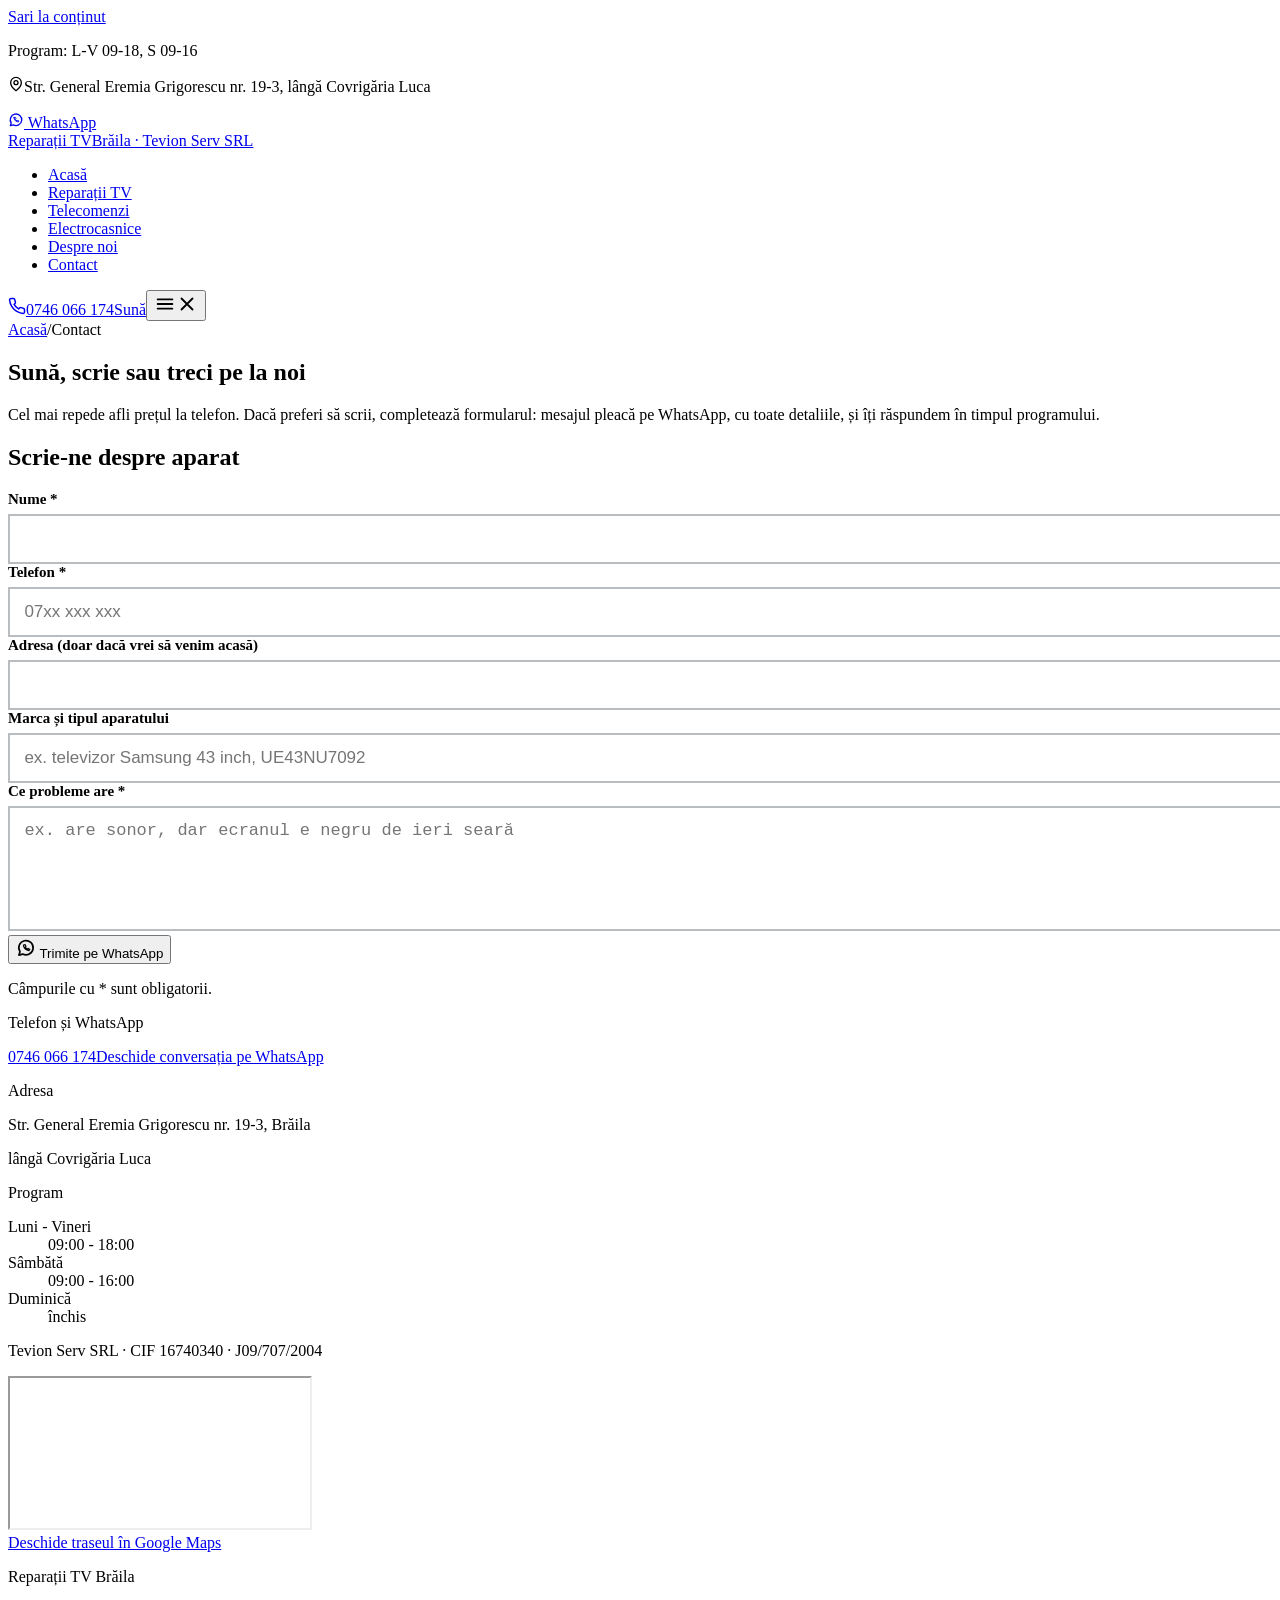
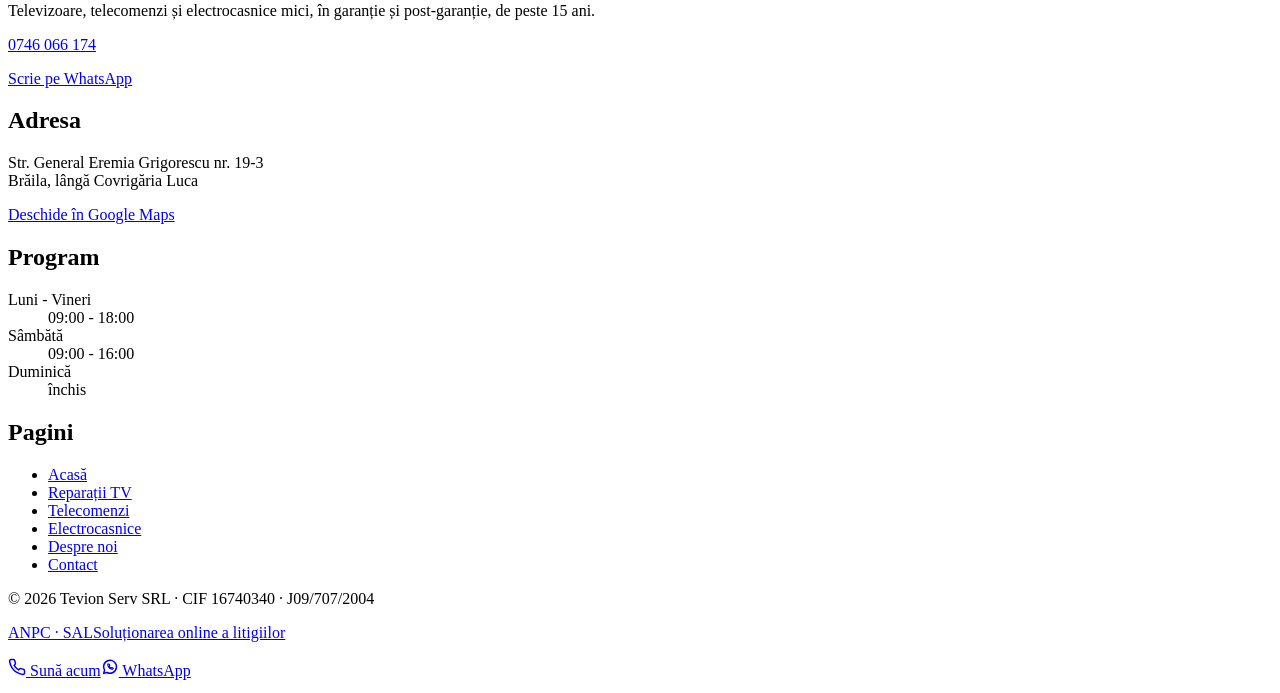
==== contact/index.html @ 512378b8 "Demo Reparații TV Brăila (Tevion Serv): build static pentru previzualizare Co-Authored-By: Claude Op" ====
<!DOCTYPE html><html lang="ro"><head><meta charset="utf-8"><meta name="viewport" content="width=device-width, initial-scale=1"><meta name="description" content="Sună la 0746 066 174 sau scrie pe WhatsApp. Service TV pe Str. General Eremia Grigorescu nr. 19-3, Brăila, lângă Covrigăria Luca."><meta name="theme-color" content="#1d262f"><link rel="icon" type="image/svg+xml" href="/reparatii-tv-braila-demo/favicon.svg"><meta name="robots" content="noindex, nofollow"><title>Contact · Reparații TV Brăila, Str. General Eremia Grigorescu 19 | Tevion Serv</title><link rel="stylesheet" href="/reparatii-tv-braila-demo/_astro/Layout.CLl139UG.css"><style>.camp[data-astro-cid-6bfsojfh] label[data-astro-cid-6bfsojfh]{font-size:.9375rem;font-weight:600;display:block}.camp[data-astro-cid-6bfsojfh] input[data-astro-cid-6bfsojfh],.camp[data-astro-cid-6bfsojfh] textarea[data-astro-cid-6bfsojfh]{border-radius:var(--radius-box);background:#fff;border:2px solid #1d262f4d;width:100%;margin-top:.4rem;padding:.8rem .9rem;font-size:1.0625rem;transition:border-color .16s ease-out}.camp[data-astro-cid-6bfsojfh] input[data-astro-cid-6bfsojfh]:focus,.camp[data-astro-cid-6bfsojfh] textarea[data-astro-cid-6bfsojfh]:focus{border-color:var(--color-ink);outline:none}.camp[data-astro-cid-6bfsojfh] input[data-astro-cid-6bfsojfh]:focus-visible,.camp[data-astro-cid-6bfsojfh] textarea[data-astro-cid-6bfsojfh]:focus-visible{outline:3px solid var(--color-signal);outline-offset:0}.camp[data-astro-cid-6bfsojfh] [data-astro-cid-6bfsojfh][aria-invalid=true]{border-color:#b3261e}.eroare[data-astro-cid-6bfsojfh]{color:#b3261e;margin-top:.35rem;font-size:.875rem;font-weight:600}.punct[data-astro-cid-6bfsojfh]{background:#8a939c;border-radius:50%;width:.55rem;height:.55rem}.status-c[data-astro-cid-6bfsojfh][data-open=true] .punct[data-astro-cid-6bfsojfh]{background:var(--color-ink);box-shadow:0 0 0 3px var(--color-signal)}
</style></head><body class="min-h-dvh flex flex-col pb-[4.75rem] md:pb-0"><a href="#continut" class="sr-only focus:not-sr-only focus:fixed focus:left-3 focus:top-3 focus:z-[60] focus:bg-signal focus:px-4 focus:py-2 focus:font-bold">Sari la conținut</a><div class="bg-ink text-white text-[0.875rem]" data-astro-cid-nen7h5rs><div class="wrap flex items-center justify-between gap-4 py-2" data-astro-cid-nen7h5rs><p data-status class="status flex items-center gap-2 font-medium" data-astro-cid-nen7h5rs><span class="status-dot" aria-hidden="true" data-astro-cid-nen7h5rs></span><span data-status-text data-astro-cid-nen7h5rs>Program: L-V 09-18, S 09-16</span></p><p class="hidden lg:flex items-center gap-2 text-white/80" data-astro-cid-nen7h5rs><svg width="16" height="16" viewBox="0 0 24 24" fill="none" stroke="currentColor" stroke-width="2" stroke-linecap="round" stroke-linejoin="round" aria-hidden="true"><path d="M20 10c0 6-8 12-8 12s-8-6-8-12a8 8 0 0 1 16 0z"></path><circle cx="12" cy="10" r="3"></circle></svg>Str. General Eremia Grigorescu nr. 19-3, lângă Covrigăria Luca</p><a href="https://wa.me/40746066174?text=Bun%C4%83%20ziua%2C%20am%20o%20%C3%AEntrebare%20despre%20o%20repara%C8%9Bie." class="hidden sm:flex items-center gap-2 font-medium hover:text-signal" data-astro-cid-nen7h5rs><svg width="16" height="16" viewBox="0 0 24 24" fill="none" stroke="currentColor" stroke-width="2" stroke-linecap="round" stroke-linejoin="round" aria-hidden="true"><path d="M3.5 20.5l1.3-4.1A8.6 8.6 0 1 1 8 19.3l-4.5 1.2z"></path><path d="M9 8.6c0 3.3 3 6.4 6.4 6.4l1.1-1.4-2-1-.9.8c-1-.4-2.1-1.5-2.5-2.5l.8-.9-1-2L9.5 8.1c-.3.1-.5.3-.5.5z" stroke-width="1.5"></path></svg> WhatsApp</a></div></div><header class="site-header sticky top-0 z-40 bg-paper border-b border-rule" data-astro-cid-nen7h5rs><div class="wrap flex h-[var(--header-h)] items-center justify-between gap-6" data-astro-cid-nen7h5rs><a href="/reparatii-tv-braila-demo/" class="brand leading-none" aria-label="Reparații TV Brăila, pagina principală" data-astro-cid-nen7h5rs><span class="block text-[1.65rem] font-extrabold uppercase tracking-[-0.01em]" style="font-stretch:68%" data-astro-cid-nen7h5rs>Reparații TV</span><span class="mt-1 block text-[0.8125rem] font-semibold text-ink-soft" data-astro-cid-nen7h5rs>Brăila · Tevion Serv SRL</span></a><nav aria-label="Meniu principal" class="hidden lg:block" data-astro-cid-nen7h5rs><ul class="flex items-center gap-1" data-astro-cid-nen7h5rs><li data-astro-cid-nen7h5rs><a href="/reparatii-tv-braila-demo/" class="nav-link" data-astro-cid-nen7h5rs>Acasă</a></li><li data-astro-cid-nen7h5rs><a href="/reparatii-tv-braila-demo/reparatii-tv/" class="nav-link" data-astro-cid-nen7h5rs>Reparații TV</a></li><li data-astro-cid-nen7h5rs><a href="/reparatii-tv-braila-demo/telecomenzi-tv/" class="nav-link" data-astro-cid-nen7h5rs>Telecomenzi</a></li><li data-astro-cid-nen7h5rs><a href="/reparatii-tv-braila-demo/reparatii-electronice-si-electrocasnice/" class="nav-link" data-astro-cid-nen7h5rs>Electrocasnice</a></li><li data-astro-cid-nen7h5rs><a href="/reparatii-tv-braila-demo/despre/" class="nav-link" data-astro-cid-nen7h5rs>Despre noi</a></li><li data-astro-cid-nen7h5rs><a href="/reparatii-tv-braila-demo/contact/" class="nav-link activ" aria-current="page" data-astro-cid-nen7h5rs>Contact</a></li></ul></nav><div class="flex items-center gap-2" data-astro-cid-nen7h5rs><a href="tel:+40746066174" class="btn btn-call !min-h-11 !px-4 !text-base" aria-label="Sună la 0746 066 174" data-astro-cid-nen7h5rs><svg width="18" height="18" viewBox="0 0 24 24" fill="none" stroke="currentColor" stroke-width="2" stroke-linecap="round" stroke-linejoin="round" aria-hidden="true"><path d="M22 16.92v3a2 2 0 0 1-2.18 2 19.8 19.8 0 0 1-8.63-3.07 19.5 19.5 0 0 1-6-6A19.8 19.8 0 0 1 2.12 4.18 2 2 0 0 1 4.11 2h3a2 2 0 0 1 2 1.72c.13.96.36 1.9.7 2.81a2 2 0 0 1-.45 2.11L8.1 9.9a16 16 0 0 0 6 6l1.26-1.27a2 2 0 0 1 2.11-.45c.9.34 1.85.57 2.81.7A2 2 0 0 1 22 16.92z"></path></svg><span class="hidden sm:inline" data-astro-cid-nen7h5rs>0746 066 174</span><span class="sm:hidden" data-astro-cid-nen7h5rs>Sună</span></a><button type="button" class="menu-btn lg:hidden inline-flex h-11 w-11 items-center justify-center rounded-[var(--radius-box)] border-2 border-ink" aria-expanded="false" aria-controls="meniu-mobil" aria-label="Deschide meniul" data-astro-cid-nen7h5rs><svg class="ico-menu" width="22" height="22" viewBox="0 0 24 24" fill="none" stroke="currentColor" stroke-width="2" stroke-linecap="round" stroke-linejoin="round" aria-hidden="true"><path d="M4 7h16M4 12h16M4 17h16"></path></svg><svg class="ico-close hidden" width="22" height="22" viewBox="0 0 24 24" fill="none" stroke="currentColor" stroke-width="2" stroke-linecap="round" stroke-linejoin="round" aria-hidden="true"><path d="M6 6l12 12M18 6L6 18"></path></svg></button></div></div><div id="meniu-mobil" class="meniu-mobil lg:hidden border-t border-rule bg-paper" hidden data-astro-cid-nen7h5rs><nav aria-label="Meniu mobil" class="wrap py-4" data-astro-cid-nen7h5rs><ul data-astro-cid-nen7h5rs><li class="border-b border-rule last:border-0" data-astro-cid-nen7h5rs><a href="/reparatii-tv-braila-demo/" class="block py-3.5 text-[1.375rem] font-extrabold" style="font-stretch:75%" data-astro-cid-nen7h5rs>Acasă</a></li><li class="border-b border-rule last:border-0" data-astro-cid-nen7h5rs><a href="/reparatii-tv-braila-demo/reparatii-tv/" class="block py-3.5 text-[1.375rem] font-extrabold" style="font-stretch:75%" data-astro-cid-nen7h5rs>Reparații TV</a></li><li class="border-b border-rule last:border-0" data-astro-cid-nen7h5rs><a href="/reparatii-tv-braila-demo/telecomenzi-tv/" class="block py-3.5 text-[1.375rem] font-extrabold" style="font-stretch:75%" data-astro-cid-nen7h5rs>Telecomenzi</a></li><li class="border-b border-rule last:border-0" data-astro-cid-nen7h5rs><a href="/reparatii-tv-braila-demo/reparatii-electronice-si-electrocasnice/" class="block py-3.5 text-[1.375rem] font-extrabold" style="font-stretch:75%" data-astro-cid-nen7h5rs>Electrocasnice</a></li><li class="border-b border-rule last:border-0" data-astro-cid-nen7h5rs><a href="/reparatii-tv-braila-demo/despre/" class="block py-3.5 text-[1.375rem] font-extrabold" style="font-stretch:75%" data-astro-cid-nen7h5rs>Despre noi</a></li><li class="border-b border-rule last:border-0" data-astro-cid-nen7h5rs><a href="/reparatii-tv-braila-demo/contact/" class="block py-3.5 text-[1.375rem] font-extrabold marker-activ" style="font-stretch:75%" aria-current="page" data-astro-cid-nen7h5rs>Contact</a></li></ul><p class="mt-4 text-[0.9375rem] text-ink-soft" data-astro-cid-nen7h5rs>Str. General Eremia Grigorescu nr. 19-3, lângă Covrigăria Luca</p></nav></div></header><script type="module">var e=document.querySelector(`.menu-btn`),t=document.getElementById(`meniu-mobil`);if(e&&t){let n=n=>{e.setAttribute(`aria-expanded`,String(n)),e.setAttribute(`aria-label`,n?`Închide meniul`:`Deschide meniul`),t.hidden=!n,e.querySelector(`.ico-menu`)?.classList.toggle(`hidden`,n),e.querySelector(`.ico-close`)?.classList.toggle(`hidden`,!n)};e.addEventListener(`click`,()=>n(e.getAttribute(`aria-expanded`)!==`true`)),document.addEventListener(`keydown`,r=>{r.key===`Escape`&&!t.hidden&&(n(!1),e.focus())}),window.matchMedia(`(min-width: 1024px)`).addEventListener(`change`,e=>e.matches&&n(!1))}</script><main id="continut" class="flex-1"><section class="border-b border-rule"><div class="wrap grid gap-10 py-[clamp(2.5rem,6vw,4.5rem)]"><div><nav aria-label="Firul paginii" class="text-[0.9375rem] text-ink-soft"><a href="/reparatii-tv-braila-demo/" class="hover:underline">Acasă</a><span aria-hidden="true" class="mx-1.5">/</span><span aria-current="page">Contact</span></nav><h1 class="mt-4 text-[clamp(2.75rem,7vw,5rem)]">Sună, scrie sau <span class="marker" data-astro-cid-6bfsojfh>treci pe la noi</span></h1><div class="mt-5 max-w-[58ch] space-y-3 text-[1.1875rem] leading-relaxed"><p data-astro-cid-6bfsojfh>Cel mai repede afli prețul la telefon. Dacă preferi să scrii, completează formularul: mesajul pleacă pe WhatsApp, cu toate detaliile, și îți răspundem în timpul programului.</p></div><div class="mt-7 flex flex-wrap gap-3"></div></div></div></section><section class="py-[clamp(3.5rem,8vw,6rem)]" data-astro-cid-6bfsojfh><div class="wrap grid gap-14 lg:grid-cols-[minmax(0,1.15fr)_minmax(0,1fr)] lg:gap-16" data-astro-cid-6bfsojfh><form data-form novalidate class="order-2 lg:order-1" data-astro-cid-6bfsojfh><h2 class="text-[clamp(2rem,4.5vw,2.75rem)]" data-astro-cid-6bfsojfh>Scrie-ne despre aparat</h2><div class="mt-6 grid gap-5 sm:grid-cols-2" data-astro-cid-6bfsojfh><div class="camp" data-astro-cid-6bfsojfh><label for="nume" data-astro-cid-6bfsojfh>Nume <span aria-hidden="true" data-astro-cid-6bfsojfh>*</span></label><input id="nume" name="nume" autocomplete="name" required data-astro-cid-6bfsojfh><p class="eroare" id="nume-eroare" hidden data-astro-cid-6bfsojfh>Scrie-ne cum te numești.</p></div><div class="camp" data-astro-cid-6bfsojfh><label for="telefon" data-astro-cid-6bfsojfh>Telefon <span aria-hidden="true" data-astro-cid-6bfsojfh>*</span></label><input id="telefon" name="telefon" type="tel" inputmode="tel" autocomplete="tel" placeholder="07xx xxx xxx" required data-astro-cid-6bfsojfh><p class="eroare" id="telefon-eroare" hidden data-astro-cid-6bfsojfh>Numărul pare incomplet. Exemplu: 0746 066 174.</p></div><div class="camp sm:col-span-2" data-astro-cid-6bfsojfh><label for="adresa" data-astro-cid-6bfsojfh>Adresa <span class="font-normal text-ink-soft" data-astro-cid-6bfsojfh>(doar dacă vrei să venim acasă)</span></label><input id="adresa" name="adresa" autocomplete="street-address" data-astro-cid-6bfsojfh></div><div class="camp sm:col-span-2" data-astro-cid-6bfsojfh><label for="aparat" data-astro-cid-6bfsojfh>Marca și tipul aparatului</label><input id="aparat" name="aparat" placeholder="ex. televizor Samsung 43 inch, UE43NU7092" data-astro-cid-6bfsojfh></div><div class="camp sm:col-span-2" data-astro-cid-6bfsojfh><label for="mesaj" data-astro-cid-6bfsojfh>Ce probleme are <span aria-hidden="true" data-astro-cid-6bfsojfh>*</span></label><textarea id="mesaj" name="mesaj" rows="5" required placeholder="ex. are sonor, dar ecranul e negru de ieri seară" data-astro-cid-6bfsojfh></textarea><p class="eroare" id="mesaj-eroare" hidden data-astro-cid-6bfsojfh>Spune-ne pe scurt ce face aparatul.</p></div></div><div class="mt-6 flex flex-wrap items-center gap-4" data-astro-cid-6bfsojfh><button type="submit" class="btn btn-ink" data-astro-cid-6bfsojfh><svg width="20" height="20" viewBox="0 0 24 24" fill="none" stroke="currentColor" stroke-width="2" stroke-linecap="round" stroke-linejoin="round" aria-hidden="true"><path d="M3.5 20.5l1.3-4.1A8.6 8.6 0 1 1 8 19.3l-4.5 1.2z"></path><path d="M9 8.6c0 3.3 3 6.4 6.4 6.4l1.1-1.4-2-1-.9.8c-1-.4-2.1-1.5-2.5-2.5l.8-.9-1-2L9.5 8.1c-.3.1-.5.3-.5.5z" stroke-width="1.5"></path></svg> Trimite pe WhatsApp</button><p class="text-[0.9375rem] text-ink-soft" data-astro-cid-6bfsojfh>Câmpurile cu * sunt obligatorii.</p></div><p data-trimis hidden role="status" class="mt-5 rounded-[var(--radius-box)] bg-concrete p-4 font-semibold" data-astro-cid-6bfsojfh>Am deschis WhatsApp cu mesajul completat. Mai apasă o dată „Trimite” acolo.</p><!-- TODO(real): dublare pe email prin Resend, ca cererea să nu se piardă dacă vizitatorul nu are WhatsApp. --></form><aside class="order-1 lg:order-2" data-astro-cid-6bfsojfh><div class="border-t-4 border-ink pt-6" data-astro-cid-6bfsojfh><p class="text-ink-soft" data-astro-cid-6bfsojfh>Telefon și WhatsApp</p><a href="tel:+40746066174" class="mt-1 block text-[clamp(2.5rem,6vw,3.5rem)] font-extrabold leading-none hover:underline" style="font-stretch:72%" data-astro-cid-6bfsojfh>0746 066 174</a><a href="https://wa.me/40746066174?text=Bun%C4%83%20ziua%2C%20" class="link mt-3 inline-block font-semibold" data-astro-cid-6bfsojfh>Deschide conversația pe WhatsApp</a></div><div class="mt-8 border-t border-ink pt-6" data-astro-cid-6bfsojfh><p class="text-ink-soft" data-astro-cid-6bfsojfh>Adresa</p><p class="mt-1 text-[1.1875rem] font-semibold" data-astro-cid-6bfsojfh>Str. General Eremia Grigorescu nr. 19-3, Brăila</p><p class="text-ink-soft" data-astro-cid-6bfsojfh>lângă Covrigăria Luca</p></div><div class="mt-8 border-t border-ink pt-6" data-astro-cid-6bfsojfh><p class="text-ink-soft" data-astro-cid-6bfsojfh>Program</p><dl class="mt-2 max-w-sm" data-astro-cid-6bfsojfh><div class="flex justify-between gap-6 border-b border-rule py-2" data-astro-cid-6bfsojfh><dt data-astro-cid-6bfsojfh>Luni - Vineri</dt><dd class="font-semibold" data-astro-cid-6bfsojfh>09:00 - 18:00</dd></div><div class="flex justify-between gap-6 border-b border-rule py-2" data-astro-cid-6bfsojfh><dt data-astro-cid-6bfsojfh>Sâmbătă</dt><dd class="font-semibold" data-astro-cid-6bfsojfh>09:00 - 16:00</dd></div><div class="flex justify-between gap-6 border-b border-rule py-2" data-astro-cid-6bfsojfh><dt data-astro-cid-6bfsojfh>Duminică</dt><dd class="font-semibold" data-astro-cid-6bfsojfh>închis</dd></div></dl><p data-status class="status-c mt-3 flex items-center gap-2 text-[0.9375rem] font-semibold" data-astro-cid-6bfsojfh><span class="punct" aria-hidden="true" data-astro-cid-6bfsojfh></span><span data-status-text data-astro-cid-6bfsojfh></span></p></div><p class="mt-8 text-[0.9375rem] text-ink-soft" data-astro-cid-6bfsojfh>Tevion Serv SRL · CIF 16740340 · J09/707/2004</p></aside></div></section><section class="border-t border-rule" data-astro-cid-6bfsojfh><div class="relative h-[min(60vh,440px)] bg-concrete" data-astro-cid-6bfsojfh><iframe title="Harta: Str. General Eremia Grigorescu 19, Brăila" src="https://www.google.com/maps?q=Strada+General+Eremia+Grigorescu+19,+Br%C4%83ila&amp;z=17&amp;output=embed" class="absolute inset-0 h-full w-full border-0" loading="eager" referrerpolicy="no-referrer-when-downgrade" data-astro-cid-6bfsojfh></iframe></div><div class="wrap py-5" data-astro-cid-6bfsojfh><a href="https://maps.app.goo.gl/eYS87DWLgzaAkpNR8" target="_blank" rel="noopener" class="link font-semibold" data-astro-cid-6bfsojfh>Deschide traseul în Google Maps</a></div></section></main><footer class="bg-ink text-white"><div class="wrap grid gap-10 py-14 sm:grid-cols-2 lg:grid-cols-[1.3fr_1fr_1fr_1fr]"><div><p class="text-[2rem] font-extrabold uppercase leading-none" style="font-stretch:68%">Reparații TV Brăila</p><p class="mt-3 max-w-[30ch] text-white/75">Televizoare, telecomenzi și electrocasnice mici, în garanție și post-garanție, de peste 15 ani.</p><a href="tel:+40746066174" class="mt-6 inline-block text-[2.25rem] font-extrabold leading-none tracking-[-0.01em] hover:text-signal" style="font-stretch:75%">0746 066 174</a><p class="mt-2"><a href="https://wa.me/40746066174?text=Bun%C4%83%20ziua%2C%20am%20o%20%C3%AEntrebare." class="link !decoration-signal">Scrie pe WhatsApp</a></p></div><div><h2 class="text-lg !font-bold" style="font-stretch:100%">Adresa</h2><p class="mt-3 text-white/80">Str. General Eremia Grigorescu nr. 19-3<br>Brăila, lângă Covrigăria Luca</p><a href="https://maps.app.goo.gl/eYS87DWLgzaAkpNR8" class="link !decoration-signal mt-3 inline-block" rel="noopener" target="_blank">Deschide în Google Maps</a></div><div><h2 class="text-lg !font-bold" style="font-stretch:100%">Program</h2><dl class="mt-3 space-y-1 text-white/80"><div class="flex justify-between gap-4 border-b border-white/10 pb-1"><dt>Luni - Vineri</dt><dd>09:00 - 18:00</dd></div><div class="flex justify-between gap-4 border-b border-white/10 pb-1"><dt>Sâmbătă</dt><dd>09:00 - 16:00</dd></div><div class="flex justify-between gap-4 border-b border-white/10 pb-1"><dt>Duminică</dt><dd>închis</dd></div></dl></div><div><h2 class="text-lg !font-bold" style="font-stretch:100%">Pagini</h2><ul class="mt-3 space-y-1.5 text-white/80"><li><a href="/reparatii-tv-braila-demo/" class="hover:text-white hover:underline">Acasă</a></li><li><a href="/reparatii-tv-braila-demo/reparatii-tv/" class="hover:text-white hover:underline">Reparații TV</a></li><li><a href="/reparatii-tv-braila-demo/telecomenzi-tv/" class="hover:text-white hover:underline">Telecomenzi</a></li><li><a href="/reparatii-tv-braila-demo/reparatii-electronice-si-electrocasnice/" class="hover:text-white hover:underline">Electrocasnice</a></li><li><a href="/reparatii-tv-braila-demo/despre/" class="hover:text-white hover:underline">Despre noi</a></li><li><a href="/reparatii-tv-braila-demo/contact/" class="hover:text-white hover:underline">Contact</a></li></ul></div></div><div class="border-t border-white/10"><div class="wrap flex flex-col gap-3 py-5 text-[0.875rem] text-white/60 md:flex-row md:items-center md:justify-between"><p>© 2026 Tevion Serv SRL · CIF 16740340 · J09/707/2004</p><!-- TODO(real): Termeni, Confidențialitate, Politica de cookies + banner cookie și creditul RTR. --><p class="flex flex-wrap gap-x-5 gap-y-1"><a href="https://anpc.ro/ce-este-sal/" rel="noopener" target="_blank" class="hover:text-white">ANPC · SAL</a><a href="https://ec.europa.eu/consumers/odr" rel="noopener" target="_blank" class="hover:text-white">Soluționarea online a litigiilor</a></p></div></div></footer><div class="md:hidden fixed inset-x-0 bottom-0 z-50 grid grid-cols-2 gap-2 border-t border-rule bg-paper p-2.5"><a href="tel:+40746066174" class="btn btn-call !min-h-12"><svg width="18" height="18" viewBox="0 0 24 24" fill="none" stroke="currentColor" stroke-width="2" stroke-linecap="round" stroke-linejoin="round" aria-hidden="true"><path d="M22 16.92v3a2 2 0 0 1-2.18 2 19.8 19.8 0 0 1-8.63-3.07 19.5 19.5 0 0 1-6-6A19.8 19.8 0 0 1 2.12 4.18 2 2 0 0 1 4.11 2h3a2 2 0 0 1 2 1.72c.13.96.36 1.9.7 2.81a2 2 0 0 1-.45 2.11L8.1 9.9a16 16 0 0 0 6 6l1.26-1.27a2 2 0 0 1 2.11-.45c.9.34 1.85.57 2.81.7A2 2 0 0 1 22 16.92z"></path></svg> Sună acum</a><a href="https://wa.me/40746066174?text=Bun%C4%83%20ziua%2C%20am%20un%20televizor%20cu%20o%20problem%C4%83.%20" class="btn btn-ink !min-h-12"><svg width="18" height="18" viewBox="0 0 24 24" fill="none" stroke="currentColor" stroke-width="2" stroke-linecap="round" stroke-linejoin="round" aria-hidden="true"><path d="M3.5 20.5l1.3-4.1A8.6 8.6 0 1 1 8 19.3l-4.5 1.2z"></path><path d="M9 8.6c0 3.3 3 6.4 6.4 6.4l1.1-1.4-2-1-.9.8c-1-.4-2.1-1.5-2.5-2.5l.8-.9-1-2L9.5 8.1c-.3.1-.5.3-.5.5z" stroke-width="1.5"></path></svg> WhatsApp</a></div><script type="module" src="/reparatii-tv-braila-demo/_astro/Layout.astro_astro_type_script_index_0_lang.DRLSk0iN.js"></script></body></html><script type="module" src="/reparatii-tv-braila-demo/_astro/contact.astro_astro_type_script_index_0_lang.DIKza1SF.js"></script>
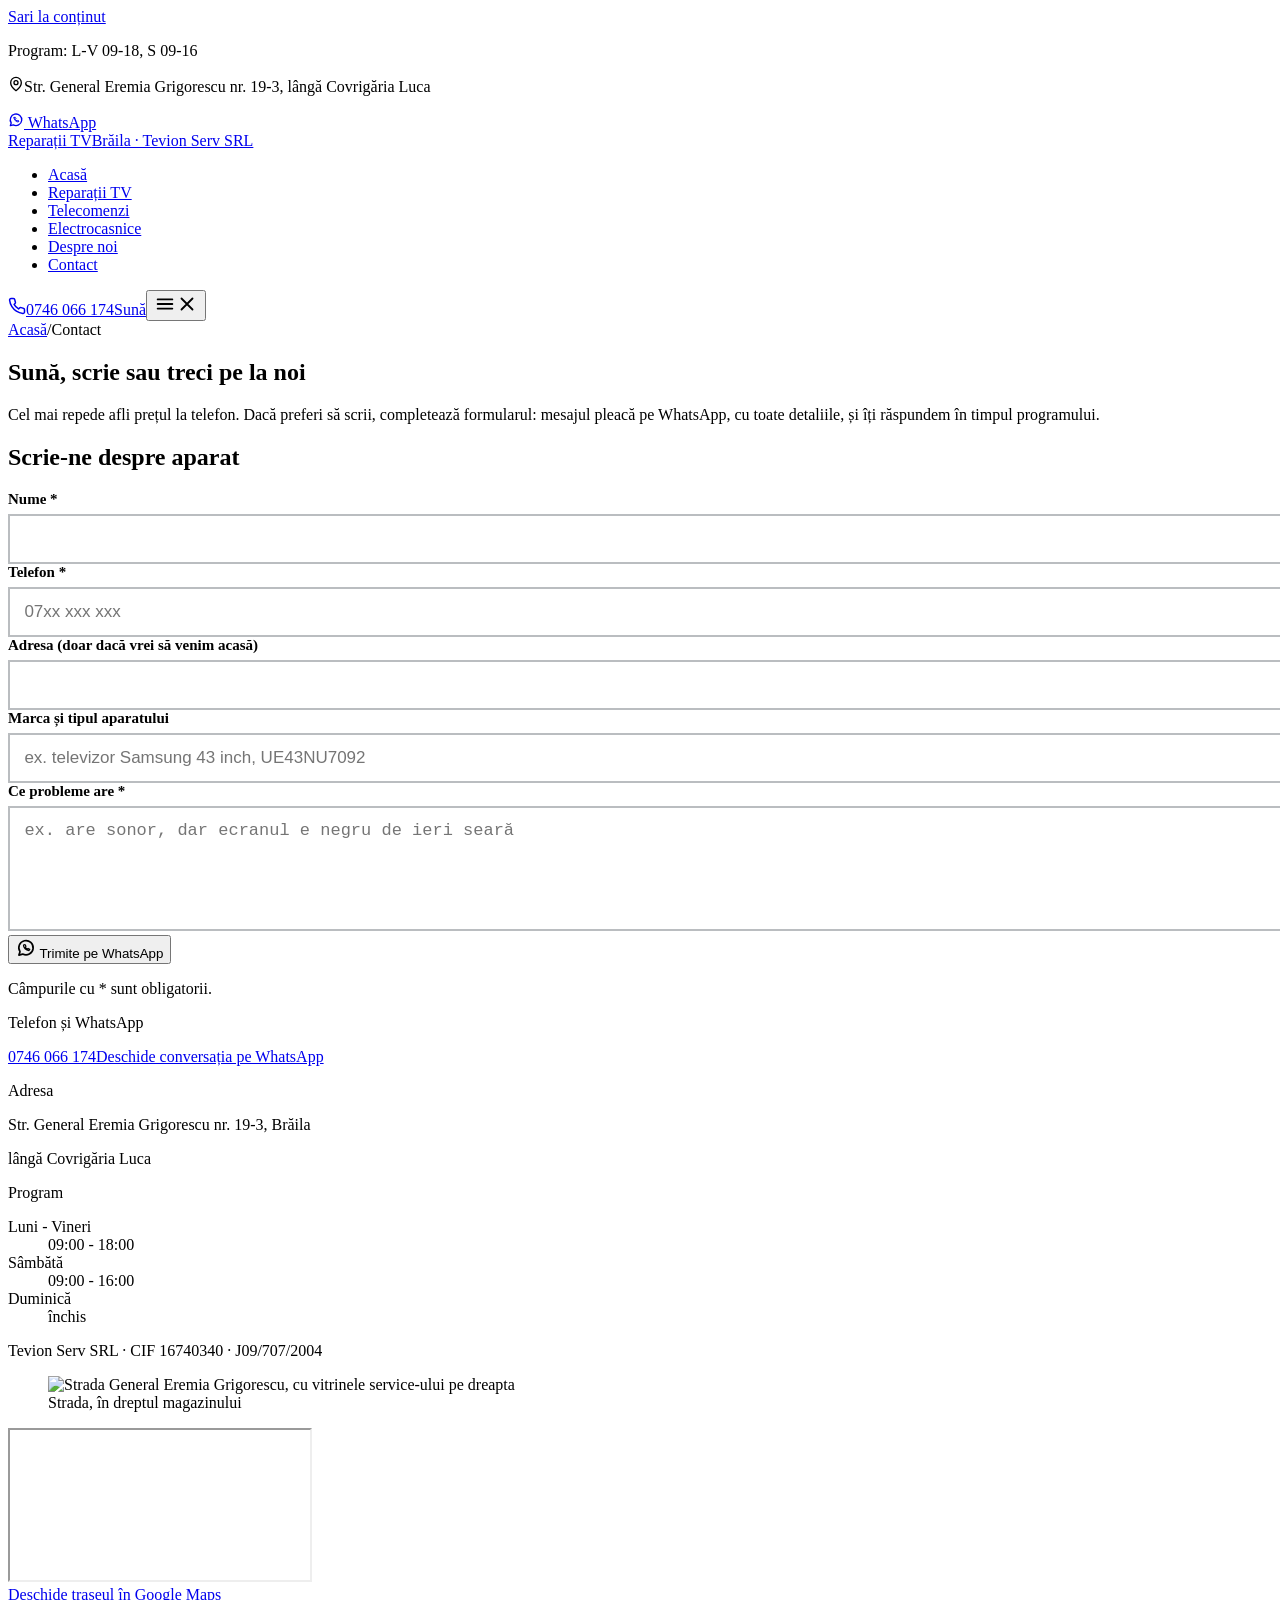
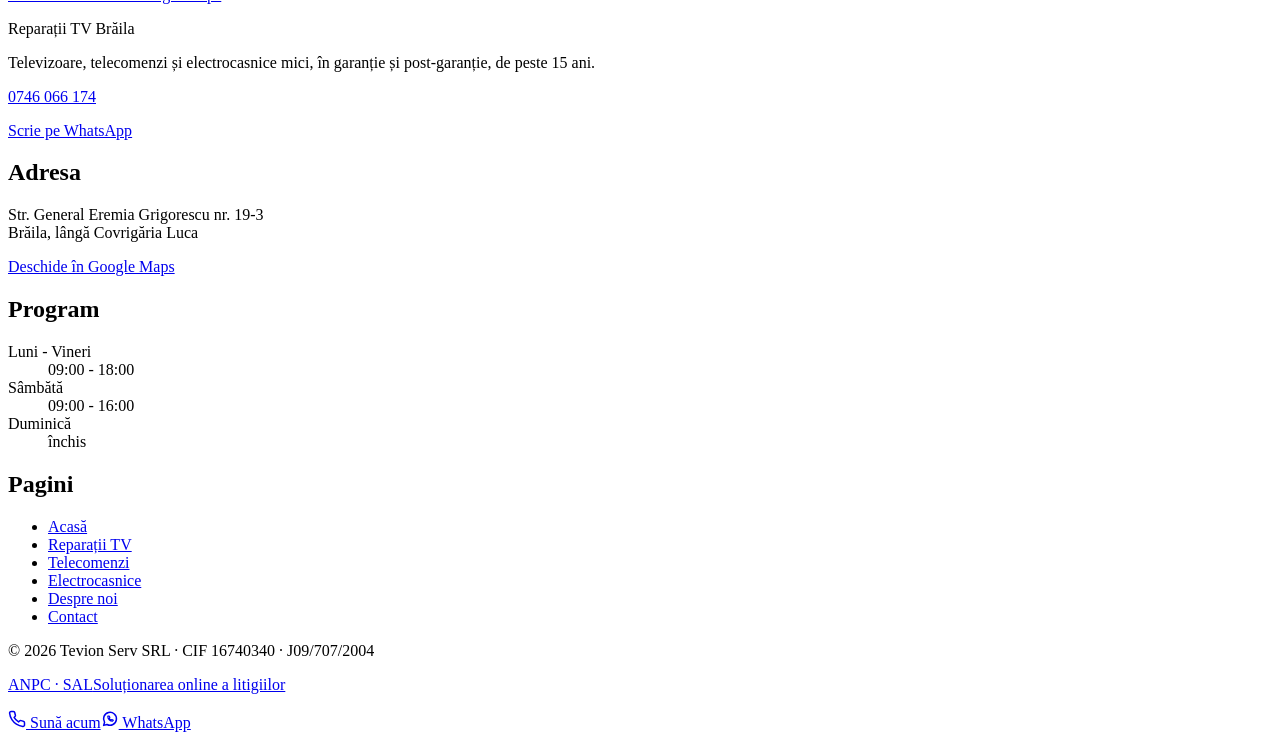
==== commit 6f9413d5: "Pozele reale ale clientului: magazinul, vitrina, afișul și strada Co-Authored-By: Claude Opus 5 (1M " ====
--- a/contact/index.html
+++ b/contact/index.html
@@ -1,2 +1,2 @@
-<!DOCTYPE html><html lang="ro"><head><meta charset="utf-8"><meta name="viewport" content="width=device-width, initial-scale=1"><meta name="description" content="Sună la 0746 066 174 sau scrie pe WhatsApp. Service TV pe Str. General Eremia Grigorescu nr. 19-3, Brăila, lângă Covrigăria Luca."><meta name="theme-color" content="#1d262f"><link rel="icon" type="image/svg+xml" href="/reparatii-tv-braila-demo/favicon.svg"><meta name="robots" content="noindex, nofollow"><title>Contact · Reparații TV Brăila, Str. General Eremia Grigorescu 19 | Tevion Serv</title><link rel="stylesheet" href="/reparatii-tv-braila-demo/_astro/Layout.CLl139UG.css"><style>.camp[data-astro-cid-6bfsojfh] label[data-astro-cid-6bfsojfh]{font-size:.9375rem;font-weight:600;display:block}.camp[data-astro-cid-6bfsojfh] input[data-astro-cid-6bfsojfh],.camp[data-astro-cid-6bfsojfh] textarea[data-astro-cid-6bfsojfh]{border-radius:var(--radius-box);background:#fff;border:2px solid #1d262f4d;width:100%;margin-top:.4rem;padding:.8rem .9rem;font-size:1.0625rem;transition:border-color .16s ease-out}.camp[data-astro-cid-6bfsojfh] input[data-astro-cid-6bfsojfh]:focus,.camp[data-astro-cid-6bfsojfh] textarea[data-astro-cid-6bfsojfh]:focus{border-color:var(--color-ink);outline:none}.camp[data-astro-cid-6bfsojfh] input[data-astro-cid-6bfsojfh]:focus-visible,.camp[data-astro-cid-6bfsojfh] textarea[data-astro-cid-6bfsojfh]:focus-visible{outline:3px solid var(--color-signal);outline-offset:0}.camp[data-astro-cid-6bfsojfh] [data-astro-cid-6bfsojfh][aria-invalid=true]{border-color:#b3261e}.eroare[data-astro-cid-6bfsojfh]{color:#b3261e;margin-top:.35rem;font-size:.875rem;font-weight:600}.punct[data-astro-cid-6bfsojfh]{background:#8a939c;border-radius:50%;width:.55rem;height:.55rem}.status-c[data-astro-cid-6bfsojfh][data-open=true] .punct[data-astro-cid-6bfsojfh]{background:var(--color-ink);box-shadow:0 0 0 3px var(--color-signal)}
-</style></head><body class="min-h-dvh flex flex-col pb-[4.75rem] md:pb-0"><a href="#continut" class="sr-only focus:not-sr-only focus:fixed focus:left-3 focus:top-3 focus:z-[60] focus:bg-signal focus:px-4 focus:py-2 focus:font-bold">Sari la conținut</a><div class="bg-ink text-white text-[0.875rem]" data-astro-cid-nen7h5rs><div class="wrap flex items-center justify-between gap-4 py-2" data-astro-cid-nen7h5rs><p data-status class="status flex items-center gap-2 font-medium" data-astro-cid-nen7h5rs><span class="status-dot" aria-hidden="true" data-astro-cid-nen7h5rs></span><span data-status-text data-astro-cid-nen7h5rs>Program: L-V 09-18, S 09-16</span></p><p class="hidden lg:flex items-center gap-2 text-white/80" data-astro-cid-nen7h5rs><svg width="16" height="16" viewBox="0 0 24 24" fill="none" stroke="currentColor" stroke-width="2" stroke-linecap="round" stroke-linejoin="round" aria-hidden="true"><path d="M20 10c0 6-8 12-8 12s-8-6-8-12a8 8 0 0 1 16 0z"></path><circle cx="12" cy="10" r="3"></circle></svg>Str. General Eremia Grigorescu nr. 19-3, lângă Covrigăria Luca</p><a href="https://wa.me/40746066174?text=Bun%C4%83%20ziua%2C%20am%20o%20%C3%AEntrebare%20despre%20o%20repara%C8%9Bie." class="hidden sm:flex items-center gap-2 font-medium hover:text-signal" data-astro-cid-nen7h5rs><svg width="16" height="16" viewBox="0 0 24 24" fill="none" stroke="currentColor" stroke-width="2" stroke-linecap="round" stroke-linejoin="round" aria-hidden="true"><path d="M3.5 20.5l1.3-4.1A8.6 8.6 0 1 1 8 19.3l-4.5 1.2z"></path><path d="M9 8.6c0 3.3 3 6.4 6.4 6.4l1.1-1.4-2-1-.9.8c-1-.4-2.1-1.5-2.5-2.5l.8-.9-1-2L9.5 8.1c-.3.1-.5.3-.5.5z" stroke-width="1.5"></path></svg> WhatsApp</a></div></div><header class="site-header sticky top-0 z-40 bg-paper border-b border-rule" data-astro-cid-nen7h5rs><div class="wrap flex h-[var(--header-h)] items-center justify-between gap-6" data-astro-cid-nen7h5rs><a href="/reparatii-tv-braila-demo/" class="brand leading-none" aria-label="Reparații TV Brăila, pagina principală" data-astro-cid-nen7h5rs><span class="block text-[1.65rem] font-extrabold uppercase tracking-[-0.01em]" style="font-stretch:68%" data-astro-cid-nen7h5rs>Reparații TV</span><span class="mt-1 block text-[0.8125rem] font-semibold text-ink-soft" data-astro-cid-nen7h5rs>Brăila · Tevion Serv SRL</span></a><nav aria-label="Meniu principal" class="hidden lg:block" data-astro-cid-nen7h5rs><ul class="flex items-center gap-1" data-astro-cid-nen7h5rs><li data-astro-cid-nen7h5rs><a href="/reparatii-tv-braila-demo/" class="nav-link" data-astro-cid-nen7h5rs>Acasă</a></li><li data-astro-cid-nen7h5rs><a href="/reparatii-tv-braila-demo/reparatii-tv/" class="nav-link" data-astro-cid-nen7h5rs>Reparații TV</a></li><li data-astro-cid-nen7h5rs><a href="/reparatii-tv-braila-demo/telecomenzi-tv/" class="nav-link" data-astro-cid-nen7h5rs>Telecomenzi</a></li><li data-astro-cid-nen7h5rs><a href="/reparatii-tv-braila-demo/reparatii-electronice-si-electrocasnice/" class="nav-link" data-astro-cid-nen7h5rs>Electrocasnice</a></li><li data-astro-cid-nen7h5rs><a href="/reparatii-tv-braila-demo/despre/" class="nav-link" data-astro-cid-nen7h5rs>Despre noi</a></li><li data-astro-cid-nen7h5rs><a href="/reparatii-tv-braila-demo/contact/" class="nav-link activ" aria-current="page" data-astro-cid-nen7h5rs>Contact</a></li></ul></nav><div class="flex items-center gap-2" data-astro-cid-nen7h5rs><a href="tel:+40746066174" class="btn btn-call !min-h-11 !px-4 !text-base" aria-label="Sună la 0746 066 174" data-astro-cid-nen7h5rs><svg width="18" height="18" viewBox="0 0 24 24" fill="none" stroke="currentColor" stroke-width="2" stroke-linecap="round" stroke-linejoin="round" aria-hidden="true"><path d="M22 16.92v3a2 2 0 0 1-2.18 2 19.8 19.8 0 0 1-8.63-3.07 19.5 19.5 0 0 1-6-6A19.8 19.8 0 0 1 2.12 4.18 2 2 0 0 1 4.11 2h3a2 2 0 0 1 2 1.72c.13.96.36 1.9.7 2.81a2 2 0 0 1-.45 2.11L8.1 9.9a16 16 0 0 0 6 6l1.26-1.27a2 2 0 0 1 2.11-.45c.9.34 1.85.57 2.81.7A2 2 0 0 1 22 16.92z"></path></svg><span class="hidden sm:inline" data-astro-cid-nen7h5rs>0746 066 174</span><span class="sm:hidden" data-astro-cid-nen7h5rs>Sună</span></a><button type="button" class="menu-btn lg:hidden inline-flex h-11 w-11 items-center justify-center rounded-[var(--radius-box)] border-2 border-ink" aria-expanded="false" aria-controls="meniu-mobil" aria-label="Deschide meniul" data-astro-cid-nen7h5rs><svg class="ico-menu" width="22" height="22" viewBox="0 0 24 24" fill="none" stroke="currentColor" stroke-width="2" stroke-linecap="round" stroke-linejoin="round" aria-hidden="true"><path d="M4 7h16M4 12h16M4 17h16"></path></svg><svg class="ico-close hidden" width="22" height="22" viewBox="0 0 24 24" fill="none" stroke="currentColor" stroke-width="2" stroke-linecap="round" stroke-linejoin="round" aria-hidden="true"><path d="M6 6l12 12M18 6L6 18"></path></svg></button></div></div><div id="meniu-mobil" class="meniu-mobil lg:hidden border-t border-rule bg-paper" hidden data-astro-cid-nen7h5rs><nav aria-label="Meniu mobil" class="wrap py-4" data-astro-cid-nen7h5rs><ul data-astro-cid-nen7h5rs><li class="border-b border-rule last:border-0" data-astro-cid-nen7h5rs><a href="/reparatii-tv-braila-demo/" class="block py-3.5 text-[1.375rem] font-extrabold" style="font-stretch:75%" data-astro-cid-nen7h5rs>Acasă</a></li><li class="border-b border-rule last:border-0" data-astro-cid-nen7h5rs><a href="/reparatii-tv-braila-demo/reparatii-tv/" class="block py-3.5 text-[1.375rem] font-extrabold" style="font-stretch:75%" data-astro-cid-nen7h5rs>Reparații TV</a></li><li class="border-b border-rule last:border-0" data-astro-cid-nen7h5rs><a href="/reparatii-tv-braila-demo/telecomenzi-tv/" class="block py-3.5 text-[1.375rem] font-extrabold" style="font-stretch:75%" data-astro-cid-nen7h5rs>Telecomenzi</a></li><li class="border-b border-rule last:border-0" data-astro-cid-nen7h5rs><a href="/reparatii-tv-braila-demo/reparatii-electronice-si-electrocasnice/" class="block py-3.5 text-[1.375rem] font-extrabold" style="font-stretch:75%" data-astro-cid-nen7h5rs>Electrocasnice</a></li><li class="border-b border-rule last:border-0" data-astro-cid-nen7h5rs><a href="/reparatii-tv-braila-demo/despre/" class="block py-3.5 text-[1.375rem] font-extrabold" style="font-stretch:75%" data-astro-cid-nen7h5rs>Despre noi</a></li><li class="border-b border-rule last:border-0" data-astro-cid-nen7h5rs><a href="/reparatii-tv-braila-demo/contact/" class="block py-3.5 text-[1.375rem] font-extrabold marker-activ" style="font-stretch:75%" aria-current="page" data-astro-cid-nen7h5rs>Contact</a></li></ul><p class="mt-4 text-[0.9375rem] text-ink-soft" data-astro-cid-nen7h5rs>Str. General Eremia Grigorescu nr. 19-3, lângă Covrigăria Luca</p></nav></div></header><script type="module">var e=document.querySelector(`.menu-btn`),t=document.getElementById(`meniu-mobil`);if(e&&t){let n=n=>{e.setAttribute(`aria-expanded`,String(n)),e.setAttribute(`aria-label`,n?`Închide meniul`:`Deschide meniul`),t.hidden=!n,e.querySelector(`.ico-menu`)?.classList.toggle(`hidden`,n),e.querySelector(`.ico-close`)?.classList.toggle(`hidden`,!n)};e.addEventListener(`click`,()=>n(e.getAttribute(`aria-expanded`)!==`true`)),document.addEventListener(`keydown`,r=>{r.key===`Escape`&&!t.hidden&&(n(!1),e.focus())}),window.matchMedia(`(min-width: 1024px)`).addEventListener(`change`,e=>e.matches&&n(!1))}</script><main id="continut" class="flex-1"><section class="border-b border-rule"><div class="wrap grid gap-10 py-[clamp(2.5rem,6vw,4.5rem)]"><div><nav aria-label="Firul paginii" class="text-[0.9375rem] text-ink-soft"><a href="/reparatii-tv-braila-demo/" class="hover:underline">Acasă</a><span aria-hidden="true" class="mx-1.5">/</span><span aria-current="page">Contact</span></nav><h1 class="mt-4 text-[clamp(2.75rem,7vw,5rem)]">Sună, scrie sau <span class="marker" data-astro-cid-6bfsojfh>treci pe la noi</span></h1><div class="mt-5 max-w-[58ch] space-y-3 text-[1.1875rem] leading-relaxed"><p data-astro-cid-6bfsojfh>Cel mai repede afli prețul la telefon. Dacă preferi să scrii, completează formularul: mesajul pleacă pe WhatsApp, cu toate detaliile, și îți răspundem în timpul programului.</p></div><div class="mt-7 flex flex-wrap gap-3"></div></div></div></section><section class="py-[clamp(3.5rem,8vw,6rem)]" data-astro-cid-6bfsojfh><div class="wrap grid gap-14 lg:grid-cols-[minmax(0,1.15fr)_minmax(0,1fr)] lg:gap-16" data-astro-cid-6bfsojfh><form data-form novalidate class="order-2 lg:order-1" data-astro-cid-6bfsojfh><h2 class="text-[clamp(2rem,4.5vw,2.75rem)]" data-astro-cid-6bfsojfh>Scrie-ne despre aparat</h2><div class="mt-6 grid gap-5 sm:grid-cols-2" data-astro-cid-6bfsojfh><div class="camp" data-astro-cid-6bfsojfh><label for="nume" data-astro-cid-6bfsojfh>Nume <span aria-hidden="true" data-astro-cid-6bfsojfh>*</span></label><input id="nume" name="nume" autocomplete="name" required data-astro-cid-6bfsojfh><p class="eroare" id="nume-eroare" hidden data-astro-cid-6bfsojfh>Scrie-ne cum te numești.</p></div><div class="camp" data-astro-cid-6bfsojfh><label for="telefon" data-astro-cid-6bfsojfh>Telefon <span aria-hidden="true" data-astro-cid-6bfsojfh>*</span></label><input id="telefon" name="telefon" type="tel" inputmode="tel" autocomplete="tel" placeholder="07xx xxx xxx" required data-astro-cid-6bfsojfh><p class="eroare" id="telefon-eroare" hidden data-astro-cid-6bfsojfh>Numărul pare incomplet. Exemplu: 0746 066 174.</p></div><div class="camp sm:col-span-2" data-astro-cid-6bfsojfh><label for="adresa" data-astro-cid-6bfsojfh>Adresa <span class="font-normal text-ink-soft" data-astro-cid-6bfsojfh>(doar dacă vrei să venim acasă)</span></label><input id="adresa" name="adresa" autocomplete="street-address" data-astro-cid-6bfsojfh></div><div class="camp sm:col-span-2" data-astro-cid-6bfsojfh><label for="aparat" data-astro-cid-6bfsojfh>Marca și tipul aparatului</label><input id="aparat" name="aparat" placeholder="ex. televizor Samsung 43 inch, UE43NU7092" data-astro-cid-6bfsojfh></div><div class="camp sm:col-span-2" data-astro-cid-6bfsojfh><label for="mesaj" data-astro-cid-6bfsojfh>Ce probleme are <span aria-hidden="true" data-astro-cid-6bfsojfh>*</span></label><textarea id="mesaj" name="mesaj" rows="5" required placeholder="ex. are sonor, dar ecranul e negru de ieri seară" data-astro-cid-6bfsojfh></textarea><p class="eroare" id="mesaj-eroare" hidden data-astro-cid-6bfsojfh>Spune-ne pe scurt ce face aparatul.</p></div></div><div class="mt-6 flex flex-wrap items-center gap-4" data-astro-cid-6bfsojfh><button type="submit" class="btn btn-ink" data-astro-cid-6bfsojfh><svg width="20" height="20" viewBox="0 0 24 24" fill="none" stroke="currentColor" stroke-width="2" stroke-linecap="round" stroke-linejoin="round" aria-hidden="true"><path d="M3.5 20.5l1.3-4.1A8.6 8.6 0 1 1 8 19.3l-4.5 1.2z"></path><path d="M9 8.6c0 3.3 3 6.4 6.4 6.4l1.1-1.4-2-1-.9.8c-1-.4-2.1-1.5-2.5-2.5l.8-.9-1-2L9.5 8.1c-.3.1-.5.3-.5.5z" stroke-width="1.5"></path></svg> Trimite pe WhatsApp</button><p class="text-[0.9375rem] text-ink-soft" data-astro-cid-6bfsojfh>Câmpurile cu * sunt obligatorii.</p></div><p data-trimis hidden role="status" class="mt-5 rounded-[var(--radius-box)] bg-concrete p-4 font-semibold" data-astro-cid-6bfsojfh>Am deschis WhatsApp cu mesajul completat. Mai apasă o dată „Trimite” acolo.</p><!-- TODO(real): dublare pe email prin Resend, ca cererea să nu se piardă dacă vizitatorul nu are WhatsApp. --></form><aside class="order-1 lg:order-2" data-astro-cid-6bfsojfh><div class="border-t-4 border-ink pt-6" data-astro-cid-6bfsojfh><p class="text-ink-soft" data-astro-cid-6bfsojfh>Telefon și WhatsApp</p><a href="tel:+40746066174" class="mt-1 block text-[clamp(2.5rem,6vw,3.5rem)] font-extrabold leading-none hover:underline" style="font-stretch:72%" data-astro-cid-6bfsojfh>0746 066 174</a><a href="https://wa.me/40746066174?text=Bun%C4%83%20ziua%2C%20" class="link mt-3 inline-block font-semibold" data-astro-cid-6bfsojfh>Deschide conversația pe WhatsApp</a></div><div class="mt-8 border-t border-ink pt-6" data-astro-cid-6bfsojfh><p class="text-ink-soft" data-astro-cid-6bfsojfh>Adresa</p><p class="mt-1 text-[1.1875rem] font-semibold" data-astro-cid-6bfsojfh>Str. General Eremia Grigorescu nr. 19-3, Brăila</p><p class="text-ink-soft" data-astro-cid-6bfsojfh>lângă Covrigăria Luca</p></div><div class="mt-8 border-t border-ink pt-6" data-astro-cid-6bfsojfh><p class="text-ink-soft" data-astro-cid-6bfsojfh>Program</p><dl class="mt-2 max-w-sm" data-astro-cid-6bfsojfh><div class="flex justify-between gap-6 border-b border-rule py-2" data-astro-cid-6bfsojfh><dt data-astro-cid-6bfsojfh>Luni - Vineri</dt><dd class="font-semibold" data-astro-cid-6bfsojfh>09:00 - 18:00</dd></div><div class="flex justify-between gap-6 border-b border-rule py-2" data-astro-cid-6bfsojfh><dt data-astro-cid-6bfsojfh>Sâmbătă</dt><dd class="font-semibold" data-astro-cid-6bfsojfh>09:00 - 16:00</dd></div><div class="flex justify-between gap-6 border-b border-rule py-2" data-astro-cid-6bfsojfh><dt data-astro-cid-6bfsojfh>Duminică</dt><dd class="font-semibold" data-astro-cid-6bfsojfh>închis</dd></div></dl><p data-status class="status-c mt-3 flex items-center gap-2 text-[0.9375rem] font-semibold" data-astro-cid-6bfsojfh><span class="punct" aria-hidden="true" data-astro-cid-6bfsojfh></span><span data-status-text data-astro-cid-6bfsojfh></span></p></div><p class="mt-8 text-[0.9375rem] text-ink-soft" data-astro-cid-6bfsojfh>Tevion Serv SRL · CIF 16740340 · J09/707/2004</p></aside></div></section><section class="border-t border-rule" data-astro-cid-6bfsojfh><div class="relative h-[min(60vh,440px)] bg-concrete" data-astro-cid-6bfsojfh><iframe title="Harta: Str. General Eremia Grigorescu 19, Brăila" src="https://www.google.com/maps?q=Strada+General+Eremia+Grigorescu+19,+Br%C4%83ila&amp;z=17&amp;output=embed" class="absolute inset-0 h-full w-full border-0" loading="eager" referrerpolicy="no-referrer-when-downgrade" data-astro-cid-6bfsojfh></iframe></div><div class="wrap py-5" data-astro-cid-6bfsojfh><a href="https://maps.app.goo.gl/eYS87DWLgzaAkpNR8" target="_blank" rel="noopener" class="link font-semibold" data-astro-cid-6bfsojfh>Deschide traseul în Google Maps</a></div></section></main><footer class="bg-ink text-white"><div class="wrap grid gap-10 py-14 sm:grid-cols-2 lg:grid-cols-[1.3fr_1fr_1fr_1fr]"><div><p class="text-[2rem] font-extrabold uppercase leading-none" style="font-stretch:68%">Reparații TV Brăila</p><p class="mt-3 max-w-[30ch] text-white/75">Televizoare, telecomenzi și electrocasnice mici, în garanție și post-garanție, de peste 15 ani.</p><a href="tel:+40746066174" class="mt-6 inline-block text-[2.25rem] font-extrabold leading-none tracking-[-0.01em] hover:text-signal" style="font-stretch:75%">0746 066 174</a><p class="mt-2"><a href="https://wa.me/40746066174?text=Bun%C4%83%20ziua%2C%20am%20o%20%C3%AEntrebare." class="link !decoration-signal">Scrie pe WhatsApp</a></p></div><div><h2 class="text-lg !font-bold" style="font-stretch:100%">Adresa</h2><p class="mt-3 text-white/80">Str. General Eremia Grigorescu nr. 19-3<br>Brăila, lângă Covrigăria Luca</p><a href="https://maps.app.goo.gl/eYS87DWLgzaAkpNR8" class="link !decoration-signal mt-3 inline-block" rel="noopener" target="_blank">Deschide în Google Maps</a></div><div><h2 class="text-lg !font-bold" style="font-stretch:100%">Program</h2><dl class="mt-3 space-y-1 text-white/80"><div class="flex justify-between gap-4 border-b border-white/10 pb-1"><dt>Luni - Vineri</dt><dd>09:00 - 18:00</dd></div><div class="flex justify-between gap-4 border-b border-white/10 pb-1"><dt>Sâmbătă</dt><dd>09:00 - 16:00</dd></div><div class="flex justify-between gap-4 border-b border-white/10 pb-1"><dt>Duminică</dt><dd>închis</dd></div></dl></div><div><h2 class="text-lg !font-bold" style="font-stretch:100%">Pagini</h2><ul class="mt-3 space-y-1.5 text-white/80"><li><a href="/reparatii-tv-braila-demo/" class="hover:text-white hover:underline">Acasă</a></li><li><a href="/reparatii-tv-braila-demo/reparatii-tv/" class="hover:text-white hover:underline">Reparații TV</a></li><li><a href="/reparatii-tv-braila-demo/telecomenzi-tv/" class="hover:text-white hover:underline">Telecomenzi</a></li><li><a href="/reparatii-tv-braila-demo/reparatii-electronice-si-electrocasnice/" class="hover:text-white hover:underline">Electrocasnice</a></li><li><a href="/reparatii-tv-braila-demo/despre/" class="hover:text-white hover:underline">Despre noi</a></li><li><a href="/reparatii-tv-braila-demo/contact/" class="hover:text-white hover:underline">Contact</a></li></ul></div></div><div class="border-t border-white/10"><div class="wrap flex flex-col gap-3 py-5 text-[0.875rem] text-white/60 md:flex-row md:items-center md:justify-between"><p>© 2026 Tevion Serv SRL · CIF 16740340 · J09/707/2004</p><!-- TODO(real): Termeni, Confidențialitate, Politica de cookies + banner cookie și creditul RTR. --><p class="flex flex-wrap gap-x-5 gap-y-1"><a href="https://anpc.ro/ce-este-sal/" rel="noopener" target="_blank" class="hover:text-white">ANPC · SAL</a><a href="https://ec.europa.eu/consumers/odr" rel="noopener" target="_blank" class="hover:text-white">Soluționarea online a litigiilor</a></p></div></div></footer><div class="md:hidden fixed inset-x-0 bottom-0 z-50 grid grid-cols-2 gap-2 border-t border-rule bg-paper p-2.5"><a href="tel:+40746066174" class="btn btn-call !min-h-12"><svg width="18" height="18" viewBox="0 0 24 24" fill="none" stroke="currentColor" stroke-width="2" stroke-linecap="round" stroke-linejoin="round" aria-hidden="true"><path d="M22 16.92v3a2 2 0 0 1-2.18 2 19.8 19.8 0 0 1-8.63-3.07 19.5 19.5 0 0 1-6-6A19.8 19.8 0 0 1 2.12 4.18 2 2 0 0 1 4.11 2h3a2 2 0 0 1 2 1.72c.13.96.36 1.9.7 2.81a2 2 0 0 1-.45 2.11L8.1 9.9a16 16 0 0 0 6 6l1.26-1.27a2 2 0 0 1 2.11-.45c.9.34 1.85.57 2.81.7A2 2 0 0 1 22 16.92z"></path></svg> Sună acum</a><a href="https://wa.me/40746066174?text=Bun%C4%83%20ziua%2C%20am%20un%20televizor%20cu%20o%20problem%C4%83.%20" class="btn btn-ink !min-h-12"><svg width="18" height="18" viewBox="0 0 24 24" fill="none" stroke="currentColor" stroke-width="2" stroke-linecap="round" stroke-linejoin="round" aria-hidden="true"><path d="M3.5 20.5l1.3-4.1A8.6 8.6 0 1 1 8 19.3l-4.5 1.2z"></path><path d="M9 8.6c0 3.3 3 6.4 6.4 6.4l1.1-1.4-2-1-.9.8c-1-.4-2.1-1.5-2.5-2.5l.8-.9-1-2L9.5 8.1c-.3.1-.5.3-.5.5z" stroke-width="1.5"></path></svg> WhatsApp</a></div><script type="module" src="/reparatii-tv-braila-demo/_astro/Layout.astro_astro_type_script_index_0_lang.DRLSk0iN.js"></script></body></html><script type="module" src="/reparatii-tv-braila-demo/_astro/contact.astro_astro_type_script_index_0_lang.DIKza1SF.js"></script>+<!DOCTYPE html><html lang="ro"><head><meta charset="utf-8"><meta name="viewport" content="width=device-width, initial-scale=1"><meta name="description" content="Sună la 0746 066 174 sau scrie pe WhatsApp. Service TV pe Str. General Eremia Grigorescu nr. 19-3, Brăila, lângă Covrigăria Luca."><meta name="theme-color" content="#1d262f"><link rel="icon" type="image/svg+xml" href="/reparatii-tv-braila-demo/favicon.svg"><meta name="robots" content="noindex, nofollow"><title>Contact · Reparații TV Brăila, Str. General Eremia Grigorescu 19 | Tevion Serv</title><link rel="stylesheet" href="/reparatii-tv-braila-demo/_astro/Layout.DVY7ZK9Z.css"><style>.camp[data-astro-cid-6bfsojfh] label[data-astro-cid-6bfsojfh]{font-size:.9375rem;font-weight:600;display:block}.camp[data-astro-cid-6bfsojfh] input[data-astro-cid-6bfsojfh],.camp[data-astro-cid-6bfsojfh] textarea[data-astro-cid-6bfsojfh]{border-radius:var(--radius-box);background:#fff;border:2px solid #1d262f4d;width:100%;margin-top:.4rem;padding:.8rem .9rem;font-size:1.0625rem;transition:border-color .16s ease-out}.camp[data-astro-cid-6bfsojfh] input[data-astro-cid-6bfsojfh]:focus,.camp[data-astro-cid-6bfsojfh] textarea[data-astro-cid-6bfsojfh]:focus{border-color:var(--color-ink);outline:none}.camp[data-astro-cid-6bfsojfh] input[data-astro-cid-6bfsojfh]:focus-visible,.camp[data-astro-cid-6bfsojfh] textarea[data-astro-cid-6bfsojfh]:focus-visible{outline:3px solid var(--color-signal);outline-offset:0}.camp[data-astro-cid-6bfsojfh] [data-astro-cid-6bfsojfh][aria-invalid=true]{border-color:#b3261e}.eroare[data-astro-cid-6bfsojfh]{color:#b3261e;margin-top:.35rem;font-size:.875rem;font-weight:600}.punct[data-astro-cid-6bfsojfh]{background:#8a939c;border-radius:50%;width:.55rem;height:.55rem}.status-c[data-astro-cid-6bfsojfh][data-open=true] .punct[data-astro-cid-6bfsojfh]{background:var(--color-ink);box-shadow:0 0 0 3px var(--color-signal)}
+</style></head><body class="min-h-dvh flex flex-col pb-[4.75rem] md:pb-0"><a href="#continut" class="sr-only focus:not-sr-only focus:fixed focus:left-3 focus:top-3 focus:z-[60] focus:bg-signal focus:px-4 focus:py-2 focus:font-bold">Sari la conținut</a><div class="bg-ink text-white text-[0.875rem]" data-astro-cid-nen7h5rs><div class="wrap flex items-center justify-between gap-4 py-2" data-astro-cid-nen7h5rs><p data-status class="status flex items-center gap-2 font-medium" data-astro-cid-nen7h5rs><span class="status-dot" aria-hidden="true" data-astro-cid-nen7h5rs></span><span data-status-text data-astro-cid-nen7h5rs>Program: L-V 09-18, S 09-16</span></p><p class="hidden lg:flex items-center gap-2 text-white/80" data-astro-cid-nen7h5rs><svg width="16" height="16" viewBox="0 0 24 24" fill="none" stroke="currentColor" stroke-width="2" stroke-linecap="round" stroke-linejoin="round" aria-hidden="true"><path d="M20 10c0 6-8 12-8 12s-8-6-8-12a8 8 0 0 1 16 0z"></path><circle cx="12" cy="10" r="3"></circle></svg>Str. General Eremia Grigorescu nr. 19-3, lângă Covrigăria Luca</p><a href="https://wa.me/40746066174?text=Bun%C4%83%20ziua%2C%20am%20o%20%C3%AEntrebare%20despre%20o%20repara%C8%9Bie." class="hidden sm:flex items-center gap-2 font-medium hover:text-signal" data-astro-cid-nen7h5rs><svg width="16" height="16" viewBox="0 0 24 24" fill="none" stroke="currentColor" stroke-width="2" stroke-linecap="round" stroke-linejoin="round" aria-hidden="true"><path d="M3.5 20.5l1.3-4.1A8.6 8.6 0 1 1 8 19.3l-4.5 1.2z"></path><path d="M9 8.6c0 3.3 3 6.4 6.4 6.4l1.1-1.4-2-1-.9.8c-1-.4-2.1-1.5-2.5-2.5l.8-.9-1-2L9.5 8.1c-.3.1-.5.3-.5.5z" stroke-width="1.5"></path></svg> WhatsApp</a></div></div><header class="site-header sticky top-0 z-40 bg-paper border-b border-rule" data-astro-cid-nen7h5rs><div class="wrap flex h-[var(--header-h)] items-center justify-between gap-6" data-astro-cid-nen7h5rs><a href="/reparatii-tv-braila-demo/" class="brand leading-none" aria-label="Reparații TV Brăila, pagina principală" data-astro-cid-nen7h5rs><span class="block text-[1.65rem] font-extrabold uppercase tracking-[-0.01em]" style="font-stretch:68%" data-astro-cid-nen7h5rs>Reparații TV</span><span class="mt-1 block text-[0.8125rem] font-semibold text-ink-soft" data-astro-cid-nen7h5rs>Brăila · Tevion Serv SRL</span></a><nav aria-label="Meniu principal" class="hidden lg:block" data-astro-cid-nen7h5rs><ul class="flex items-center gap-1" data-astro-cid-nen7h5rs><li data-astro-cid-nen7h5rs><a href="/reparatii-tv-braila-demo/" class="nav-link" data-astro-cid-nen7h5rs>Acasă</a></li><li data-astro-cid-nen7h5rs><a href="/reparatii-tv-braila-demo/reparatii-tv/" class="nav-link" data-astro-cid-nen7h5rs>Reparații TV</a></li><li data-astro-cid-nen7h5rs><a href="/reparatii-tv-braila-demo/telecomenzi-tv/" class="nav-link" data-astro-cid-nen7h5rs>Telecomenzi</a></li><li data-astro-cid-nen7h5rs><a href="/reparatii-tv-braila-demo/reparatii-electronice-si-electrocasnice/" class="nav-link" data-astro-cid-nen7h5rs>Electrocasnice</a></li><li data-astro-cid-nen7h5rs><a href="/reparatii-tv-braila-demo/despre/" class="nav-link" data-astro-cid-nen7h5rs>Despre noi</a></li><li data-astro-cid-nen7h5rs><a href="/reparatii-tv-braila-demo/contact/" class="nav-link activ" aria-current="page" data-astro-cid-nen7h5rs>Contact</a></li></ul></nav><div class="flex items-center gap-2" data-astro-cid-nen7h5rs><a href="tel:+40746066174" class="btn btn-call !min-h-11 !px-4 !text-base" aria-label="Sună la 0746 066 174" data-astro-cid-nen7h5rs><svg width="18" height="18" viewBox="0 0 24 24" fill="none" stroke="currentColor" stroke-width="2" stroke-linecap="round" stroke-linejoin="round" aria-hidden="true"><path d="M22 16.92v3a2 2 0 0 1-2.18 2 19.8 19.8 0 0 1-8.63-3.07 19.5 19.5 0 0 1-6-6A19.8 19.8 0 0 1 2.12 4.18 2 2 0 0 1 4.11 2h3a2 2 0 0 1 2 1.72c.13.96.36 1.9.7 2.81a2 2 0 0 1-.45 2.11L8.1 9.9a16 16 0 0 0 6 6l1.26-1.27a2 2 0 0 1 2.11-.45c.9.34 1.85.57 2.81.7A2 2 0 0 1 22 16.92z"></path></svg><span class="hidden sm:inline" data-astro-cid-nen7h5rs>0746 066 174</span><span class="sm:hidden" data-astro-cid-nen7h5rs>Sună</span></a><button type="button" class="menu-btn lg:hidden inline-flex h-11 w-11 items-center justify-center rounded-[var(--radius-box)] border-2 border-ink" aria-expanded="false" aria-controls="meniu-mobil" aria-label="Deschide meniul" data-astro-cid-nen7h5rs><svg class="ico-menu" width="22" height="22" viewBox="0 0 24 24" fill="none" stroke="currentColor" stroke-width="2" stroke-linecap="round" stroke-linejoin="round" aria-hidden="true"><path d="M4 7h16M4 12h16M4 17h16"></path></svg><svg class="ico-close hidden" width="22" height="22" viewBox="0 0 24 24" fill="none" stroke="currentColor" stroke-width="2" stroke-linecap="round" stroke-linejoin="round" aria-hidden="true"><path d="M6 6l12 12M18 6L6 18"></path></svg></button></div></div><div id="meniu-mobil" class="meniu-mobil lg:hidden border-t border-rule bg-paper" hidden data-astro-cid-nen7h5rs><nav aria-label="Meniu mobil" class="wrap py-4" data-astro-cid-nen7h5rs><ul data-astro-cid-nen7h5rs><li class="border-b border-rule last:border-0" data-astro-cid-nen7h5rs><a href="/reparatii-tv-braila-demo/" class="block py-3.5 text-[1.375rem] font-extrabold" style="font-stretch:75%" data-astro-cid-nen7h5rs>Acasă</a></li><li class="border-b border-rule last:border-0" data-astro-cid-nen7h5rs><a href="/reparatii-tv-braila-demo/reparatii-tv/" class="block py-3.5 text-[1.375rem] font-extrabold" style="font-stretch:75%" data-astro-cid-nen7h5rs>Reparații TV</a></li><li class="border-b border-rule last:border-0" data-astro-cid-nen7h5rs><a href="/reparatii-tv-braila-demo/telecomenzi-tv/" class="block py-3.5 text-[1.375rem] font-extrabold" style="font-stretch:75%" data-astro-cid-nen7h5rs>Telecomenzi</a></li><li class="border-b border-rule last:border-0" data-astro-cid-nen7h5rs><a href="/reparatii-tv-braila-demo/reparatii-electronice-si-electrocasnice/" class="block py-3.5 text-[1.375rem] font-extrabold" style="font-stretch:75%" data-astro-cid-nen7h5rs>Electrocasnice</a></li><li class="border-b border-rule last:border-0" data-astro-cid-nen7h5rs><a href="/reparatii-tv-braila-demo/despre/" class="block py-3.5 text-[1.375rem] font-extrabold" style="font-stretch:75%" data-astro-cid-nen7h5rs>Despre noi</a></li><li class="border-b border-rule last:border-0" data-astro-cid-nen7h5rs><a href="/reparatii-tv-braila-demo/contact/" class="block py-3.5 text-[1.375rem] font-extrabold marker-activ" style="font-stretch:75%" aria-current="page" data-astro-cid-nen7h5rs>Contact</a></li></ul><p class="mt-4 text-[0.9375rem] text-ink-soft" data-astro-cid-nen7h5rs>Str. General Eremia Grigorescu nr. 19-3, lângă Covrigăria Luca</p></nav></div></header><script type="module">var e=document.querySelector(`.menu-btn`),t=document.getElementById(`meniu-mobil`);if(e&&t){let n=n=>{e.setAttribute(`aria-expanded`,String(n)),e.setAttribute(`aria-label`,n?`Închide meniul`:`Deschide meniul`),t.hidden=!n,e.querySelector(`.ico-menu`)?.classList.toggle(`hidden`,n),e.querySelector(`.ico-close`)?.classList.toggle(`hidden`,!n)};e.addEventListener(`click`,()=>n(e.getAttribute(`aria-expanded`)!==`true`)),document.addEventListener(`keydown`,r=>{r.key===`Escape`&&!t.hidden&&(n(!1),e.focus())}),window.matchMedia(`(min-width: 1024px)`).addEventListener(`change`,e=>e.matches&&n(!1))}</script><main id="continut" class="flex-1"><section class="border-b border-rule"><div class="wrap grid gap-10 py-[clamp(2.5rem,6vw,4.5rem)]"><div><nav aria-label="Firul paginii" class="text-[0.9375rem] text-ink-soft"><a href="/reparatii-tv-braila-demo/" class="hover:underline">Acasă</a><span aria-hidden="true" class="mx-1.5">/</span><span aria-current="page">Contact</span></nav><h1 class="mt-4 text-[clamp(2.75rem,7vw,5rem)]">Sună, scrie sau <span class="marker" data-astro-cid-6bfsojfh>treci pe la noi</span></h1><div class="mt-5 max-w-[58ch] space-y-3 text-[1.1875rem] leading-relaxed"><p data-astro-cid-6bfsojfh>Cel mai repede afli prețul la telefon. Dacă preferi să scrii, completează formularul: mesajul pleacă pe WhatsApp, cu toate detaliile, și îți răspundem în timpul programului.</p></div><div class="mt-7 flex flex-wrap gap-3"></div></div></div></section><section class="py-[clamp(3.5rem,8vw,6rem)]" data-astro-cid-6bfsojfh><div class="wrap grid gap-14 lg:grid-cols-[minmax(0,1.15fr)_minmax(0,1fr)] lg:gap-16" data-astro-cid-6bfsojfh><form data-form novalidate class="order-2 lg:order-1" data-astro-cid-6bfsojfh><h2 class="text-[clamp(2rem,4.5vw,2.75rem)]" data-astro-cid-6bfsojfh>Scrie-ne despre aparat</h2><div class="mt-6 grid gap-5 sm:grid-cols-2" data-astro-cid-6bfsojfh><div class="camp" data-astro-cid-6bfsojfh><label for="nume" data-astro-cid-6bfsojfh>Nume <span aria-hidden="true" data-astro-cid-6bfsojfh>*</span></label><input id="nume" name="nume" autocomplete="name" required data-astro-cid-6bfsojfh><p class="eroare" id="nume-eroare" hidden data-astro-cid-6bfsojfh>Scrie-ne cum te numești.</p></div><div class="camp" data-astro-cid-6bfsojfh><label for="telefon" data-astro-cid-6bfsojfh>Telefon <span aria-hidden="true" data-astro-cid-6bfsojfh>*</span></label><input id="telefon" name="telefon" type="tel" inputmode="tel" autocomplete="tel" placeholder="07xx xxx xxx" required data-astro-cid-6bfsojfh><p class="eroare" id="telefon-eroare" hidden data-astro-cid-6bfsojfh>Numărul pare incomplet. Exemplu: 0746 066 174.</p></div><div class="camp sm:col-span-2" data-astro-cid-6bfsojfh><label for="adresa" data-astro-cid-6bfsojfh>Adresa <span class="font-normal text-ink-soft" data-astro-cid-6bfsojfh>(doar dacă vrei să venim acasă)</span></label><input id="adresa" name="adresa" autocomplete="street-address" data-astro-cid-6bfsojfh></div><div class="camp sm:col-span-2" data-astro-cid-6bfsojfh><label for="aparat" data-astro-cid-6bfsojfh>Marca și tipul aparatului</label><input id="aparat" name="aparat" placeholder="ex. televizor Samsung 43 inch, UE43NU7092" data-astro-cid-6bfsojfh></div><div class="camp sm:col-span-2" data-astro-cid-6bfsojfh><label for="mesaj" data-astro-cid-6bfsojfh>Ce probleme are <span aria-hidden="true" data-astro-cid-6bfsojfh>*</span></label><textarea id="mesaj" name="mesaj" rows="5" required placeholder="ex. are sonor, dar ecranul e negru de ieri seară" data-astro-cid-6bfsojfh></textarea><p class="eroare" id="mesaj-eroare" hidden data-astro-cid-6bfsojfh>Spune-ne pe scurt ce face aparatul.</p></div></div><div class="mt-6 flex flex-wrap items-center gap-4" data-astro-cid-6bfsojfh><button type="submit" class="btn btn-ink" data-astro-cid-6bfsojfh><svg width="20" height="20" viewBox="0 0 24 24" fill="none" stroke="currentColor" stroke-width="2" stroke-linecap="round" stroke-linejoin="round" aria-hidden="true"><path d="M3.5 20.5l1.3-4.1A8.6 8.6 0 1 1 8 19.3l-4.5 1.2z"></path><path d="M9 8.6c0 3.3 3 6.4 6.4 6.4l1.1-1.4-2-1-.9.8c-1-.4-2.1-1.5-2.5-2.5l.8-.9-1-2L9.5 8.1c-.3.1-.5.3-.5.5z" stroke-width="1.5"></path></svg> Trimite pe WhatsApp</button><p class="text-[0.9375rem] text-ink-soft" data-astro-cid-6bfsojfh>Câmpurile cu * sunt obligatorii.</p></div><p data-trimis hidden role="status" class="mt-5 rounded-[var(--radius-box)] bg-concrete p-4 font-semibold" data-astro-cid-6bfsojfh>Am deschis WhatsApp cu mesajul completat. Mai apasă o dată „Trimite” acolo.</p><!-- TODO(real): dublare pe email prin Resend, ca cererea să nu se piardă dacă vizitatorul nu are WhatsApp. --></form><aside class="order-1 lg:order-2" data-astro-cid-6bfsojfh><div class="border-t-4 border-ink pt-6" data-astro-cid-6bfsojfh><p class="text-ink-soft" data-astro-cid-6bfsojfh>Telefon și WhatsApp</p><a href="tel:+40746066174" class="mt-1 block text-[clamp(2.5rem,6vw,3.5rem)] font-extrabold leading-none hover:underline" style="font-stretch:72%" data-astro-cid-6bfsojfh>0746 066 174</a><a href="https://wa.me/40746066174?text=Bun%C4%83%20ziua%2C%20" class="link mt-3 inline-block font-semibold" data-astro-cid-6bfsojfh>Deschide conversația pe WhatsApp</a></div><div class="mt-8 border-t border-ink pt-6" data-astro-cid-6bfsojfh><p class="text-ink-soft" data-astro-cid-6bfsojfh>Adresa</p><p class="mt-1 text-[1.1875rem] font-semibold" data-astro-cid-6bfsojfh>Str. General Eremia Grigorescu nr. 19-3, Brăila</p><p class="text-ink-soft" data-astro-cid-6bfsojfh>lângă Covrigăria Luca</p></div><div class="mt-8 border-t border-ink pt-6" data-astro-cid-6bfsojfh><p class="text-ink-soft" data-astro-cid-6bfsojfh>Program</p><dl class="mt-2 max-w-sm" data-astro-cid-6bfsojfh><div class="flex justify-between gap-6 border-b border-rule py-2" data-astro-cid-6bfsojfh><dt data-astro-cid-6bfsojfh>Luni - Vineri</dt><dd class="font-semibold" data-astro-cid-6bfsojfh>09:00 - 18:00</dd></div><div class="flex justify-between gap-6 border-b border-rule py-2" data-astro-cid-6bfsojfh><dt data-astro-cid-6bfsojfh>Sâmbătă</dt><dd class="font-semibold" data-astro-cid-6bfsojfh>09:00 - 16:00</dd></div><div class="flex justify-between gap-6 border-b border-rule py-2" data-astro-cid-6bfsojfh><dt data-astro-cid-6bfsojfh>Duminică</dt><dd class="font-semibold" data-astro-cid-6bfsojfh>închis</dd></div></dl><p data-status class="status-c mt-3 flex items-center gap-2 text-[0.9375rem] font-semibold" data-astro-cid-6bfsojfh><span class="punct" aria-hidden="true" data-astro-cid-6bfsojfh></span><span data-status-text data-astro-cid-6bfsojfh></span></p></div><p class="mt-8 text-[0.9375rem] text-ink-soft" data-astro-cid-6bfsojfh>Tevion Serv SRL · CIF 16740340 · J09/707/2004</p></aside></div></section><section class="border-t border-rule" data-astro-cid-6bfsojfh><div class="grid lg:grid-cols-2" data-astro-cid-6bfsojfh><figure class="relative h-[min(60vh,440px)]" data-astro-cid-6bfsojfh><picture data-astro-cid-6bfsojfh="true"><source srcset="/reparatii-tv-braila-demo/_astro/strada.BBlpx28S_8MI4r.avif 600w, /reparatii-tv-braila-demo/_astro/strada.BBlpx28S_1jUSxP.avif 900w, /reparatii-tv-braila-demo/_astro/strada.BBlpx28S_Z17Ya3B.avif 1130w" type="image/avif" sizes="(min-width: 1024px) 50vw, 100vw"><source srcset="/reparatii-tv-braila-demo/_astro/strada.BBlpx28S_Jas3X.webp 600w, /reparatii-tv-braila-demo/_astro/strada.BBlpx28S_1UiCxm.webp 900w, /reparatii-tv-braila-demo/_astro/strada.BBlpx28S_25XgeQ.webp 1130w" type="image/webp" sizes="(min-width: 1024px) 50vw, 100vw"><img src="/reparatii-tv-braila-demo/_astro/strada.BBlpx28S_1lWPhj.jpg" srcset="/reparatii-tv-braila-demo/_astro/strada.BBlpx28S_Z1flMYx.jpg 600w, /reparatii-tv-braila-demo/_astro/strada.BBlpx28S_Z4dCv9.jpg 900w, /reparatii-tv-braila-demo/_astro/strada.BBlpx28S_1lWPhj.jpg 1130w" sizes="(min-width: 1024px) 50vw, 100vw" alt="Strada General Eremia Grigorescu, cu vitrinele service-ului pe dreapta" data-astro-cid-6bfsojfh="true" loading="lazy" decoding="async" width="1130" height="900" class="h-full w-full object-cover"></picture><figcaption class="absolute bottom-3 left-3 rounded-[4px] bg-paper/95 px-3 py-1.5 text-[0.875rem] font-semibold" data-astro-cid-6bfsojfh>Strada, în dreptul magazinului</figcaption></figure><div class="relative h-[min(60vh,440px)] bg-concrete" data-astro-cid-6bfsojfh><iframe title="Harta: Str. General Eremia Grigorescu 19, Brăila" src="https://www.google.com/maps?q=Strada+General+Eremia+Grigorescu+19,+Br%C4%83ila&amp;z=17&amp;output=embed" class="absolute inset-0 h-full w-full border-0" loading="eager" referrerpolicy="no-referrer-when-downgrade" data-astro-cid-6bfsojfh></iframe></div></div><div class="wrap py-5" data-astro-cid-6bfsojfh><a href="https://maps.app.goo.gl/eYS87DWLgzaAkpNR8" target="_blank" rel="noopener" class="link font-semibold" data-astro-cid-6bfsojfh>Deschide traseul în Google Maps</a></div></section></main><footer class="bg-ink text-white"><div class="wrap grid gap-10 py-14 sm:grid-cols-2 lg:grid-cols-[1.3fr_1fr_1fr_1fr]"><div><p class="text-[2rem] font-extrabold uppercase leading-none" style="font-stretch:68%">Reparații TV Brăila</p><p class="mt-3 max-w-[30ch] text-white/75">Televizoare, telecomenzi și electrocasnice mici, în garanție și post-garanție, de peste 15 ani.</p><a href="tel:+40746066174" class="mt-6 inline-block text-[2.25rem] font-extrabold leading-none tracking-[-0.01em] hover:text-signal" style="font-stretch:75%">0746 066 174</a><p class="mt-2"><a href="https://wa.me/40746066174?text=Bun%C4%83%20ziua%2C%20am%20o%20%C3%AEntrebare." class="link !decoration-signal">Scrie pe WhatsApp</a></p></div><div><h2 class="text-lg !font-bold" style="font-stretch:100%">Adresa</h2><p class="mt-3 text-white/80">Str. General Eremia Grigorescu nr. 19-3<br>Brăila, lângă Covrigăria Luca</p><a href="https://maps.app.goo.gl/eYS87DWLgzaAkpNR8" class="link !decoration-signal mt-3 inline-block" rel="noopener" target="_blank">Deschide în Google Maps</a></div><div><h2 class="text-lg !font-bold" style="font-stretch:100%">Program</h2><dl class="mt-3 space-y-1 text-white/80"><div class="flex justify-between gap-4 border-b border-white/10 pb-1"><dt>Luni - Vineri</dt><dd>09:00 - 18:00</dd></div><div class="flex justify-between gap-4 border-b border-white/10 pb-1"><dt>Sâmbătă</dt><dd>09:00 - 16:00</dd></div><div class="flex justify-between gap-4 border-b border-white/10 pb-1"><dt>Duminică</dt><dd>închis</dd></div></dl></div><div><h2 class="text-lg !font-bold" style="font-stretch:100%">Pagini</h2><ul class="mt-3 space-y-1.5 text-white/80"><li><a href="/reparatii-tv-braila-demo/" class="hover:text-white hover:underline">Acasă</a></li><li><a href="/reparatii-tv-braila-demo/reparatii-tv/" class="hover:text-white hover:underline">Reparații TV</a></li><li><a href="/reparatii-tv-braila-demo/telecomenzi-tv/" class="hover:text-white hover:underline">Telecomenzi</a></li><li><a href="/reparatii-tv-braila-demo/reparatii-electronice-si-electrocasnice/" class="hover:text-white hover:underline">Electrocasnice</a></li><li><a href="/reparatii-tv-braila-demo/despre/" class="hover:text-white hover:underline">Despre noi</a></li><li><a href="/reparatii-tv-braila-demo/contact/" class="hover:text-white hover:underline">Contact</a></li></ul></div></div><div class="border-t border-white/10"><div class="wrap flex flex-col gap-3 py-5 text-[0.875rem] text-white/60 md:flex-row md:items-center md:justify-between"><p>© 2026 Tevion Serv SRL · CIF 16740340 · J09/707/2004</p><!-- TODO(real): Termeni, Confidențialitate, Politica de cookies + banner cookie și creditul RTR. --><p class="flex flex-wrap gap-x-5 gap-y-1"><a href="https://anpc.ro/ce-este-sal/" rel="noopener" target="_blank" class="hover:text-white">ANPC · SAL</a><a href="https://ec.europa.eu/consumers/odr" rel="noopener" target="_blank" class="hover:text-white">Soluționarea online a litigiilor</a></p></div></div></footer><div class="md:hidden fixed inset-x-0 bottom-0 z-50 grid grid-cols-2 gap-2 border-t border-rule bg-paper p-2.5"><a href="tel:+40746066174" class="btn btn-call !min-h-12"><svg width="18" height="18" viewBox="0 0 24 24" fill="none" stroke="currentColor" stroke-width="2" stroke-linecap="round" stroke-linejoin="round" aria-hidden="true"><path d="M22 16.92v3a2 2 0 0 1-2.18 2 19.8 19.8 0 0 1-8.63-3.07 19.5 19.5 0 0 1-6-6A19.8 19.8 0 0 1 2.12 4.18 2 2 0 0 1 4.11 2h3a2 2 0 0 1 2 1.72c.13.96.36 1.9.7 2.81a2 2 0 0 1-.45 2.11L8.1 9.9a16 16 0 0 0 6 6l1.26-1.27a2 2 0 0 1 2.11-.45c.9.34 1.85.57 2.81.7A2 2 0 0 1 22 16.92z"></path></svg> Sună acum</a><a href="https://wa.me/40746066174?text=Bun%C4%83%20ziua%2C%20am%20un%20televizor%20cu%20o%20problem%C4%83.%20" class="btn btn-ink !min-h-12"><svg width="18" height="18" viewBox="0 0 24 24" fill="none" stroke="currentColor" stroke-width="2" stroke-linecap="round" stroke-linejoin="round" aria-hidden="true"><path d="M3.5 20.5l1.3-4.1A8.6 8.6 0 1 1 8 19.3l-4.5 1.2z"></path><path d="M9 8.6c0 3.3 3 6.4 6.4 6.4l1.1-1.4-2-1-.9.8c-1-.4-2.1-1.5-2.5-2.5l.8-.9-1-2L9.5 8.1c-.3.1-.5.3-.5.5z" stroke-width="1.5"></path></svg> WhatsApp</a></div><script type="module" src="/reparatii-tv-braila-demo/_astro/Layout.astro_astro_type_script_index_0_lang.DRLSk0iN.js"></script></body></html><script type="module" src="/reparatii-tv-braila-demo/_astro/contact.astro_astro_type_script_index_0_lang.DIKza1SF.js"></script>
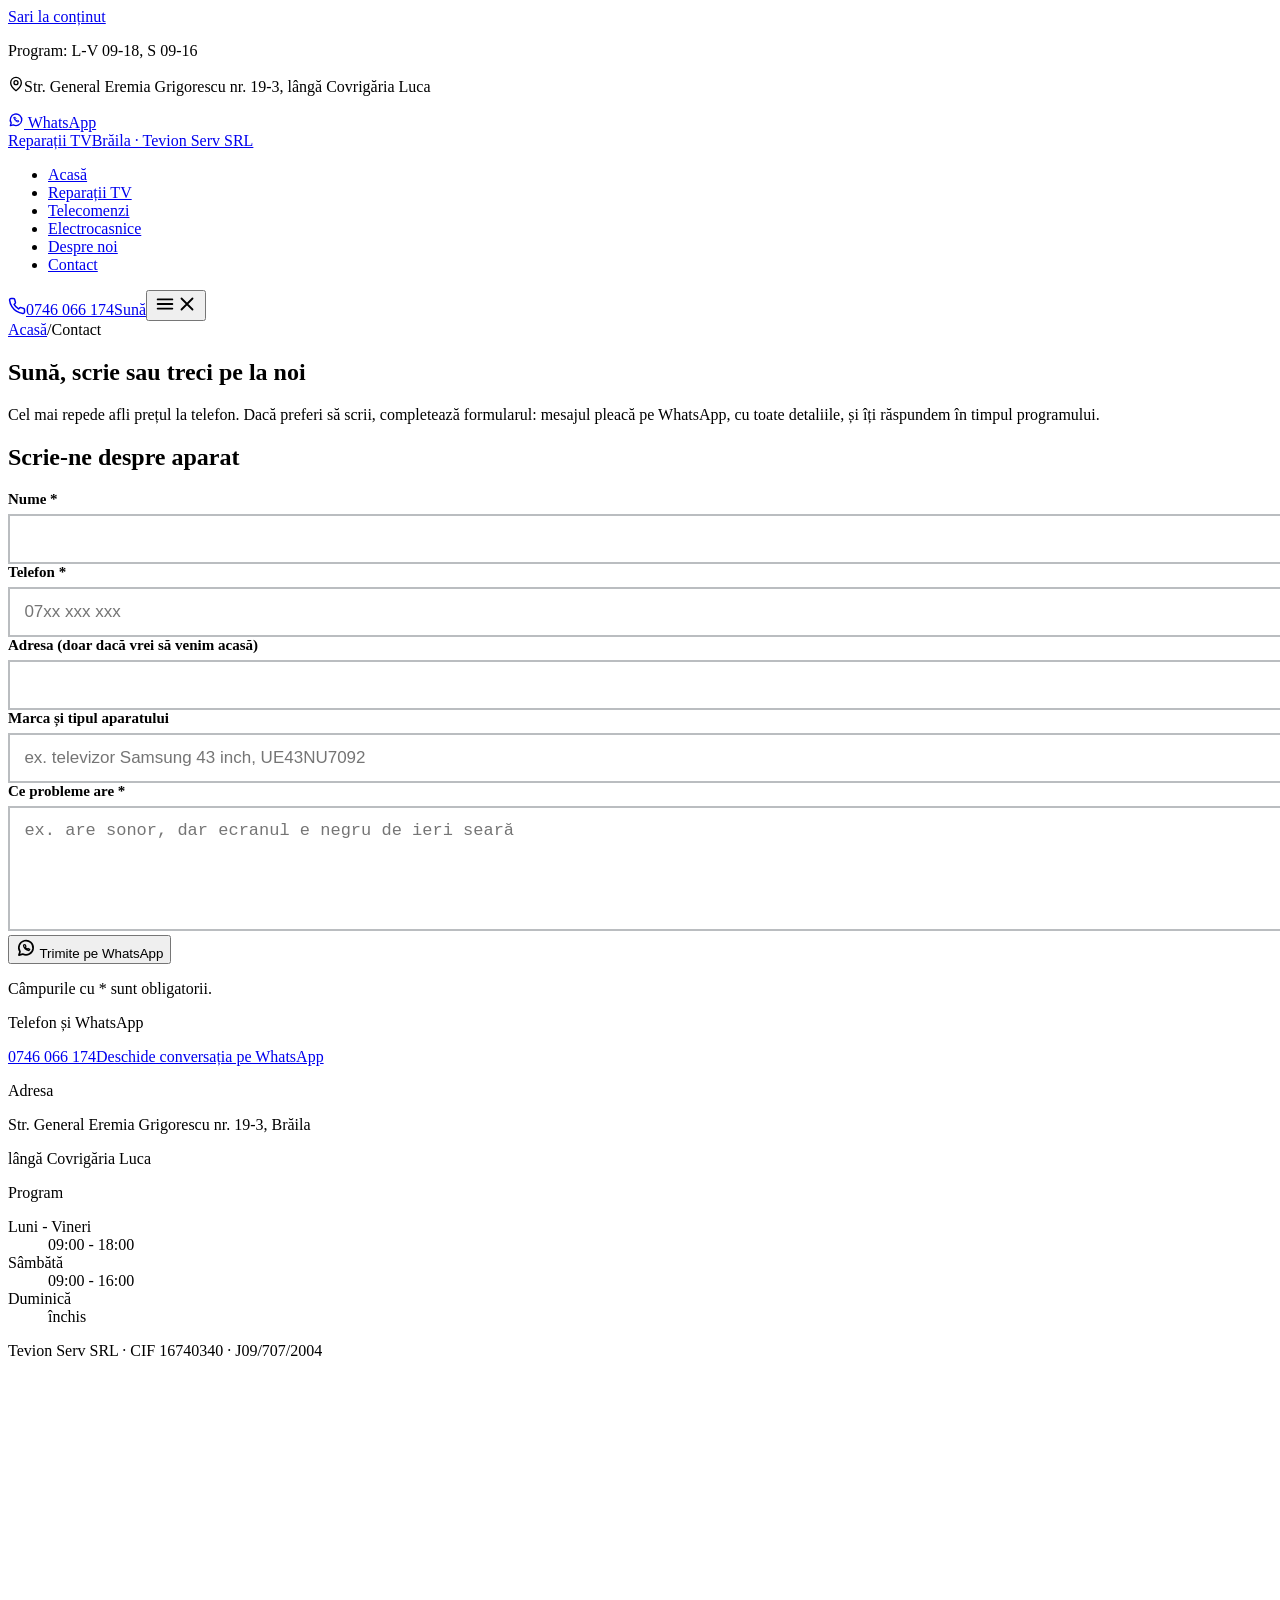
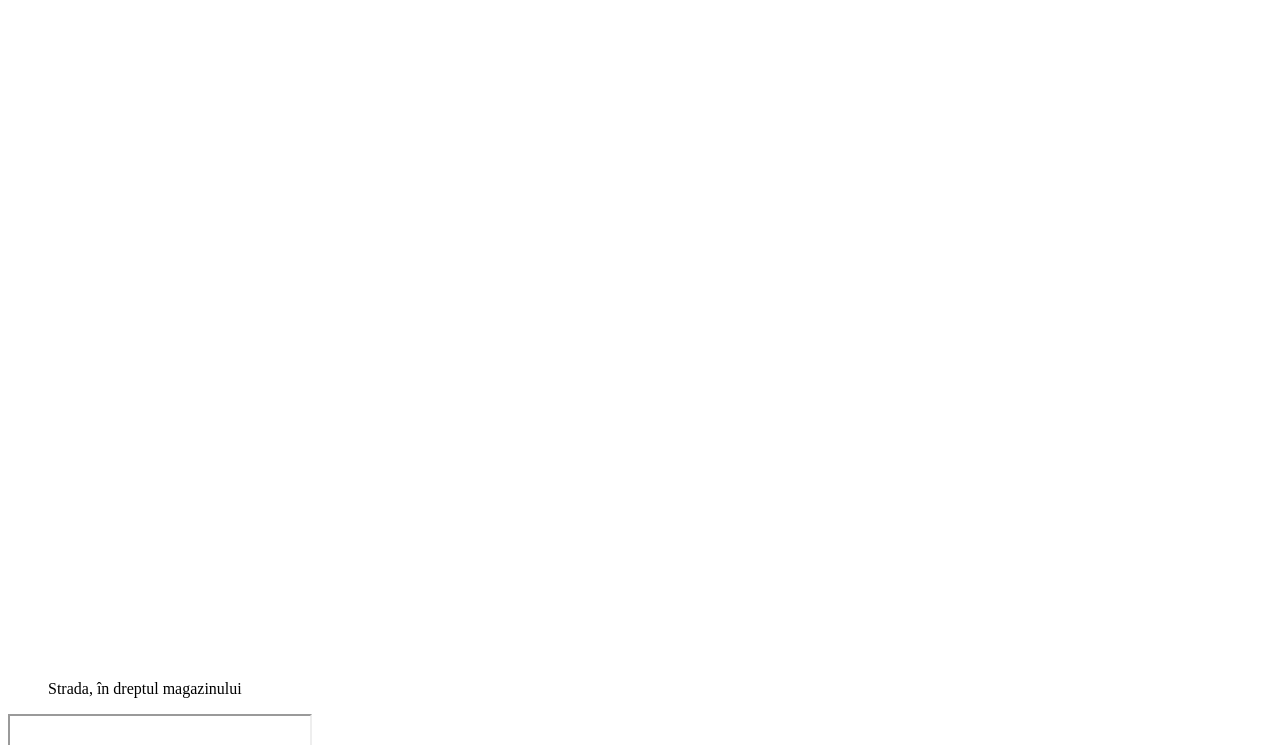
==== commit daa470ba: "Poze noi din atelier: boxa AKAI, placa și modulul Sony, televizorul desfăcut; firma reală la telecom" ====
--- a/contact/index.html
+++ b/contact/index.html
@@ -1,2 +1,2 @@
-<!DOCTYPE html><html lang="ro"><head><meta charset="utf-8"><meta name="viewport" content="width=device-width, initial-scale=1"><meta name="description" content="Sună la 0746 066 174 sau scrie pe WhatsApp. Service TV pe Str. General Eremia Grigorescu nr. 19-3, Brăila, lângă Covrigăria Luca."><meta name="theme-color" content="#1d262f"><link rel="icon" type="image/svg+xml" href="/reparatii-tv-braila-demo/favicon.svg"><meta name="robots" content="noindex, nofollow"><title>Contact · Reparații TV Brăila, Str. General Eremia Grigorescu 19 | Tevion Serv</title><link rel="stylesheet" href="/reparatii-tv-braila-demo/_astro/Layout.DVY7ZK9Z.css"><style>.camp[data-astro-cid-6bfsojfh] label[data-astro-cid-6bfsojfh]{font-size:.9375rem;font-weight:600;display:block}.camp[data-astro-cid-6bfsojfh] input[data-astro-cid-6bfsojfh],.camp[data-astro-cid-6bfsojfh] textarea[data-astro-cid-6bfsojfh]{border-radius:var(--radius-box);background:#fff;border:2px solid #1d262f4d;width:100%;margin-top:.4rem;padding:.8rem .9rem;font-size:1.0625rem;transition:border-color .16s ease-out}.camp[data-astro-cid-6bfsojfh] input[data-astro-cid-6bfsojfh]:focus,.camp[data-astro-cid-6bfsojfh] textarea[data-astro-cid-6bfsojfh]:focus{border-color:var(--color-ink);outline:none}.camp[data-astro-cid-6bfsojfh] input[data-astro-cid-6bfsojfh]:focus-visible,.camp[data-astro-cid-6bfsojfh] textarea[data-astro-cid-6bfsojfh]:focus-visible{outline:3px solid var(--color-signal);outline-offset:0}.camp[data-astro-cid-6bfsojfh] [data-astro-cid-6bfsojfh][aria-invalid=true]{border-color:#b3261e}.eroare[data-astro-cid-6bfsojfh]{color:#b3261e;margin-top:.35rem;font-size:.875rem;font-weight:600}.punct[data-astro-cid-6bfsojfh]{background:#8a939c;border-radius:50%;width:.55rem;height:.55rem}.status-c[data-astro-cid-6bfsojfh][data-open=true] .punct[data-astro-cid-6bfsojfh]{background:var(--color-ink);box-shadow:0 0 0 3px var(--color-signal)}
-</style></head><body class="min-h-dvh flex flex-col pb-[4.75rem] md:pb-0"><a href="#continut" class="sr-only focus:not-sr-only focus:fixed focus:left-3 focus:top-3 focus:z-[60] focus:bg-signal focus:px-4 focus:py-2 focus:font-bold">Sari la conținut</a><div class="bg-ink text-white text-[0.875rem]" data-astro-cid-nen7h5rs><div class="wrap flex items-center justify-between gap-4 py-2" data-astro-cid-nen7h5rs><p data-status class="status flex items-center gap-2 font-medium" data-astro-cid-nen7h5rs><span class="status-dot" aria-hidden="true" data-astro-cid-nen7h5rs></span><span data-status-text data-astro-cid-nen7h5rs>Program: L-V 09-18, S 09-16</span></p><p class="hidden lg:flex items-center gap-2 text-white/80" data-astro-cid-nen7h5rs><svg width="16" height="16" viewBox="0 0 24 24" fill="none" stroke="currentColor" stroke-width="2" stroke-linecap="round" stroke-linejoin="round" aria-hidden="true"><path d="M20 10c0 6-8 12-8 12s-8-6-8-12a8 8 0 0 1 16 0z"></path><circle cx="12" cy="10" r="3"></circle></svg>Str. General Eremia Grigorescu nr. 19-3, lângă Covrigăria Luca</p><a href="https://wa.me/40746066174?text=Bun%C4%83%20ziua%2C%20am%20o%20%C3%AEntrebare%20despre%20o%20repara%C8%9Bie." class="hidden sm:flex items-center gap-2 font-medium hover:text-signal" data-astro-cid-nen7h5rs><svg width="16" height="16" viewBox="0 0 24 24" fill="none" stroke="currentColor" stroke-width="2" stroke-linecap="round" stroke-linejoin="round" aria-hidden="true"><path d="M3.5 20.5l1.3-4.1A8.6 8.6 0 1 1 8 19.3l-4.5 1.2z"></path><path d="M9 8.6c0 3.3 3 6.4 6.4 6.4l1.1-1.4-2-1-.9.8c-1-.4-2.1-1.5-2.5-2.5l.8-.9-1-2L9.5 8.1c-.3.1-.5.3-.5.5z" stroke-width="1.5"></path></svg> WhatsApp</a></div></div><header class="site-header sticky top-0 z-40 bg-paper border-b border-rule" data-astro-cid-nen7h5rs><div class="wrap flex h-[var(--header-h)] items-center justify-between gap-6" data-astro-cid-nen7h5rs><a href="/reparatii-tv-braila-demo/" class="brand leading-none" aria-label="Reparații TV Brăila, pagina principală" data-astro-cid-nen7h5rs><span class="block text-[1.65rem] font-extrabold uppercase tracking-[-0.01em]" style="font-stretch:68%" data-astro-cid-nen7h5rs>Reparații TV</span><span class="mt-1 block text-[0.8125rem] font-semibold text-ink-soft" data-astro-cid-nen7h5rs>Brăila · Tevion Serv SRL</span></a><nav aria-label="Meniu principal" class="hidden lg:block" data-astro-cid-nen7h5rs><ul class="flex items-center gap-1" data-astro-cid-nen7h5rs><li data-astro-cid-nen7h5rs><a href="/reparatii-tv-braila-demo/" class="nav-link" data-astro-cid-nen7h5rs>Acasă</a></li><li data-astro-cid-nen7h5rs><a href="/reparatii-tv-braila-demo/reparatii-tv/" class="nav-link" data-astro-cid-nen7h5rs>Reparații TV</a></li><li data-astro-cid-nen7h5rs><a href="/reparatii-tv-braila-demo/telecomenzi-tv/" class="nav-link" data-astro-cid-nen7h5rs>Telecomenzi</a></li><li data-astro-cid-nen7h5rs><a href="/reparatii-tv-braila-demo/reparatii-electronice-si-electrocasnice/" class="nav-link" data-astro-cid-nen7h5rs>Electrocasnice</a></li><li data-astro-cid-nen7h5rs><a href="/reparatii-tv-braila-demo/despre/" class="nav-link" data-astro-cid-nen7h5rs>Despre noi</a></li><li data-astro-cid-nen7h5rs><a href="/reparatii-tv-braila-demo/contact/" class="nav-link activ" aria-current="page" data-astro-cid-nen7h5rs>Contact</a></li></ul></nav><div class="flex items-center gap-2" data-astro-cid-nen7h5rs><a href="tel:+40746066174" class="btn btn-call !min-h-11 !px-4 !text-base" aria-label="Sună la 0746 066 174" data-astro-cid-nen7h5rs><svg width="18" height="18" viewBox="0 0 24 24" fill="none" stroke="currentColor" stroke-width="2" stroke-linecap="round" stroke-linejoin="round" aria-hidden="true"><path d="M22 16.92v3a2 2 0 0 1-2.18 2 19.8 19.8 0 0 1-8.63-3.07 19.5 19.5 0 0 1-6-6A19.8 19.8 0 0 1 2.12 4.18 2 2 0 0 1 4.11 2h3a2 2 0 0 1 2 1.72c.13.96.36 1.9.7 2.81a2 2 0 0 1-.45 2.11L8.1 9.9a16 16 0 0 0 6 6l1.26-1.27a2 2 0 0 1 2.11-.45c.9.34 1.85.57 2.81.7A2 2 0 0 1 22 16.92z"></path></svg><span class="hidden sm:inline" data-astro-cid-nen7h5rs>0746 066 174</span><span class="sm:hidden" data-astro-cid-nen7h5rs>Sună</span></a><button type="button" class="menu-btn lg:hidden inline-flex h-11 w-11 items-center justify-center rounded-[var(--radius-box)] border-2 border-ink" aria-expanded="false" aria-controls="meniu-mobil" aria-label="Deschide meniul" data-astro-cid-nen7h5rs><svg class="ico-menu" width="22" height="22" viewBox="0 0 24 24" fill="none" stroke="currentColor" stroke-width="2" stroke-linecap="round" stroke-linejoin="round" aria-hidden="true"><path d="M4 7h16M4 12h16M4 17h16"></path></svg><svg class="ico-close hidden" width="22" height="22" viewBox="0 0 24 24" fill="none" stroke="currentColor" stroke-width="2" stroke-linecap="round" stroke-linejoin="round" aria-hidden="true"><path d="M6 6l12 12M18 6L6 18"></path></svg></button></div></div><div id="meniu-mobil" class="meniu-mobil lg:hidden border-t border-rule bg-paper" hidden data-astro-cid-nen7h5rs><nav aria-label="Meniu mobil" class="wrap py-4" data-astro-cid-nen7h5rs><ul data-astro-cid-nen7h5rs><li class="border-b border-rule last:border-0" data-astro-cid-nen7h5rs><a href="/reparatii-tv-braila-demo/" class="block py-3.5 text-[1.375rem] font-extrabold" style="font-stretch:75%" data-astro-cid-nen7h5rs>Acasă</a></li><li class="border-b border-rule last:border-0" data-astro-cid-nen7h5rs><a href="/reparatii-tv-braila-demo/reparatii-tv/" class="block py-3.5 text-[1.375rem] font-extrabold" style="font-stretch:75%" data-astro-cid-nen7h5rs>Reparații TV</a></li><li class="border-b border-rule last:border-0" data-astro-cid-nen7h5rs><a href="/reparatii-tv-braila-demo/telecomenzi-tv/" class="block py-3.5 text-[1.375rem] font-extrabold" style="font-stretch:75%" data-astro-cid-nen7h5rs>Telecomenzi</a></li><li class="border-b border-rule last:border-0" data-astro-cid-nen7h5rs><a href="/reparatii-tv-braila-demo/reparatii-electronice-si-electrocasnice/" class="block py-3.5 text-[1.375rem] font-extrabold" style="font-stretch:75%" data-astro-cid-nen7h5rs>Electrocasnice</a></li><li class="border-b border-rule last:border-0" data-astro-cid-nen7h5rs><a href="/reparatii-tv-braila-demo/despre/" class="block py-3.5 text-[1.375rem] font-extrabold" style="font-stretch:75%" data-astro-cid-nen7h5rs>Despre noi</a></li><li class="border-b border-rule last:border-0" data-astro-cid-nen7h5rs><a href="/reparatii-tv-braila-demo/contact/" class="block py-3.5 text-[1.375rem] font-extrabold marker-activ" style="font-stretch:75%" aria-current="page" data-astro-cid-nen7h5rs>Contact</a></li></ul><p class="mt-4 text-[0.9375rem] text-ink-soft" data-astro-cid-nen7h5rs>Str. General Eremia Grigorescu nr. 19-3, lângă Covrigăria Luca</p></nav></div></header><script type="module">var e=document.querySelector(`.menu-btn`),t=document.getElementById(`meniu-mobil`);if(e&&t){let n=n=>{e.setAttribute(`aria-expanded`,String(n)),e.setAttribute(`aria-label`,n?`Închide meniul`:`Deschide meniul`),t.hidden=!n,e.querySelector(`.ico-menu`)?.classList.toggle(`hidden`,n),e.querySelector(`.ico-close`)?.classList.toggle(`hidden`,!n)};e.addEventListener(`click`,()=>n(e.getAttribute(`aria-expanded`)!==`true`)),document.addEventListener(`keydown`,r=>{r.key===`Escape`&&!t.hidden&&(n(!1),e.focus())}),window.matchMedia(`(min-width: 1024px)`).addEventListener(`change`,e=>e.matches&&n(!1))}</script><main id="continut" class="flex-1"><section class="border-b border-rule"><div class="wrap grid gap-10 py-[clamp(2.5rem,6vw,4.5rem)]"><div><nav aria-label="Firul paginii" class="text-[0.9375rem] text-ink-soft"><a href="/reparatii-tv-braila-demo/" class="hover:underline">Acasă</a><span aria-hidden="true" class="mx-1.5">/</span><span aria-current="page">Contact</span></nav><h1 class="mt-4 text-[clamp(2.75rem,7vw,5rem)]">Sună, scrie sau <span class="marker" data-astro-cid-6bfsojfh>treci pe la noi</span></h1><div class="mt-5 max-w-[58ch] space-y-3 text-[1.1875rem] leading-relaxed"><p data-astro-cid-6bfsojfh>Cel mai repede afli prețul la telefon. Dacă preferi să scrii, completează formularul: mesajul pleacă pe WhatsApp, cu toate detaliile, și îți răspundem în timpul programului.</p></div><div class="mt-7 flex flex-wrap gap-3"></div></div></div></section><section class="py-[clamp(3.5rem,8vw,6rem)]" data-astro-cid-6bfsojfh><div class="wrap grid gap-14 lg:grid-cols-[minmax(0,1.15fr)_minmax(0,1fr)] lg:gap-16" data-astro-cid-6bfsojfh><form data-form novalidate class="order-2 lg:order-1" data-astro-cid-6bfsojfh><h2 class="text-[clamp(2rem,4.5vw,2.75rem)]" data-astro-cid-6bfsojfh>Scrie-ne despre aparat</h2><div class="mt-6 grid gap-5 sm:grid-cols-2" data-astro-cid-6bfsojfh><div class="camp" data-astro-cid-6bfsojfh><label for="nume" data-astro-cid-6bfsojfh>Nume <span aria-hidden="true" data-astro-cid-6bfsojfh>*</span></label><input id="nume" name="nume" autocomplete="name" required data-astro-cid-6bfsojfh><p class="eroare" id="nume-eroare" hidden data-astro-cid-6bfsojfh>Scrie-ne cum te numești.</p></div><div class="camp" data-astro-cid-6bfsojfh><label for="telefon" data-astro-cid-6bfsojfh>Telefon <span aria-hidden="true" data-astro-cid-6bfsojfh>*</span></label><input id="telefon" name="telefon" type="tel" inputmode="tel" autocomplete="tel" placeholder="07xx xxx xxx" required data-astro-cid-6bfsojfh><p class="eroare" id="telefon-eroare" hidden data-astro-cid-6bfsojfh>Numărul pare incomplet. Exemplu: 0746 066 174.</p></div><div class="camp sm:col-span-2" data-astro-cid-6bfsojfh><label for="adresa" data-astro-cid-6bfsojfh>Adresa <span class="font-normal text-ink-soft" data-astro-cid-6bfsojfh>(doar dacă vrei să venim acasă)</span></label><input id="adresa" name="adresa" autocomplete="street-address" data-astro-cid-6bfsojfh></div><div class="camp sm:col-span-2" data-astro-cid-6bfsojfh><label for="aparat" data-astro-cid-6bfsojfh>Marca și tipul aparatului</label><input id="aparat" name="aparat" placeholder="ex. televizor Samsung 43 inch, UE43NU7092" data-astro-cid-6bfsojfh></div><div class="camp sm:col-span-2" data-astro-cid-6bfsojfh><label for="mesaj" data-astro-cid-6bfsojfh>Ce probleme are <span aria-hidden="true" data-astro-cid-6bfsojfh>*</span></label><textarea id="mesaj" name="mesaj" rows="5" required placeholder="ex. are sonor, dar ecranul e negru de ieri seară" data-astro-cid-6bfsojfh></textarea><p class="eroare" id="mesaj-eroare" hidden data-astro-cid-6bfsojfh>Spune-ne pe scurt ce face aparatul.</p></div></div><div class="mt-6 flex flex-wrap items-center gap-4" data-astro-cid-6bfsojfh><button type="submit" class="btn btn-ink" data-astro-cid-6bfsojfh><svg width="20" height="20" viewBox="0 0 24 24" fill="none" stroke="currentColor" stroke-width="2" stroke-linecap="round" stroke-linejoin="round" aria-hidden="true"><path d="M3.5 20.5l1.3-4.1A8.6 8.6 0 1 1 8 19.3l-4.5 1.2z"></path><path d="M9 8.6c0 3.3 3 6.4 6.4 6.4l1.1-1.4-2-1-.9.8c-1-.4-2.1-1.5-2.5-2.5l.8-.9-1-2L9.5 8.1c-.3.1-.5.3-.5.5z" stroke-width="1.5"></path></svg> Trimite pe WhatsApp</button><p class="text-[0.9375rem] text-ink-soft" data-astro-cid-6bfsojfh>Câmpurile cu * sunt obligatorii.</p></div><p data-trimis hidden role="status" class="mt-5 rounded-[var(--radius-box)] bg-concrete p-4 font-semibold" data-astro-cid-6bfsojfh>Am deschis WhatsApp cu mesajul completat. Mai apasă o dată „Trimite” acolo.</p><!-- TODO(real): dublare pe email prin Resend, ca cererea să nu se piardă dacă vizitatorul nu are WhatsApp. --></form><aside class="order-1 lg:order-2" data-astro-cid-6bfsojfh><div class="border-t-4 border-ink pt-6" data-astro-cid-6bfsojfh><p class="text-ink-soft" data-astro-cid-6bfsojfh>Telefon și WhatsApp</p><a href="tel:+40746066174" class="mt-1 block text-[clamp(2.5rem,6vw,3.5rem)] font-extrabold leading-none hover:underline" style="font-stretch:72%" data-astro-cid-6bfsojfh>0746 066 174</a><a href="https://wa.me/40746066174?text=Bun%C4%83%20ziua%2C%20" class="link mt-3 inline-block font-semibold" data-astro-cid-6bfsojfh>Deschide conversația pe WhatsApp</a></div><div class="mt-8 border-t border-ink pt-6" data-astro-cid-6bfsojfh><p class="text-ink-soft" data-astro-cid-6bfsojfh>Adresa</p><p class="mt-1 text-[1.1875rem] font-semibold" data-astro-cid-6bfsojfh>Str. General Eremia Grigorescu nr. 19-3, Brăila</p><p class="text-ink-soft" data-astro-cid-6bfsojfh>lângă Covrigăria Luca</p></div><div class="mt-8 border-t border-ink pt-6" data-astro-cid-6bfsojfh><p class="text-ink-soft" data-astro-cid-6bfsojfh>Program</p><dl class="mt-2 max-w-sm" data-astro-cid-6bfsojfh><div class="flex justify-between gap-6 border-b border-rule py-2" data-astro-cid-6bfsojfh><dt data-astro-cid-6bfsojfh>Luni - Vineri</dt><dd class="font-semibold" data-astro-cid-6bfsojfh>09:00 - 18:00</dd></div><div class="flex justify-between gap-6 border-b border-rule py-2" data-astro-cid-6bfsojfh><dt data-astro-cid-6bfsojfh>Sâmbătă</dt><dd class="font-semibold" data-astro-cid-6bfsojfh>09:00 - 16:00</dd></div><div class="flex justify-between gap-6 border-b border-rule py-2" data-astro-cid-6bfsojfh><dt data-astro-cid-6bfsojfh>Duminică</dt><dd class="font-semibold" data-astro-cid-6bfsojfh>închis</dd></div></dl><p data-status class="status-c mt-3 flex items-center gap-2 text-[0.9375rem] font-semibold" data-astro-cid-6bfsojfh><span class="punct" aria-hidden="true" data-astro-cid-6bfsojfh></span><span data-status-text data-astro-cid-6bfsojfh></span></p></div><p class="mt-8 text-[0.9375rem] text-ink-soft" data-astro-cid-6bfsojfh>Tevion Serv SRL · CIF 16740340 · J09/707/2004</p></aside></div></section><section class="border-t border-rule" data-astro-cid-6bfsojfh><div class="grid lg:grid-cols-2" data-astro-cid-6bfsojfh><figure class="relative h-[min(60vh,440px)]" data-astro-cid-6bfsojfh><picture data-astro-cid-6bfsojfh="true"><source srcset="/reparatii-tv-braila-demo/_astro/strada.BBlpx28S_8MI4r.avif 600w, /reparatii-tv-braila-demo/_astro/strada.BBlpx28S_1jUSxP.avif 900w, /reparatii-tv-braila-demo/_astro/strada.BBlpx28S_Z17Ya3B.avif 1130w" type="image/avif" sizes="(min-width: 1024px) 50vw, 100vw"><source srcset="/reparatii-tv-braila-demo/_astro/strada.BBlpx28S_Jas3X.webp 600w, /reparatii-tv-braila-demo/_astro/strada.BBlpx28S_1UiCxm.webp 900w, /reparatii-tv-braila-demo/_astro/strada.BBlpx28S_25XgeQ.webp 1130w" type="image/webp" sizes="(min-width: 1024px) 50vw, 100vw"><img src="/reparatii-tv-braila-demo/_astro/strada.BBlpx28S_1lWPhj.jpg" srcset="/reparatii-tv-braila-demo/_astro/strada.BBlpx28S_Z1flMYx.jpg 600w, /reparatii-tv-braila-demo/_astro/strada.BBlpx28S_Z4dCv9.jpg 900w, /reparatii-tv-braila-demo/_astro/strada.BBlpx28S_1lWPhj.jpg 1130w" sizes="(min-width: 1024px) 50vw, 100vw" alt="Strada General Eremia Grigorescu, cu vitrinele service-ului pe dreapta" data-astro-cid-6bfsojfh="true" loading="lazy" decoding="async" width="1130" height="900" class="h-full w-full object-cover"></picture><figcaption class="absolute bottom-3 left-3 rounded-[4px] bg-paper/95 px-3 py-1.5 text-[0.875rem] font-semibold" data-astro-cid-6bfsojfh>Strada, în dreptul magazinului</figcaption></figure><div class="relative h-[min(60vh,440px)] bg-concrete" data-astro-cid-6bfsojfh><iframe title="Harta: Str. General Eremia Grigorescu 19, Brăila" src="https://www.google.com/maps?q=Strada+General+Eremia+Grigorescu+19,+Br%C4%83ila&amp;z=17&amp;output=embed" class="absolute inset-0 h-full w-full border-0" loading="eager" referrerpolicy="no-referrer-when-downgrade" data-astro-cid-6bfsojfh></iframe></div></div><div class="wrap py-5" data-astro-cid-6bfsojfh><a href="https://maps.app.goo.gl/eYS87DWLgzaAkpNR8" target="_blank" rel="noopener" class="link font-semibold" data-astro-cid-6bfsojfh>Deschide traseul în Google Maps</a></div></section></main><footer class="bg-ink text-white"><div class="wrap grid gap-10 py-14 sm:grid-cols-2 lg:grid-cols-[1.3fr_1fr_1fr_1fr]"><div><p class="text-[2rem] font-extrabold uppercase leading-none" style="font-stretch:68%">Reparații TV Brăila</p><p class="mt-3 max-w-[30ch] text-white/75">Televizoare, telecomenzi și electrocasnice mici, în garanție și post-garanție, de peste 15 ani.</p><a href="tel:+40746066174" class="mt-6 inline-block text-[2.25rem] font-extrabold leading-none tracking-[-0.01em] hover:text-signal" style="font-stretch:75%">0746 066 174</a><p class="mt-2"><a href="https://wa.me/40746066174?text=Bun%C4%83%20ziua%2C%20am%20o%20%C3%AEntrebare." class="link !decoration-signal">Scrie pe WhatsApp</a></p></div><div><h2 class="text-lg !font-bold" style="font-stretch:100%">Adresa</h2><p class="mt-3 text-white/80">Str. General Eremia Grigorescu nr. 19-3<br>Brăila, lângă Covrigăria Luca</p><a href="https://maps.app.goo.gl/eYS87DWLgzaAkpNR8" class="link !decoration-signal mt-3 inline-block" rel="noopener" target="_blank">Deschide în Google Maps</a></div><div><h2 class="text-lg !font-bold" style="font-stretch:100%">Program</h2><dl class="mt-3 space-y-1 text-white/80"><div class="flex justify-between gap-4 border-b border-white/10 pb-1"><dt>Luni - Vineri</dt><dd>09:00 - 18:00</dd></div><div class="flex justify-between gap-4 border-b border-white/10 pb-1"><dt>Sâmbătă</dt><dd>09:00 - 16:00</dd></div><div class="flex justify-between gap-4 border-b border-white/10 pb-1"><dt>Duminică</dt><dd>închis</dd></div></dl></div><div><h2 class="text-lg !font-bold" style="font-stretch:100%">Pagini</h2><ul class="mt-3 space-y-1.5 text-white/80"><li><a href="/reparatii-tv-braila-demo/" class="hover:text-white hover:underline">Acasă</a></li><li><a href="/reparatii-tv-braila-demo/reparatii-tv/" class="hover:text-white hover:underline">Reparații TV</a></li><li><a href="/reparatii-tv-braila-demo/telecomenzi-tv/" class="hover:text-white hover:underline">Telecomenzi</a></li><li><a href="/reparatii-tv-braila-demo/reparatii-electronice-si-electrocasnice/" class="hover:text-white hover:underline">Electrocasnice</a></li><li><a href="/reparatii-tv-braila-demo/despre/" class="hover:text-white hover:underline">Despre noi</a></li><li><a href="/reparatii-tv-braila-demo/contact/" class="hover:text-white hover:underline">Contact</a></li></ul></div></div><div class="border-t border-white/10"><div class="wrap flex flex-col gap-3 py-5 text-[0.875rem] text-white/60 md:flex-row md:items-center md:justify-between"><p>© 2026 Tevion Serv SRL · CIF 16740340 · J09/707/2004</p><!-- TODO(real): Termeni, Confidențialitate, Politica de cookies + banner cookie și creditul RTR. --><p class="flex flex-wrap gap-x-5 gap-y-1"><a href="https://anpc.ro/ce-este-sal/" rel="noopener" target="_blank" class="hover:text-white">ANPC · SAL</a><a href="https://ec.europa.eu/consumers/odr" rel="noopener" target="_blank" class="hover:text-white">Soluționarea online a litigiilor</a></p></div></div></footer><div class="md:hidden fixed inset-x-0 bottom-0 z-50 grid grid-cols-2 gap-2 border-t border-rule bg-paper p-2.5"><a href="tel:+40746066174" class="btn btn-call !min-h-12"><svg width="18" height="18" viewBox="0 0 24 24" fill="none" stroke="currentColor" stroke-width="2" stroke-linecap="round" stroke-linejoin="round" aria-hidden="true"><path d="M22 16.92v3a2 2 0 0 1-2.18 2 19.8 19.8 0 0 1-8.63-3.07 19.5 19.5 0 0 1-6-6A19.8 19.8 0 0 1 2.12 4.18 2 2 0 0 1 4.11 2h3a2 2 0 0 1 2 1.72c.13.96.36 1.9.7 2.81a2 2 0 0 1-.45 2.11L8.1 9.9a16 16 0 0 0 6 6l1.26-1.27a2 2 0 0 1 2.11-.45c.9.34 1.85.57 2.81.7A2 2 0 0 1 22 16.92z"></path></svg> Sună acum</a><a href="https://wa.me/40746066174?text=Bun%C4%83%20ziua%2C%20am%20un%20televizor%20cu%20o%20problem%C4%83.%20" class="btn btn-ink !min-h-12"><svg width="18" height="18" viewBox="0 0 24 24" fill="none" stroke="currentColor" stroke-width="2" stroke-linecap="round" stroke-linejoin="round" aria-hidden="true"><path d="M3.5 20.5l1.3-4.1A8.6 8.6 0 1 1 8 19.3l-4.5 1.2z"></path><path d="M9 8.6c0 3.3 3 6.4 6.4 6.4l1.1-1.4-2-1-.9.8c-1-.4-2.1-1.5-2.5-2.5l.8-.9-1-2L9.5 8.1c-.3.1-.5.3-.5.5z" stroke-width="1.5"></path></svg> WhatsApp</a></div><script type="module" src="/reparatii-tv-braila-demo/_astro/Layout.astro_astro_type_script_index_0_lang.DRLSk0iN.js"></script></body></html><script type="module" src="/reparatii-tv-braila-demo/_astro/contact.astro_astro_type_script_index_0_lang.DIKza1SF.js"></script>+<!DOCTYPE html><html lang="ro"><head><meta charset="utf-8"><meta name="viewport" content="width=device-width, initial-scale=1"><meta name="description" content="Sună la 0746 066 174 sau scrie pe WhatsApp. Service TV pe Str. General Eremia Grigorescu nr. 19-3, Brăila, lângă Covrigăria Luca."><meta name="theme-color" content="#1d262f"><link rel="icon" type="image/svg+xml" href="/reparatii-tv-braila-demo/favicon.svg"><meta name="robots" content="noindex, nofollow"><title>Contact · Reparații TV Brăila, Str. General Eremia Grigorescu 19 | Tevion Serv</title><link rel="stylesheet" href="/reparatii-tv-braila-demo/_astro/Layout.kNmLOp2l.css"><style>.camp[data-astro-cid-6bfsojfh] label[data-astro-cid-6bfsojfh]{font-size:.9375rem;font-weight:600;display:block}.camp[data-astro-cid-6bfsojfh] input[data-astro-cid-6bfsojfh],.camp[data-astro-cid-6bfsojfh] textarea[data-astro-cid-6bfsojfh]{border-radius:var(--radius-box);background:#fff;border:2px solid #1d262f4d;width:100%;margin-top:.4rem;padding:.8rem .9rem;font-size:1.0625rem;transition:border-color .16s ease-out}.camp[data-astro-cid-6bfsojfh] input[data-astro-cid-6bfsojfh]:focus,.camp[data-astro-cid-6bfsojfh] textarea[data-astro-cid-6bfsojfh]:focus{border-color:var(--color-ink);outline:none}.camp[data-astro-cid-6bfsojfh] input[data-astro-cid-6bfsojfh]:focus-visible,.camp[data-astro-cid-6bfsojfh] textarea[data-astro-cid-6bfsojfh]:focus-visible{outline:3px solid var(--color-signal);outline-offset:0}.camp[data-astro-cid-6bfsojfh] [data-astro-cid-6bfsojfh][aria-invalid=true]{border-color:#b3261e}.eroare[data-astro-cid-6bfsojfh]{color:#b3261e;margin-top:.35rem;font-size:.875rem;font-weight:600}.punct[data-astro-cid-6bfsojfh]{background:#8a939c;border-radius:50%;width:.55rem;height:.55rem}.status-c[data-astro-cid-6bfsojfh][data-open=true] .punct[data-astro-cid-6bfsojfh]{background:var(--color-ink);box-shadow:0 0 0 3px var(--color-signal)}
+</style></head><body class="min-h-dvh flex flex-col pb-[4.75rem] md:pb-0"><a href="#continut" class="sr-only focus:not-sr-only focus:fixed focus:left-3 focus:top-3 focus:z-[60] focus:bg-signal focus:px-4 focus:py-2 focus:font-bold">Sari la conținut</a><div class="bg-ink text-white text-[0.875rem]" data-astro-cid-nen7h5rs><div class="wrap flex items-center justify-between gap-4 py-2" data-astro-cid-nen7h5rs><p data-status class="status flex items-center gap-2 font-medium" data-astro-cid-nen7h5rs><span class="status-dot" aria-hidden="true" data-astro-cid-nen7h5rs></span><span data-status-text data-astro-cid-nen7h5rs>Program: L-V 09-18, S 09-16</span></p><p class="hidden lg:flex items-center gap-2 text-white/80" data-astro-cid-nen7h5rs><svg width="16" height="16" viewBox="0 0 24 24" fill="none" stroke="currentColor" stroke-width="2" stroke-linecap="round" stroke-linejoin="round" aria-hidden="true"><path d="M20 10c0 6-8 12-8 12s-8-6-8-12a8 8 0 0 1 16 0z"></path><circle cx="12" cy="10" r="3"></circle></svg>Str. General Eremia Grigorescu nr. 19-3, lângă Covrigăria Luca</p><a href="https://wa.me/40746066174?text=Bun%C4%83%20ziua%2C%20am%20o%20%C3%AEntrebare%20despre%20o%20repara%C8%9Bie." class="hidden sm:flex items-center gap-2 font-medium hover:text-signal" data-astro-cid-nen7h5rs><svg width="16" height="16" viewBox="0 0 24 24" fill="none" stroke="currentColor" stroke-width="2" stroke-linecap="round" stroke-linejoin="round" aria-hidden="true"><path d="M3.5 20.5l1.3-4.1A8.6 8.6 0 1 1 8 19.3l-4.5 1.2z"></path><path d="M9 8.6c0 3.3 3 6.4 6.4 6.4l1.1-1.4-2-1-.9.8c-1-.4-2.1-1.5-2.5-2.5l.8-.9-1-2L9.5 8.1c-.3.1-.5.3-.5.5z" stroke-width="1.5"></path></svg> WhatsApp</a></div></div><header class="site-header sticky top-0 z-40 bg-paper border-b border-rule" data-astro-cid-nen7h5rs><div class="wrap flex h-[var(--header-h)] items-center justify-between gap-6" data-astro-cid-nen7h5rs><a href="/reparatii-tv-braila-demo/" class="brand leading-none" aria-label="Reparații TV Brăila, pagina principală" data-astro-cid-nen7h5rs><span class="block text-[1.65rem] font-extrabold uppercase tracking-[-0.01em]" style="font-stretch:68%" data-astro-cid-nen7h5rs>Reparații TV</span><span class="mt-1 block text-[0.8125rem] font-semibold text-ink-soft" data-astro-cid-nen7h5rs>Brăila · Tevion Serv SRL</span></a><nav aria-label="Meniu principal" class="hidden lg:block" data-astro-cid-nen7h5rs><ul class="flex items-center gap-1" data-astro-cid-nen7h5rs><li data-astro-cid-nen7h5rs><a href="/reparatii-tv-braila-demo/" class="nav-link" data-astro-cid-nen7h5rs>Acasă</a></li><li data-astro-cid-nen7h5rs><a href="/reparatii-tv-braila-demo/reparatii-tv/" class="nav-link" data-astro-cid-nen7h5rs>Reparații TV</a></li><li data-astro-cid-nen7h5rs><a href="/reparatii-tv-braila-demo/telecomenzi-tv/" class="nav-link" data-astro-cid-nen7h5rs>Telecomenzi</a></li><li data-astro-cid-nen7h5rs><a href="/reparatii-tv-braila-demo/reparatii-electronice-si-electrocasnice/" class="nav-link" data-astro-cid-nen7h5rs>Electrocasnice</a></li><li data-astro-cid-nen7h5rs><a href="/reparatii-tv-braila-demo/despre/" class="nav-link" data-astro-cid-nen7h5rs>Despre noi</a></li><li data-astro-cid-nen7h5rs><a href="/reparatii-tv-braila-demo/contact/" class="nav-link activ" aria-current="page" data-astro-cid-nen7h5rs>Contact</a></li></ul></nav><div class="flex items-center gap-2" data-astro-cid-nen7h5rs><a href="tel:+40746066174" class="btn btn-call !min-h-11 !px-4 !text-base" aria-label="Sună la 0746 066 174" data-astro-cid-nen7h5rs><svg width="18" height="18" viewBox="0 0 24 24" fill="none" stroke="currentColor" stroke-width="2" stroke-linecap="round" stroke-linejoin="round" aria-hidden="true"><path d="M22 16.92v3a2 2 0 0 1-2.18 2 19.8 19.8 0 0 1-8.63-3.07 19.5 19.5 0 0 1-6-6A19.8 19.8 0 0 1 2.12 4.18 2 2 0 0 1 4.11 2h3a2 2 0 0 1 2 1.72c.13.96.36 1.9.7 2.81a2 2 0 0 1-.45 2.11L8.1 9.9a16 16 0 0 0 6 6l1.26-1.27a2 2 0 0 1 2.11-.45c.9.34 1.85.57 2.81.7A2 2 0 0 1 22 16.92z"></path></svg><span class="hidden sm:inline" data-astro-cid-nen7h5rs>0746 066 174</span><span class="sm:hidden" data-astro-cid-nen7h5rs>Sună</span></a><button type="button" class="menu-btn lg:hidden inline-flex h-11 w-11 items-center justify-center rounded-[var(--radius-box)] border-2 border-ink" aria-expanded="false" aria-controls="meniu-mobil" aria-label="Deschide meniul" data-astro-cid-nen7h5rs><svg class="ico-menu" width="22" height="22" viewBox="0 0 24 24" fill="none" stroke="currentColor" stroke-width="2" stroke-linecap="round" stroke-linejoin="round" aria-hidden="true"><path d="M4 7h16M4 12h16M4 17h16"></path></svg><svg class="ico-close hidden" width="22" height="22" viewBox="0 0 24 24" fill="none" stroke="currentColor" stroke-width="2" stroke-linecap="round" stroke-linejoin="round" aria-hidden="true"><path d="M6 6l12 12M18 6L6 18"></path></svg></button></div></div><div id="meniu-mobil" class="meniu-mobil lg:hidden border-t border-rule bg-paper" hidden data-astro-cid-nen7h5rs><nav aria-label="Meniu mobil" class="wrap py-4" data-astro-cid-nen7h5rs><ul data-astro-cid-nen7h5rs><li class="border-b border-rule last:border-0" data-astro-cid-nen7h5rs><a href="/reparatii-tv-braila-demo/" class="block py-3.5 text-[1.375rem] font-extrabold" style="font-stretch:75%" data-astro-cid-nen7h5rs>Acasă</a></li><li class="border-b border-rule last:border-0" data-astro-cid-nen7h5rs><a href="/reparatii-tv-braila-demo/reparatii-tv/" class="block py-3.5 text-[1.375rem] font-extrabold" style="font-stretch:75%" data-astro-cid-nen7h5rs>Reparații TV</a></li><li class="border-b border-rule last:border-0" data-astro-cid-nen7h5rs><a href="/reparatii-tv-braila-demo/telecomenzi-tv/" class="block py-3.5 text-[1.375rem] font-extrabold" style="font-stretch:75%" data-astro-cid-nen7h5rs>Telecomenzi</a></li><li class="border-b border-rule last:border-0" data-astro-cid-nen7h5rs><a href="/reparatii-tv-braila-demo/reparatii-electronice-si-electrocasnice/" class="block py-3.5 text-[1.375rem] font-extrabold" style="font-stretch:75%" data-astro-cid-nen7h5rs>Electrocasnice</a></li><li class="border-b border-rule last:border-0" data-astro-cid-nen7h5rs><a href="/reparatii-tv-braila-demo/despre/" class="block py-3.5 text-[1.375rem] font-extrabold" style="font-stretch:75%" data-astro-cid-nen7h5rs>Despre noi</a></li><li class="border-b border-rule last:border-0" data-astro-cid-nen7h5rs><a href="/reparatii-tv-braila-demo/contact/" class="block py-3.5 text-[1.375rem] font-extrabold marker-activ" style="font-stretch:75%" aria-current="page" data-astro-cid-nen7h5rs>Contact</a></li></ul><p class="mt-4 text-[0.9375rem] text-ink-soft" data-astro-cid-nen7h5rs>Str. General Eremia Grigorescu nr. 19-3, lângă Covrigăria Luca</p></nav></div></header><script type="module">var e=document.querySelector(`.menu-btn`),t=document.getElementById(`meniu-mobil`);if(e&&t){let n=n=>{e.setAttribute(`aria-expanded`,String(n)),e.setAttribute(`aria-label`,n?`Închide meniul`:`Deschide meniul`),t.hidden=!n,e.querySelector(`.ico-menu`)?.classList.toggle(`hidden`,n),e.querySelector(`.ico-close`)?.classList.toggle(`hidden`,!n)};e.addEventListener(`click`,()=>n(e.getAttribute(`aria-expanded`)!==`true`)),document.addEventListener(`keydown`,r=>{r.key===`Escape`&&!t.hidden&&(n(!1),e.focus())}),window.matchMedia(`(min-width: 1024px)`).addEventListener(`change`,e=>e.matches&&n(!1))}</script><main id="continut" class="flex-1"><section class="border-b border-rule"><div class="wrap grid gap-10 py-[clamp(2.5rem,6vw,4.5rem)]"><div><nav aria-label="Firul paginii" class="text-[0.9375rem] text-ink-soft"><a href="/reparatii-tv-braila-demo/" class="hover:underline">Acasă</a><span aria-hidden="true" class="mx-1.5">/</span><span aria-current="page">Contact</span></nav><h1 class="mt-4 text-[clamp(2.75rem,7vw,5rem)]">Sună, scrie sau <span class="marker" data-astro-cid-6bfsojfh>treci pe la noi</span></h1><div class="mt-5 max-w-[58ch] space-y-3 text-[1.1875rem] leading-relaxed"><p data-astro-cid-6bfsojfh>Cel mai repede afli prețul la telefon. Dacă preferi să scrii, completează formularul: mesajul pleacă pe WhatsApp, cu toate detaliile, și îți răspundem în timpul programului.</p></div><div class="mt-7 flex flex-wrap gap-3"></div></div></div></section><section class="py-[clamp(3.5rem,8vw,6rem)]" data-astro-cid-6bfsojfh><div class="wrap grid gap-14 lg:grid-cols-[minmax(0,1.15fr)_minmax(0,1fr)] lg:gap-16" data-astro-cid-6bfsojfh><form data-form novalidate class="order-2 lg:order-1" data-astro-cid-6bfsojfh><h2 class="text-[clamp(2rem,4.5vw,2.75rem)]" data-astro-cid-6bfsojfh>Scrie-ne despre aparat</h2><div class="mt-6 grid gap-5 sm:grid-cols-2" data-astro-cid-6bfsojfh><div class="camp" data-astro-cid-6bfsojfh><label for="nume" data-astro-cid-6bfsojfh>Nume <span aria-hidden="true" data-astro-cid-6bfsojfh>*</span></label><input id="nume" name="nume" autocomplete="name" required data-astro-cid-6bfsojfh><p class="eroare" id="nume-eroare" hidden data-astro-cid-6bfsojfh>Scrie-ne cum te numești.</p></div><div class="camp" data-astro-cid-6bfsojfh><label for="telefon" data-astro-cid-6bfsojfh>Telefon <span aria-hidden="true" data-astro-cid-6bfsojfh>*</span></label><input id="telefon" name="telefon" type="tel" inputmode="tel" autocomplete="tel" placeholder="07xx xxx xxx" required data-astro-cid-6bfsojfh><p class="eroare" id="telefon-eroare" hidden data-astro-cid-6bfsojfh>Numărul pare incomplet. Exemplu: 0746 066 174.</p></div><div class="camp sm:col-span-2" data-astro-cid-6bfsojfh><label for="adresa" data-astro-cid-6bfsojfh>Adresa <span class="font-normal text-ink-soft" data-astro-cid-6bfsojfh>(doar dacă vrei să venim acasă)</span></label><input id="adresa" name="adresa" autocomplete="street-address" data-astro-cid-6bfsojfh></div><div class="camp sm:col-span-2" data-astro-cid-6bfsojfh><label for="aparat" data-astro-cid-6bfsojfh>Marca și tipul aparatului</label><input id="aparat" name="aparat" placeholder="ex. televizor Samsung 43 inch, UE43NU7092" data-astro-cid-6bfsojfh></div><div class="camp sm:col-span-2" data-astro-cid-6bfsojfh><label for="mesaj" data-astro-cid-6bfsojfh>Ce probleme are <span aria-hidden="true" data-astro-cid-6bfsojfh>*</span></label><textarea id="mesaj" name="mesaj" rows="5" required placeholder="ex. are sonor, dar ecranul e negru de ieri seară" data-astro-cid-6bfsojfh></textarea><p class="eroare" id="mesaj-eroare" hidden data-astro-cid-6bfsojfh>Spune-ne pe scurt ce face aparatul.</p></div></div><div class="mt-6 flex flex-wrap items-center gap-4" data-astro-cid-6bfsojfh><button type="submit" class="btn btn-ink" data-astro-cid-6bfsojfh><svg width="20" height="20" viewBox="0 0 24 24" fill="none" stroke="currentColor" stroke-width="2" stroke-linecap="round" stroke-linejoin="round" aria-hidden="true"><path d="M3.5 20.5l1.3-4.1A8.6 8.6 0 1 1 8 19.3l-4.5 1.2z"></path><path d="M9 8.6c0 3.3 3 6.4 6.4 6.4l1.1-1.4-2-1-.9.8c-1-.4-2.1-1.5-2.5-2.5l.8-.9-1-2L9.5 8.1c-.3.1-.5.3-.5.5z" stroke-width="1.5"></path></svg> Trimite pe WhatsApp</button><p class="text-[0.9375rem] text-ink-soft" data-astro-cid-6bfsojfh>Câmpurile cu * sunt obligatorii.</p></div><p data-trimis hidden role="status" class="mt-5 rounded-[var(--radius-box)] bg-concrete p-4 font-semibold" data-astro-cid-6bfsojfh>Am deschis WhatsApp cu mesajul completat. Mai apasă o dată „Trimite” acolo.</p></form><aside class="order-1 lg:order-2" data-astro-cid-6bfsojfh><div class="border-t-4 border-ink pt-6" data-astro-cid-6bfsojfh><p class="text-ink-soft" data-astro-cid-6bfsojfh>Telefon și WhatsApp</p><a href="tel:+40746066174" class="mt-1 block text-[clamp(2.5rem,6vw,3.5rem)] font-extrabold leading-none hover:underline" style="font-stretch:72%" data-astro-cid-6bfsojfh>0746 066 174</a><a href="https://wa.me/40746066174?text=Bun%C4%83%20ziua%2C%20" class="link mt-3 inline-block font-semibold" data-astro-cid-6bfsojfh>Deschide conversația pe WhatsApp</a></div><div class="mt-8 border-t border-ink pt-6" data-astro-cid-6bfsojfh><p class="text-ink-soft" data-astro-cid-6bfsojfh>Adresa</p><p class="mt-1 text-[1.1875rem] font-semibold" data-astro-cid-6bfsojfh>Str. General Eremia Grigorescu nr. 19-3, Brăila</p><p class="text-ink-soft" data-astro-cid-6bfsojfh>lângă Covrigăria Luca</p></div><div class="mt-8 border-t border-ink pt-6" data-astro-cid-6bfsojfh><p class="text-ink-soft" data-astro-cid-6bfsojfh>Program</p><dl class="mt-2 max-w-sm" data-astro-cid-6bfsojfh><div class="flex justify-between gap-6 border-b border-rule py-2" data-astro-cid-6bfsojfh><dt data-astro-cid-6bfsojfh>Luni - Vineri</dt><dd class="font-semibold" data-astro-cid-6bfsojfh>09:00 - 18:00</dd></div><div class="flex justify-between gap-6 border-b border-rule py-2" data-astro-cid-6bfsojfh><dt data-astro-cid-6bfsojfh>Sâmbătă</dt><dd class="font-semibold" data-astro-cid-6bfsojfh>09:00 - 16:00</dd></div><div class="flex justify-between gap-6 border-b border-rule py-2" data-astro-cid-6bfsojfh><dt data-astro-cid-6bfsojfh>Duminică</dt><dd class="font-semibold" data-astro-cid-6bfsojfh>închis</dd></div></dl><p data-status class="status-c mt-3 flex items-center gap-2 text-[0.9375rem] font-semibold" data-astro-cid-6bfsojfh><span class="punct" aria-hidden="true" data-astro-cid-6bfsojfh></span><span data-status-text data-astro-cid-6bfsojfh></span></p></div><p class="mt-8 text-[0.9375rem] text-ink-soft" data-astro-cid-6bfsojfh>Tevion Serv SRL · CIF 16740340 · J09/707/2004</p></aside></div></section><section class="border-t border-rule" data-astro-cid-6bfsojfh><div class="grid lg:grid-cols-2" data-astro-cid-6bfsojfh><figure class="relative h-[min(60vh,440px)]" data-astro-cid-6bfsojfh><picture data-astro-cid-6bfsojfh="true"><source srcset="/reparatii-tv-braila-demo/_astro/strada.BBlpx28S_8MI4r.avif 600w, /reparatii-tv-braila-demo/_astro/strada.BBlpx28S_1jUSxP.avif 900w, /reparatii-tv-braila-demo/_astro/strada.BBlpx28S_Z17Ya3B.avif 1130w" type="image/avif" sizes="(min-width: 1024px) 50vw, 100vw"><source srcset="/reparatii-tv-braila-demo/_astro/strada.BBlpx28S_Jas3X.webp 600w, /reparatii-tv-braila-demo/_astro/strada.BBlpx28S_1UiCxm.webp 900w, /reparatii-tv-braila-demo/_astro/strada.BBlpx28S_25XgeQ.webp 1130w" type="image/webp" sizes="(min-width: 1024px) 50vw, 100vw"><img src="/reparatii-tv-braila-demo/_astro/strada.BBlpx28S_1lWPhj.jpg" srcset="/reparatii-tv-braila-demo/_astro/strada.BBlpx28S_Z1flMYx.jpg 600w, /reparatii-tv-braila-demo/_astro/strada.BBlpx28S_Z4dCv9.jpg 900w, /reparatii-tv-braila-demo/_astro/strada.BBlpx28S_1lWPhj.jpg 1130w" sizes="(min-width: 1024px) 50vw, 100vw" alt="Strada General Eremia Grigorescu, cu vitrinele service-ului pe dreapta" data-astro-cid-6bfsojfh="true" loading="lazy" decoding="async" width="1130" height="900" class="h-full w-full object-cover"></picture><figcaption class="absolute bottom-3 left-3 rounded-[4px] bg-paper/95 px-3 py-1.5 text-[0.875rem] font-semibold" data-astro-cid-6bfsojfh>Strada, în dreptul magazinului</figcaption></figure><div class="relative h-[min(60vh,440px)] bg-concrete" data-astro-cid-6bfsojfh><iframe title="Harta: Str. General Eremia Grigorescu 19, Brăila" src="https://www.google.com/maps?q=Strada+General+Eremia+Grigorescu+19,+Br%C4%83ila&amp;z=17&amp;output=embed" class="absolute inset-0 h-full w-full border-0" loading="eager" referrerpolicy="no-referrer-when-downgrade" data-astro-cid-6bfsojfh></iframe></div></div><div class="wrap py-5" data-astro-cid-6bfsojfh><a href="https://maps.app.goo.gl/eYS87DWLgzaAkpNR8" target="_blank" rel="noopener" class="link font-semibold" data-astro-cid-6bfsojfh>Deschide traseul în Google Maps</a></div></section></main><footer class="bg-ink text-white"><div class="wrap grid gap-10 py-14 sm:grid-cols-2 lg:grid-cols-[1.3fr_1fr_1fr_1fr]"><div><p class="text-[2rem] font-extrabold uppercase leading-none" style="font-stretch:68%">Reparații TV Brăila</p><p class="mt-3 max-w-[30ch] text-white/75">Televizoare, telecomenzi și electrocasnice mici, în garanție și post-garanție, de peste 15 ani.</p><a href="tel:+40746066174" class="mt-6 inline-block text-[2.25rem] font-extrabold leading-none tracking-[-0.01em] hover:text-signal" style="font-stretch:75%">0746 066 174</a><p class="mt-2"><a href="https://wa.me/40746066174?text=Bun%C4%83%20ziua%2C%20am%20o%20%C3%AEntrebare." class="link !decoration-signal">Scrie pe WhatsApp</a></p></div><div><h2 class="text-lg !font-bold" style="font-stretch:100%">Adresa</h2><p class="mt-3 text-white/80">Str. General Eremia Grigorescu nr. 19-3<br>Brăila, lângă Covrigăria Luca</p><a href="https://maps.app.goo.gl/eYS87DWLgzaAkpNR8" class="link !decoration-signal mt-3 inline-block" rel="noopener" target="_blank">Deschide în Google Maps</a></div><div><h2 class="text-lg !font-bold" style="font-stretch:100%">Program</h2><dl class="mt-3 space-y-1 text-white/80"><div class="flex justify-between gap-4 border-b border-white/10 pb-1"><dt>Luni - Vineri</dt><dd>09:00 - 18:00</dd></div><div class="flex justify-between gap-4 border-b border-white/10 pb-1"><dt>Sâmbătă</dt><dd>09:00 - 16:00</dd></div><div class="flex justify-between gap-4 border-b border-white/10 pb-1"><dt>Duminică</dt><dd>închis</dd></div></dl></div><div><h2 class="text-lg !font-bold" style="font-stretch:100%">Pagini</h2><ul class="mt-3 space-y-1.5 text-white/80"><li><a href="/reparatii-tv-braila-demo/" class="hover:text-white hover:underline">Acasă</a></li><li><a href="/reparatii-tv-braila-demo/reparatii-tv/" class="hover:text-white hover:underline">Reparații TV</a></li><li><a href="/reparatii-tv-braila-demo/telecomenzi-tv/" class="hover:text-white hover:underline">Telecomenzi</a></li><li><a href="/reparatii-tv-braila-demo/reparatii-electronice-si-electrocasnice/" class="hover:text-white hover:underline">Electrocasnice</a></li><li><a href="/reparatii-tv-braila-demo/despre/" class="hover:text-white hover:underline">Despre noi</a></li><li><a href="/reparatii-tv-braila-demo/contact/" class="hover:text-white hover:underline">Contact</a></li></ul></div></div><div class="border-t border-white/10"><div class="wrap flex flex-col gap-3 py-5 text-[0.875rem] text-white/60 md:flex-row md:items-center md:justify-between"><p>© 2026 Tevion Serv SRL · CIF 16740340 · J09/707/2004</p><p class="flex flex-wrap gap-x-5 gap-y-1"><a href="https://anpc.ro/ce-este-sal/" rel="noopener" target="_blank" class="hover:text-white">ANPC · SAL</a><a href="https://ec.europa.eu/consumers/odr" rel="noopener" target="_blank" class="hover:text-white">Soluționarea online a litigiilor</a></p></div></div></footer><div class="md:hidden fixed inset-x-0 bottom-0 z-50 grid grid-cols-2 gap-2 border-t border-rule bg-paper p-2.5"><a href="tel:+40746066174" class="btn btn-call !min-h-12"><svg width="18" height="18" viewBox="0 0 24 24" fill="none" stroke="currentColor" stroke-width="2" stroke-linecap="round" stroke-linejoin="round" aria-hidden="true"><path d="M22 16.92v3a2 2 0 0 1-2.18 2 19.8 19.8 0 0 1-8.63-3.07 19.5 19.5 0 0 1-6-6A19.8 19.8 0 0 1 2.12 4.18 2 2 0 0 1 4.11 2h3a2 2 0 0 1 2 1.72c.13.96.36 1.9.7 2.81a2 2 0 0 1-.45 2.11L8.1 9.9a16 16 0 0 0 6 6l1.26-1.27a2 2 0 0 1 2.11-.45c.9.34 1.85.57 2.81.7A2 2 0 0 1 22 16.92z"></path></svg> Sună acum</a><a href="https://wa.me/40746066174?text=Bun%C4%83%20ziua%2C%20am%20un%20televizor%20cu%20o%20problem%C4%83.%20" class="btn btn-ink !min-h-12"><svg width="18" height="18" viewBox="0 0 24 24" fill="none" stroke="currentColor" stroke-width="2" stroke-linecap="round" stroke-linejoin="round" aria-hidden="true"><path d="M3.5 20.5l1.3-4.1A8.6 8.6 0 1 1 8 19.3l-4.5 1.2z"></path><path d="M9 8.6c0 3.3 3 6.4 6.4 6.4l1.1-1.4-2-1-.9.8c-1-.4-2.1-1.5-2.5-2.5l.8-.9-1-2L9.5 8.1c-.3.1-.5.3-.5.5z" stroke-width="1.5"></path></svg> WhatsApp</a></div><script type="module" src="/reparatii-tv-braila-demo/_astro/Layout.astro_astro_type_script_index_0_lang.DRLSk0iN.js"></script></body></html><script type="module" src="/reparatii-tv-braila-demo/_astro/contact.astro_astro_type_script_index_0_lang.DIKza1SF.js"></script>
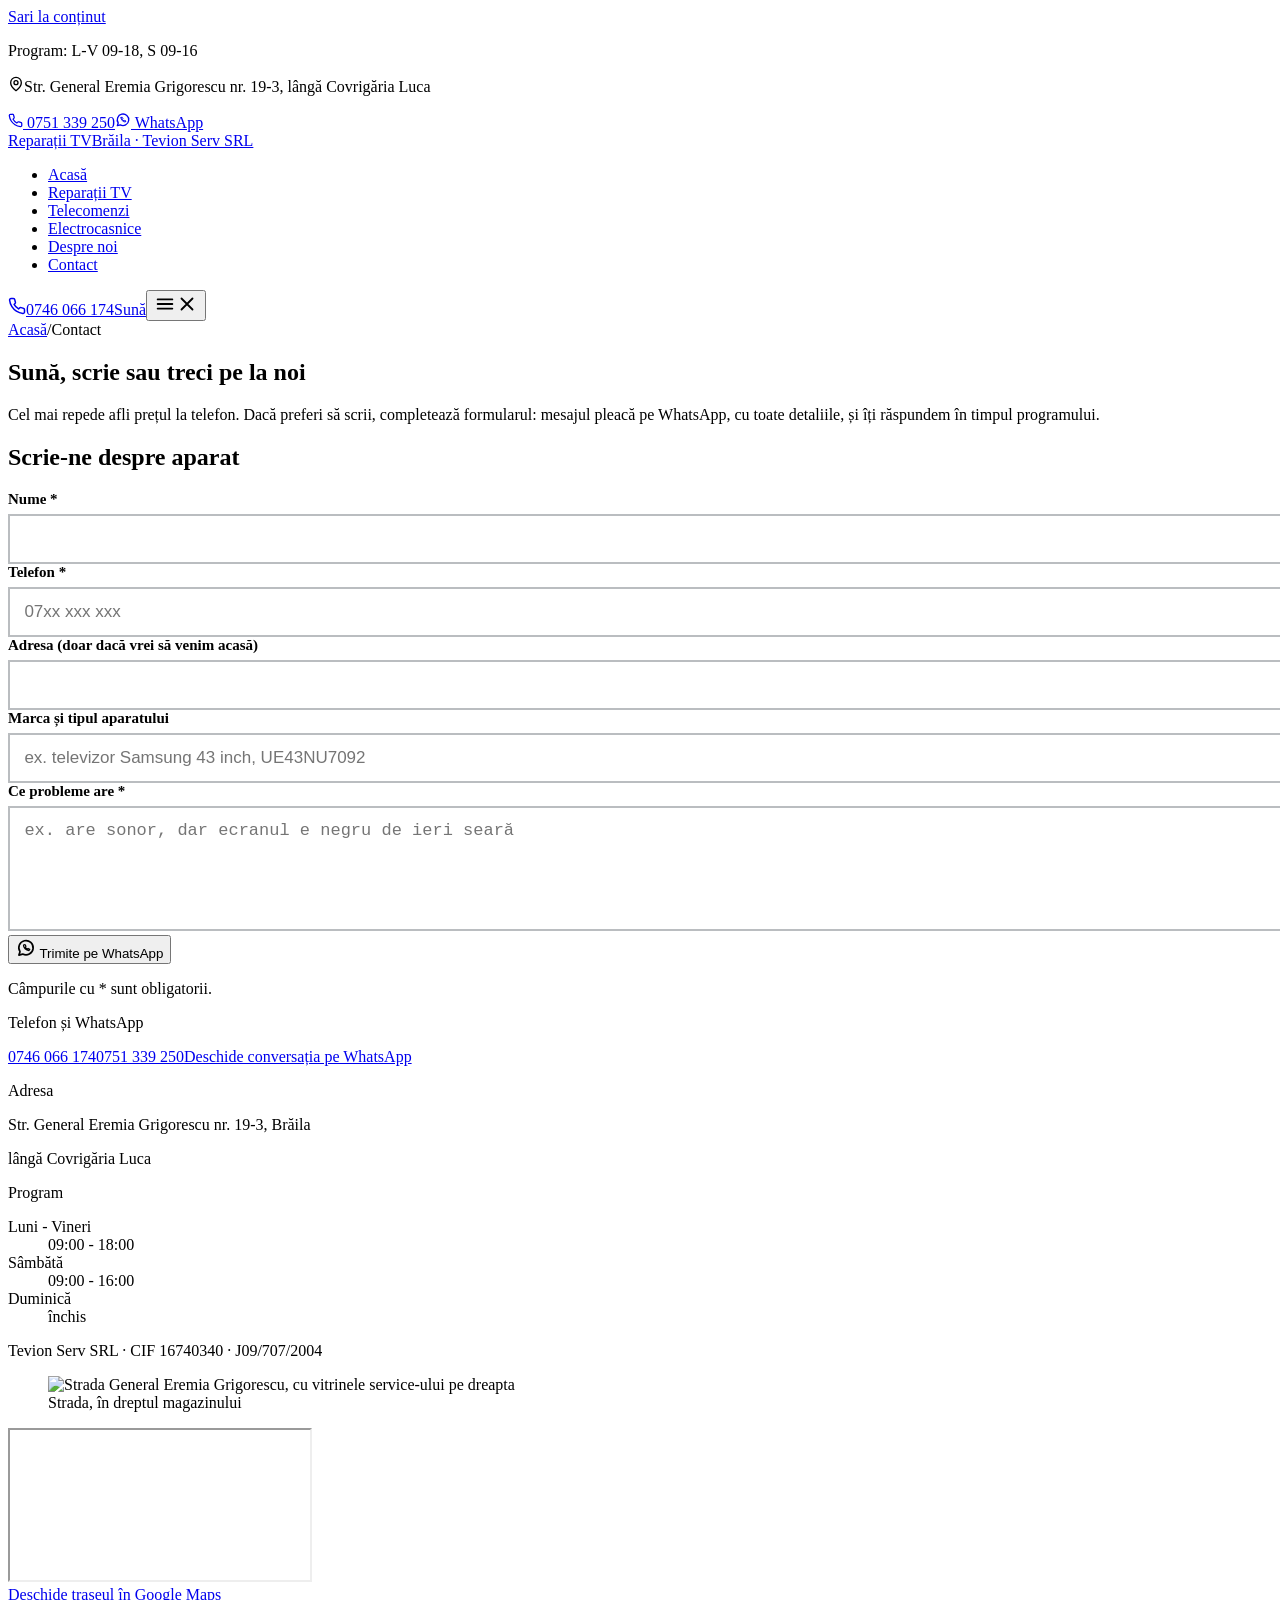
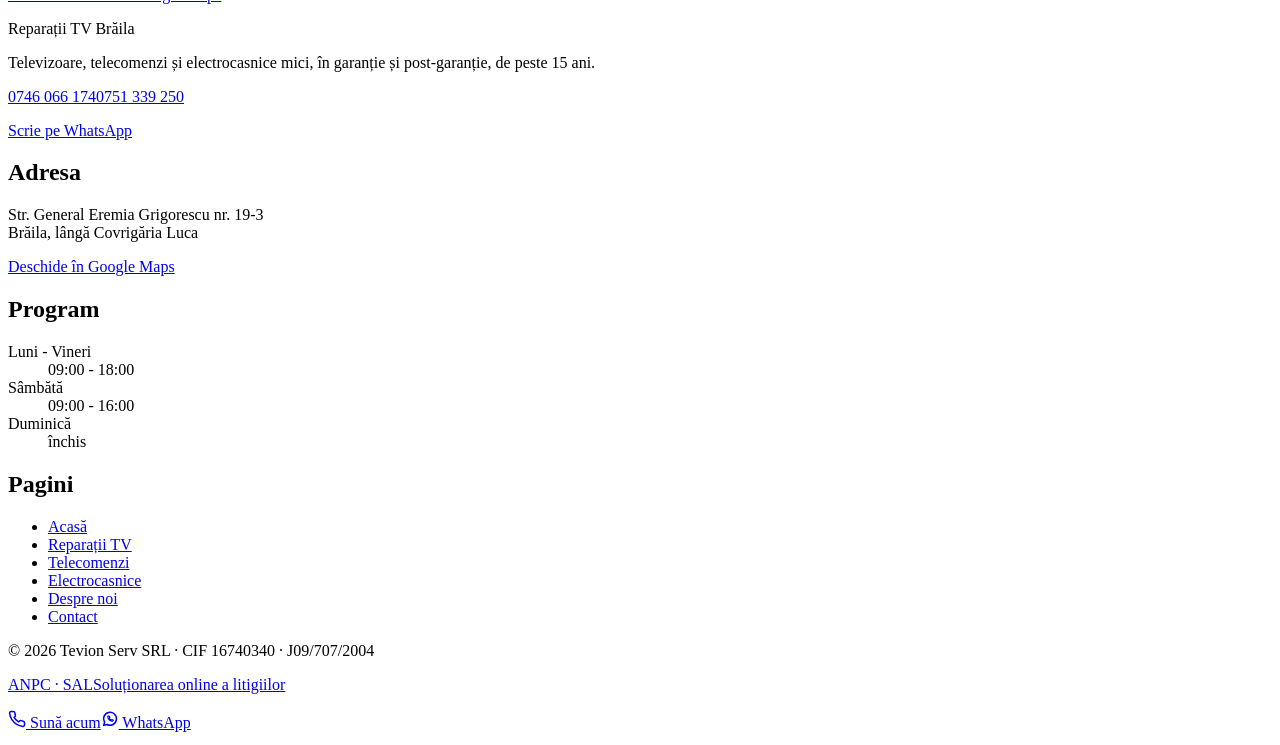
==== commit 559242f1: "Al doilea număr de telefon, 0751 339 250, în header, footer, contact, meniul mobil și pe banda LED C" ====
--- a/contact/index.html
+++ b/contact/index.html
@@ -1,2 +1,2 @@
-<!DOCTYPE html><html lang="ro"><head><meta charset="utf-8"><meta name="viewport" content="width=device-width, initial-scale=1"><meta name="description" content="Sună la 0746 066 174 sau scrie pe WhatsApp. Service TV pe Str. General Eremia Grigorescu nr. 19-3, Brăila, lângă Covrigăria Luca."><meta name="theme-color" content="#1d262f"><link rel="icon" type="image/svg+xml" href="/reparatii-tv-braila-demo/favicon.svg"><meta name="robots" content="noindex, nofollow"><title>Contact · Reparații TV Brăila, Str. General Eremia Grigorescu 19 | Tevion Serv</title><link rel="stylesheet" href="/reparatii-tv-braila-demo/_astro/Layout.kNmLOp2l.css"><style>.camp[data-astro-cid-6bfsojfh] label[data-astro-cid-6bfsojfh]{font-size:.9375rem;font-weight:600;display:block}.camp[data-astro-cid-6bfsojfh] input[data-astro-cid-6bfsojfh],.camp[data-astro-cid-6bfsojfh] textarea[data-astro-cid-6bfsojfh]{border-radius:var(--radius-box);background:#fff;border:2px solid #1d262f4d;width:100%;margin-top:.4rem;padding:.8rem .9rem;font-size:1.0625rem;transition:border-color .16s ease-out}.camp[data-astro-cid-6bfsojfh] input[data-astro-cid-6bfsojfh]:focus,.camp[data-astro-cid-6bfsojfh] textarea[data-astro-cid-6bfsojfh]:focus{border-color:var(--color-ink);outline:none}.camp[data-astro-cid-6bfsojfh] input[data-astro-cid-6bfsojfh]:focus-visible,.camp[data-astro-cid-6bfsojfh] textarea[data-astro-cid-6bfsojfh]:focus-visible{outline:3px solid var(--color-signal);outline-offset:0}.camp[data-astro-cid-6bfsojfh] [data-astro-cid-6bfsojfh][aria-invalid=true]{border-color:#b3261e}.eroare[data-astro-cid-6bfsojfh]{color:#b3261e;margin-top:.35rem;font-size:.875rem;font-weight:600}.punct[data-astro-cid-6bfsojfh]{background:#8a939c;border-radius:50%;width:.55rem;height:.55rem}.status-c[data-astro-cid-6bfsojfh][data-open=true] .punct[data-astro-cid-6bfsojfh]{background:var(--color-ink);box-shadow:0 0 0 3px var(--color-signal)}
-</style></head><body class="min-h-dvh flex flex-col pb-[4.75rem] md:pb-0"><a href="#continut" class="sr-only focus:not-sr-only focus:fixed focus:left-3 focus:top-3 focus:z-[60] focus:bg-signal focus:px-4 focus:py-2 focus:font-bold">Sari la conținut</a><div class="bg-ink text-white text-[0.875rem]" data-astro-cid-nen7h5rs><div class="wrap flex items-center justify-between gap-4 py-2" data-astro-cid-nen7h5rs><p data-status class="status flex items-center gap-2 font-medium" data-astro-cid-nen7h5rs><span class="status-dot" aria-hidden="true" data-astro-cid-nen7h5rs></span><span data-status-text data-astro-cid-nen7h5rs>Program: L-V 09-18, S 09-16</span></p><p class="hidden lg:flex items-center gap-2 text-white/80" data-astro-cid-nen7h5rs><svg width="16" height="16" viewBox="0 0 24 24" fill="none" stroke="currentColor" stroke-width="2" stroke-linecap="round" stroke-linejoin="round" aria-hidden="true"><path d="M20 10c0 6-8 12-8 12s-8-6-8-12a8 8 0 0 1 16 0z"></path><circle cx="12" cy="10" r="3"></circle></svg>Str. General Eremia Grigorescu nr. 19-3, lângă Covrigăria Luca</p><a href="https://wa.me/40746066174?text=Bun%C4%83%20ziua%2C%20am%20o%20%C3%AEntrebare%20despre%20o%20repara%C8%9Bie." class="hidden sm:flex items-center gap-2 font-medium hover:text-signal" data-astro-cid-nen7h5rs><svg width="16" height="16" viewBox="0 0 24 24" fill="none" stroke="currentColor" stroke-width="2" stroke-linecap="round" stroke-linejoin="round" aria-hidden="true"><path d="M3.5 20.5l1.3-4.1A8.6 8.6 0 1 1 8 19.3l-4.5 1.2z"></path><path d="M9 8.6c0 3.3 3 6.4 6.4 6.4l1.1-1.4-2-1-.9.8c-1-.4-2.1-1.5-2.5-2.5l.8-.9-1-2L9.5 8.1c-.3.1-.5.3-.5.5z" stroke-width="1.5"></path></svg> WhatsApp</a></div></div><header class="site-header sticky top-0 z-40 bg-paper border-b border-rule" data-astro-cid-nen7h5rs><div class="wrap flex h-[var(--header-h)] items-center justify-between gap-6" data-astro-cid-nen7h5rs><a href="/reparatii-tv-braila-demo/" class="brand leading-none" aria-label="Reparații TV Brăila, pagina principală" data-astro-cid-nen7h5rs><span class="block text-[1.65rem] font-extrabold uppercase tracking-[-0.01em]" style="font-stretch:68%" data-astro-cid-nen7h5rs>Reparații TV</span><span class="mt-1 block text-[0.8125rem] font-semibold text-ink-soft" data-astro-cid-nen7h5rs>Brăila · Tevion Serv SRL</span></a><nav aria-label="Meniu principal" class="hidden lg:block" data-astro-cid-nen7h5rs><ul class="flex items-center gap-1" data-astro-cid-nen7h5rs><li data-astro-cid-nen7h5rs><a href="/reparatii-tv-braila-demo/" class="nav-link" data-astro-cid-nen7h5rs>Acasă</a></li><li data-astro-cid-nen7h5rs><a href="/reparatii-tv-braila-demo/reparatii-tv/" class="nav-link" data-astro-cid-nen7h5rs>Reparații TV</a></li><li data-astro-cid-nen7h5rs><a href="/reparatii-tv-braila-demo/telecomenzi-tv/" class="nav-link" data-astro-cid-nen7h5rs>Telecomenzi</a></li><li data-astro-cid-nen7h5rs><a href="/reparatii-tv-braila-demo/reparatii-electronice-si-electrocasnice/" class="nav-link" data-astro-cid-nen7h5rs>Electrocasnice</a></li><li data-astro-cid-nen7h5rs><a href="/reparatii-tv-braila-demo/despre/" class="nav-link" data-astro-cid-nen7h5rs>Despre noi</a></li><li data-astro-cid-nen7h5rs><a href="/reparatii-tv-braila-demo/contact/" class="nav-link activ" aria-current="page" data-astro-cid-nen7h5rs>Contact</a></li></ul></nav><div class="flex items-center gap-2" data-astro-cid-nen7h5rs><a href="tel:+40746066174" class="btn btn-call !min-h-11 !px-4 !text-base" aria-label="Sună la 0746 066 174" data-astro-cid-nen7h5rs><svg width="18" height="18" viewBox="0 0 24 24" fill="none" stroke="currentColor" stroke-width="2" stroke-linecap="round" stroke-linejoin="round" aria-hidden="true"><path d="M22 16.92v3a2 2 0 0 1-2.18 2 19.8 19.8 0 0 1-8.63-3.07 19.5 19.5 0 0 1-6-6A19.8 19.8 0 0 1 2.12 4.18 2 2 0 0 1 4.11 2h3a2 2 0 0 1 2 1.72c.13.96.36 1.9.7 2.81a2 2 0 0 1-.45 2.11L8.1 9.9a16 16 0 0 0 6 6l1.26-1.27a2 2 0 0 1 2.11-.45c.9.34 1.85.57 2.81.7A2 2 0 0 1 22 16.92z"></path></svg><span class="hidden sm:inline" data-astro-cid-nen7h5rs>0746 066 174</span><span class="sm:hidden" data-astro-cid-nen7h5rs>Sună</span></a><button type="button" class="menu-btn lg:hidden inline-flex h-11 w-11 items-center justify-center rounded-[var(--radius-box)] border-2 border-ink" aria-expanded="false" aria-controls="meniu-mobil" aria-label="Deschide meniul" data-astro-cid-nen7h5rs><svg class="ico-menu" width="22" height="22" viewBox="0 0 24 24" fill="none" stroke="currentColor" stroke-width="2" stroke-linecap="round" stroke-linejoin="round" aria-hidden="true"><path d="M4 7h16M4 12h16M4 17h16"></path></svg><svg class="ico-close hidden" width="22" height="22" viewBox="0 0 24 24" fill="none" stroke="currentColor" stroke-width="2" stroke-linecap="round" stroke-linejoin="round" aria-hidden="true"><path d="M6 6l12 12M18 6L6 18"></path></svg></button></div></div><div id="meniu-mobil" class="meniu-mobil lg:hidden border-t border-rule bg-paper" hidden data-astro-cid-nen7h5rs><nav aria-label="Meniu mobil" class="wrap py-4" data-astro-cid-nen7h5rs><ul data-astro-cid-nen7h5rs><li class="border-b border-rule last:border-0" data-astro-cid-nen7h5rs><a href="/reparatii-tv-braila-demo/" class="block py-3.5 text-[1.375rem] font-extrabold" style="font-stretch:75%" data-astro-cid-nen7h5rs>Acasă</a></li><li class="border-b border-rule last:border-0" data-astro-cid-nen7h5rs><a href="/reparatii-tv-braila-demo/reparatii-tv/" class="block py-3.5 text-[1.375rem] font-extrabold" style="font-stretch:75%" data-astro-cid-nen7h5rs>Reparații TV</a></li><li class="border-b border-rule last:border-0" data-astro-cid-nen7h5rs><a href="/reparatii-tv-braila-demo/telecomenzi-tv/" class="block py-3.5 text-[1.375rem] font-extrabold" style="font-stretch:75%" data-astro-cid-nen7h5rs>Telecomenzi</a></li><li class="border-b border-rule last:border-0" data-astro-cid-nen7h5rs><a href="/reparatii-tv-braila-demo/reparatii-electronice-si-electrocasnice/" class="block py-3.5 text-[1.375rem] font-extrabold" style="font-stretch:75%" data-astro-cid-nen7h5rs>Electrocasnice</a></li><li class="border-b border-rule last:border-0" data-astro-cid-nen7h5rs><a href="/reparatii-tv-braila-demo/despre/" class="block py-3.5 text-[1.375rem] font-extrabold" style="font-stretch:75%" data-astro-cid-nen7h5rs>Despre noi</a></li><li class="border-b border-rule last:border-0" data-astro-cid-nen7h5rs><a href="/reparatii-tv-braila-demo/contact/" class="block py-3.5 text-[1.375rem] font-extrabold marker-activ" style="font-stretch:75%" aria-current="page" data-astro-cid-nen7h5rs>Contact</a></li></ul><p class="mt-4 text-[0.9375rem] text-ink-soft" data-astro-cid-nen7h5rs>Str. General Eremia Grigorescu nr. 19-3, lângă Covrigăria Luca</p></nav></div></header><script type="module">var e=document.querySelector(`.menu-btn`),t=document.getElementById(`meniu-mobil`);if(e&&t){let n=n=>{e.setAttribute(`aria-expanded`,String(n)),e.setAttribute(`aria-label`,n?`Închide meniul`:`Deschide meniul`),t.hidden=!n,e.querySelector(`.ico-menu`)?.classList.toggle(`hidden`,n),e.querySelector(`.ico-close`)?.classList.toggle(`hidden`,!n)};e.addEventListener(`click`,()=>n(e.getAttribute(`aria-expanded`)!==`true`)),document.addEventListener(`keydown`,r=>{r.key===`Escape`&&!t.hidden&&(n(!1),e.focus())}),window.matchMedia(`(min-width: 1024px)`).addEventListener(`change`,e=>e.matches&&n(!1))}</script><main id="continut" class="flex-1"><section class="border-b border-rule"><div class="wrap grid gap-10 py-[clamp(2.5rem,6vw,4.5rem)]"><div><nav aria-label="Firul paginii" class="text-[0.9375rem] text-ink-soft"><a href="/reparatii-tv-braila-demo/" class="hover:underline">Acasă</a><span aria-hidden="true" class="mx-1.5">/</span><span aria-current="page">Contact</span></nav><h1 class="mt-4 text-[clamp(2.75rem,7vw,5rem)]">Sună, scrie sau <span class="marker" data-astro-cid-6bfsojfh>treci pe la noi</span></h1><div class="mt-5 max-w-[58ch] space-y-3 text-[1.1875rem] leading-relaxed"><p data-astro-cid-6bfsojfh>Cel mai repede afli prețul la telefon. Dacă preferi să scrii, completează formularul: mesajul pleacă pe WhatsApp, cu toate detaliile, și îți răspundem în timpul programului.</p></div><div class="mt-7 flex flex-wrap gap-3"></div></div></div></section><section class="py-[clamp(3.5rem,8vw,6rem)]" data-astro-cid-6bfsojfh><div class="wrap grid gap-14 lg:grid-cols-[minmax(0,1.15fr)_minmax(0,1fr)] lg:gap-16" data-astro-cid-6bfsojfh><form data-form novalidate class="order-2 lg:order-1" data-astro-cid-6bfsojfh><h2 class="text-[clamp(2rem,4.5vw,2.75rem)]" data-astro-cid-6bfsojfh>Scrie-ne despre aparat</h2><div class="mt-6 grid gap-5 sm:grid-cols-2" data-astro-cid-6bfsojfh><div class="camp" data-astro-cid-6bfsojfh><label for="nume" data-astro-cid-6bfsojfh>Nume <span aria-hidden="true" data-astro-cid-6bfsojfh>*</span></label><input id="nume" name="nume" autocomplete="name" required data-astro-cid-6bfsojfh><p class="eroare" id="nume-eroare" hidden data-astro-cid-6bfsojfh>Scrie-ne cum te numești.</p></div><div class="camp" data-astro-cid-6bfsojfh><label for="telefon" data-astro-cid-6bfsojfh>Telefon <span aria-hidden="true" data-astro-cid-6bfsojfh>*</span></label><input id="telefon" name="telefon" type="tel" inputmode="tel" autocomplete="tel" placeholder="07xx xxx xxx" required data-astro-cid-6bfsojfh><p class="eroare" id="telefon-eroare" hidden data-astro-cid-6bfsojfh>Numărul pare incomplet. Exemplu: 0746 066 174.</p></div><div class="camp sm:col-span-2" data-astro-cid-6bfsojfh><label for="adresa" data-astro-cid-6bfsojfh>Adresa <span class="font-normal text-ink-soft" data-astro-cid-6bfsojfh>(doar dacă vrei să venim acasă)</span></label><input id="adresa" name="adresa" autocomplete="street-address" data-astro-cid-6bfsojfh></div><div class="camp sm:col-span-2" data-astro-cid-6bfsojfh><label for="aparat" data-astro-cid-6bfsojfh>Marca și tipul aparatului</label><input id="aparat" name="aparat" placeholder="ex. televizor Samsung 43 inch, UE43NU7092" data-astro-cid-6bfsojfh></div><div class="camp sm:col-span-2" data-astro-cid-6bfsojfh><label for="mesaj" data-astro-cid-6bfsojfh>Ce probleme are <span aria-hidden="true" data-astro-cid-6bfsojfh>*</span></label><textarea id="mesaj" name="mesaj" rows="5" required placeholder="ex. are sonor, dar ecranul e negru de ieri seară" data-astro-cid-6bfsojfh></textarea><p class="eroare" id="mesaj-eroare" hidden data-astro-cid-6bfsojfh>Spune-ne pe scurt ce face aparatul.</p></div></div><div class="mt-6 flex flex-wrap items-center gap-4" data-astro-cid-6bfsojfh><button type="submit" class="btn btn-ink" data-astro-cid-6bfsojfh><svg width="20" height="20" viewBox="0 0 24 24" fill="none" stroke="currentColor" stroke-width="2" stroke-linecap="round" stroke-linejoin="round" aria-hidden="true"><path d="M3.5 20.5l1.3-4.1A8.6 8.6 0 1 1 8 19.3l-4.5 1.2z"></path><path d="M9 8.6c0 3.3 3 6.4 6.4 6.4l1.1-1.4-2-1-.9.8c-1-.4-2.1-1.5-2.5-2.5l.8-.9-1-2L9.5 8.1c-.3.1-.5.3-.5.5z" stroke-width="1.5"></path></svg> Trimite pe WhatsApp</button><p class="text-[0.9375rem] text-ink-soft" data-astro-cid-6bfsojfh>Câmpurile cu * sunt obligatorii.</p></div><p data-trimis hidden role="status" class="mt-5 rounded-[var(--radius-box)] bg-concrete p-4 font-semibold" data-astro-cid-6bfsojfh>Am deschis WhatsApp cu mesajul completat. Mai apasă o dată „Trimite” acolo.</p></form><aside class="order-1 lg:order-2" data-astro-cid-6bfsojfh><div class="border-t-4 border-ink pt-6" data-astro-cid-6bfsojfh><p class="text-ink-soft" data-astro-cid-6bfsojfh>Telefon și WhatsApp</p><a href="tel:+40746066174" class="mt-1 block text-[clamp(2.5rem,6vw,3.5rem)] font-extrabold leading-none hover:underline" style="font-stretch:72%" data-astro-cid-6bfsojfh>0746 066 174</a><a href="https://wa.me/40746066174?text=Bun%C4%83%20ziua%2C%20" class="link mt-3 inline-block font-semibold" data-astro-cid-6bfsojfh>Deschide conversația pe WhatsApp</a></div><div class="mt-8 border-t border-ink pt-6" data-astro-cid-6bfsojfh><p class="text-ink-soft" data-astro-cid-6bfsojfh>Adresa</p><p class="mt-1 text-[1.1875rem] font-semibold" data-astro-cid-6bfsojfh>Str. General Eremia Grigorescu nr. 19-3, Brăila</p><p class="text-ink-soft" data-astro-cid-6bfsojfh>lângă Covrigăria Luca</p></div><div class="mt-8 border-t border-ink pt-6" data-astro-cid-6bfsojfh><p class="text-ink-soft" data-astro-cid-6bfsojfh>Program</p><dl class="mt-2 max-w-sm" data-astro-cid-6bfsojfh><div class="flex justify-between gap-6 border-b border-rule py-2" data-astro-cid-6bfsojfh><dt data-astro-cid-6bfsojfh>Luni - Vineri</dt><dd class="font-semibold" data-astro-cid-6bfsojfh>09:00 - 18:00</dd></div><div class="flex justify-between gap-6 border-b border-rule py-2" data-astro-cid-6bfsojfh><dt data-astro-cid-6bfsojfh>Sâmbătă</dt><dd class="font-semibold" data-astro-cid-6bfsojfh>09:00 - 16:00</dd></div><div class="flex justify-between gap-6 border-b border-rule py-2" data-astro-cid-6bfsojfh><dt data-astro-cid-6bfsojfh>Duminică</dt><dd class="font-semibold" data-astro-cid-6bfsojfh>închis</dd></div></dl><p data-status class="status-c mt-3 flex items-center gap-2 text-[0.9375rem] font-semibold" data-astro-cid-6bfsojfh><span class="punct" aria-hidden="true" data-astro-cid-6bfsojfh></span><span data-status-text data-astro-cid-6bfsojfh></span></p></div><p class="mt-8 text-[0.9375rem] text-ink-soft" data-astro-cid-6bfsojfh>Tevion Serv SRL · CIF 16740340 · J09/707/2004</p></aside></div></section><section class="border-t border-rule" data-astro-cid-6bfsojfh><div class="grid lg:grid-cols-2" data-astro-cid-6bfsojfh><figure class="relative h-[min(60vh,440px)]" data-astro-cid-6bfsojfh><picture data-astro-cid-6bfsojfh="true"><source srcset="/reparatii-tv-braila-demo/_astro/strada.BBlpx28S_8MI4r.avif 600w, /reparatii-tv-braila-demo/_astro/strada.BBlpx28S_1jUSxP.avif 900w, /reparatii-tv-braila-demo/_astro/strada.BBlpx28S_Z17Ya3B.avif 1130w" type="image/avif" sizes="(min-width: 1024px) 50vw, 100vw"><source srcset="/reparatii-tv-braila-demo/_astro/strada.BBlpx28S_Jas3X.webp 600w, /reparatii-tv-braila-demo/_astro/strada.BBlpx28S_1UiCxm.webp 900w, /reparatii-tv-braila-demo/_astro/strada.BBlpx28S_25XgeQ.webp 1130w" type="image/webp" sizes="(min-width: 1024px) 50vw, 100vw"><img src="/reparatii-tv-braila-demo/_astro/strada.BBlpx28S_1lWPhj.jpg" srcset="/reparatii-tv-braila-demo/_astro/strada.BBlpx28S_Z1flMYx.jpg 600w, /reparatii-tv-braila-demo/_astro/strada.BBlpx28S_Z4dCv9.jpg 900w, /reparatii-tv-braila-demo/_astro/strada.BBlpx28S_1lWPhj.jpg 1130w" sizes="(min-width: 1024px) 50vw, 100vw" alt="Strada General Eremia Grigorescu, cu vitrinele service-ului pe dreapta" data-astro-cid-6bfsojfh="true" loading="lazy" decoding="async" width="1130" height="900" class="h-full w-full object-cover"></picture><figcaption class="absolute bottom-3 left-3 rounded-[4px] bg-paper/95 px-3 py-1.5 text-[0.875rem] font-semibold" data-astro-cid-6bfsojfh>Strada, în dreptul magazinului</figcaption></figure><div class="relative h-[min(60vh,440px)] bg-concrete" data-astro-cid-6bfsojfh><iframe title="Harta: Str. General Eremia Grigorescu 19, Brăila" src="https://www.google.com/maps?q=Strada+General+Eremia+Grigorescu+19,+Br%C4%83ila&amp;z=17&amp;output=embed" class="absolute inset-0 h-full w-full border-0" loading="eager" referrerpolicy="no-referrer-when-downgrade" data-astro-cid-6bfsojfh></iframe></div></div><div class="wrap py-5" data-astro-cid-6bfsojfh><a href="https://maps.app.goo.gl/eYS87DWLgzaAkpNR8" target="_blank" rel="noopener" class="link font-semibold" data-astro-cid-6bfsojfh>Deschide traseul în Google Maps</a></div></section></main><footer class="bg-ink text-white"><div class="wrap grid gap-10 py-14 sm:grid-cols-2 lg:grid-cols-[1.3fr_1fr_1fr_1fr]"><div><p class="text-[2rem] font-extrabold uppercase leading-none" style="font-stretch:68%">Reparații TV Brăila</p><p class="mt-3 max-w-[30ch] text-white/75">Televizoare, telecomenzi și electrocasnice mici, în garanție și post-garanție, de peste 15 ani.</p><a href="tel:+40746066174" class="mt-6 inline-block text-[2.25rem] font-extrabold leading-none tracking-[-0.01em] hover:text-signal" style="font-stretch:75%">0746 066 174</a><p class="mt-2"><a href="https://wa.me/40746066174?text=Bun%C4%83%20ziua%2C%20am%20o%20%C3%AEntrebare." class="link !decoration-signal">Scrie pe WhatsApp</a></p></div><div><h2 class="text-lg !font-bold" style="font-stretch:100%">Adresa</h2><p class="mt-3 text-white/80">Str. General Eremia Grigorescu nr. 19-3<br>Brăila, lângă Covrigăria Luca</p><a href="https://maps.app.goo.gl/eYS87DWLgzaAkpNR8" class="link !decoration-signal mt-3 inline-block" rel="noopener" target="_blank">Deschide în Google Maps</a></div><div><h2 class="text-lg !font-bold" style="font-stretch:100%">Program</h2><dl class="mt-3 space-y-1 text-white/80"><div class="flex justify-between gap-4 border-b border-white/10 pb-1"><dt>Luni - Vineri</dt><dd>09:00 - 18:00</dd></div><div class="flex justify-between gap-4 border-b border-white/10 pb-1"><dt>Sâmbătă</dt><dd>09:00 - 16:00</dd></div><div class="flex justify-between gap-4 border-b border-white/10 pb-1"><dt>Duminică</dt><dd>închis</dd></div></dl></div><div><h2 class="text-lg !font-bold" style="font-stretch:100%">Pagini</h2><ul class="mt-3 space-y-1.5 text-white/80"><li><a href="/reparatii-tv-braila-demo/" class="hover:text-white hover:underline">Acasă</a></li><li><a href="/reparatii-tv-braila-demo/reparatii-tv/" class="hover:text-white hover:underline">Reparații TV</a></li><li><a href="/reparatii-tv-braila-demo/telecomenzi-tv/" class="hover:text-white hover:underline">Telecomenzi</a></li><li><a href="/reparatii-tv-braila-demo/reparatii-electronice-si-electrocasnice/" class="hover:text-white hover:underline">Electrocasnice</a></li><li><a href="/reparatii-tv-braila-demo/despre/" class="hover:text-white hover:underline">Despre noi</a></li><li><a href="/reparatii-tv-braila-demo/contact/" class="hover:text-white hover:underline">Contact</a></li></ul></div></div><div class="border-t border-white/10"><div class="wrap flex flex-col gap-3 py-5 text-[0.875rem] text-white/60 md:flex-row md:items-center md:justify-between"><p>© 2026 Tevion Serv SRL · CIF 16740340 · J09/707/2004</p><p class="flex flex-wrap gap-x-5 gap-y-1"><a href="https://anpc.ro/ce-este-sal/" rel="noopener" target="_blank" class="hover:text-white">ANPC · SAL</a><a href="https://ec.europa.eu/consumers/odr" rel="noopener" target="_blank" class="hover:text-white">Soluționarea online a litigiilor</a></p></div></div></footer><div class="md:hidden fixed inset-x-0 bottom-0 z-50 grid grid-cols-2 gap-2 border-t border-rule bg-paper p-2.5"><a href="tel:+40746066174" class="btn btn-call !min-h-12"><svg width="18" height="18" viewBox="0 0 24 24" fill="none" stroke="currentColor" stroke-width="2" stroke-linecap="round" stroke-linejoin="round" aria-hidden="true"><path d="M22 16.92v3a2 2 0 0 1-2.18 2 19.8 19.8 0 0 1-8.63-3.07 19.5 19.5 0 0 1-6-6A19.8 19.8 0 0 1 2.12 4.18 2 2 0 0 1 4.11 2h3a2 2 0 0 1 2 1.72c.13.96.36 1.9.7 2.81a2 2 0 0 1-.45 2.11L8.1 9.9a16 16 0 0 0 6 6l1.26-1.27a2 2 0 0 1 2.11-.45c.9.34 1.85.57 2.81.7A2 2 0 0 1 22 16.92z"></path></svg> Sună acum</a><a href="https://wa.me/40746066174?text=Bun%C4%83%20ziua%2C%20am%20un%20televizor%20cu%20o%20problem%C4%83.%20" class="btn btn-ink !min-h-12"><svg width="18" height="18" viewBox="0 0 24 24" fill="none" stroke="currentColor" stroke-width="2" stroke-linecap="round" stroke-linejoin="round" aria-hidden="true"><path d="M3.5 20.5l1.3-4.1A8.6 8.6 0 1 1 8 19.3l-4.5 1.2z"></path><path d="M9 8.6c0 3.3 3 6.4 6.4 6.4l1.1-1.4-2-1-.9.8c-1-.4-2.1-1.5-2.5-2.5l.8-.9-1-2L9.5 8.1c-.3.1-.5.3-.5.5z" stroke-width="1.5"></path></svg> WhatsApp</a></div><script type="module" src="/reparatii-tv-braila-demo/_astro/Layout.astro_astro_type_script_index_0_lang.DRLSk0iN.js"></script></body></html><script type="module" src="/reparatii-tv-braila-demo/_astro/contact.astro_astro_type_script_index_0_lang.DIKza1SF.js"></script>+<!DOCTYPE html><html lang="ro"><head><meta charset="utf-8"><meta name="viewport" content="width=device-width, initial-scale=1"><meta name="description" content="Sună la 0746 066 174 sau scrie pe WhatsApp. Service TV pe Str. General Eremia Grigorescu nr. 19-3, Brăila, lângă Covrigăria Luca."><meta name="theme-color" content="#1d262f"><link rel="icon" type="image/svg+xml" href="/reparatii-tv-braila-demo/favicon.svg"><meta name="robots" content="noindex, nofollow"><title>Contact · Reparații TV Brăila, Str. General Eremia Grigorescu 19 | Tevion Serv</title><link rel="stylesheet" href="/reparatii-tv-braila-demo/_astro/Layout.D7sJCAfQ.css"><style>.camp[data-astro-cid-6bfsojfh] label[data-astro-cid-6bfsojfh]{font-size:.9375rem;font-weight:600;display:block}.camp[data-astro-cid-6bfsojfh] input[data-astro-cid-6bfsojfh],.camp[data-astro-cid-6bfsojfh] textarea[data-astro-cid-6bfsojfh]{border-radius:var(--radius-box);background:#fff;border:2px solid #1d262f4d;width:100%;margin-top:.4rem;padding:.8rem .9rem;font-size:1.0625rem;transition:border-color .16s ease-out}.camp[data-astro-cid-6bfsojfh] input[data-astro-cid-6bfsojfh]:focus,.camp[data-astro-cid-6bfsojfh] textarea[data-astro-cid-6bfsojfh]:focus{border-color:var(--color-ink);outline:none}.camp[data-astro-cid-6bfsojfh] input[data-astro-cid-6bfsojfh]:focus-visible,.camp[data-astro-cid-6bfsojfh] textarea[data-astro-cid-6bfsojfh]:focus-visible{outline:3px solid var(--color-signal);outline-offset:0}.camp[data-astro-cid-6bfsojfh] [data-astro-cid-6bfsojfh][aria-invalid=true]{border-color:#b3261e}.eroare[data-astro-cid-6bfsojfh]{color:#b3261e;margin-top:.35rem;font-size:.875rem;font-weight:600}.punct[data-astro-cid-6bfsojfh]{background:#8a939c;border-radius:50%;width:.55rem;height:.55rem}.status-c[data-astro-cid-6bfsojfh][data-open=true] .punct[data-astro-cid-6bfsojfh]{background:var(--color-ink);box-shadow:0 0 0 3px var(--color-signal)}
+</style></head><body class="min-h-dvh flex flex-col pb-[4.75rem] md:pb-0"><a href="#continut" class="sr-only focus:not-sr-only focus:fixed focus:left-3 focus:top-3 focus:z-[60] focus:bg-signal focus:px-4 focus:py-2 focus:font-bold">Sari la conținut</a><div class="bg-ink text-white text-[0.875rem]" data-astro-cid-nen7h5rs><div class="wrap flex items-center justify-between gap-4 py-2" data-astro-cid-nen7h5rs><p data-status class="status flex items-center gap-2 font-medium" data-astro-cid-nen7h5rs><span class="status-dot" aria-hidden="true" data-astro-cid-nen7h5rs></span><span data-status-text data-astro-cid-nen7h5rs>Program: L-V 09-18, S 09-16</span></p><p class="hidden lg:flex items-center gap-2 text-white/80" data-astro-cid-nen7h5rs><svg width="16" height="16" viewBox="0 0 24 24" fill="none" stroke="currentColor" stroke-width="2" stroke-linecap="round" stroke-linejoin="round" aria-hidden="true"><path d="M20 10c0 6-8 12-8 12s-8-6-8-12a8 8 0 0 1 16 0z"></path><circle cx="12" cy="10" r="3"></circle></svg>Str. General Eremia Grigorescu nr. 19-3, lângă Covrigăria Luca</p><div class="flex items-center gap-5" data-astro-cid-nen7h5rs><a href="tel:+40751339250" class="hidden md:flex items-center gap-2 font-medium hover:text-signal" data-astro-cid-nen7h5rs><svg width="15" height="15" viewBox="0 0 24 24" fill="none" stroke="currentColor" stroke-width="2" stroke-linecap="round" stroke-linejoin="round" aria-hidden="true"><path d="M22 16.92v3a2 2 0 0 1-2.18 2 19.8 19.8 0 0 1-8.63-3.07 19.5 19.5 0 0 1-6-6A19.8 19.8 0 0 1 2.12 4.18 2 2 0 0 1 4.11 2h3a2 2 0 0 1 2 1.72c.13.96.36 1.9.7 2.81a2 2 0 0 1-.45 2.11L8.1 9.9a16 16 0 0 0 6 6l1.26-1.27a2 2 0 0 1 2.11-.45c.9.34 1.85.57 2.81.7A2 2 0 0 1 22 16.92z"></path></svg> 0751 339 250</a><a href="https://wa.me/40746066174?text=Bun%C4%83%20ziua%2C%20am%20o%20%C3%AEntrebare%20despre%20o%20repara%C8%9Bie." class="hidden sm:flex items-center gap-2 font-medium hover:text-signal" data-astro-cid-nen7h5rs><svg width="16" height="16" viewBox="0 0 24 24" fill="none" stroke="currentColor" stroke-width="2" stroke-linecap="round" stroke-linejoin="round" aria-hidden="true"><path d="M3.5 20.5l1.3-4.1A8.6 8.6 0 1 1 8 19.3l-4.5 1.2z"></path><path d="M9 8.6c0 3.3 3 6.4 6.4 6.4l1.1-1.4-2-1-.9.8c-1-.4-2.1-1.5-2.5-2.5l.8-.9-1-2L9.5 8.1c-.3.1-.5.3-.5.5z" stroke-width="1.5"></path></svg> WhatsApp</a></div></div></div><header class="site-header sticky top-0 z-40 bg-paper border-b border-rule" data-astro-cid-nen7h5rs><div class="wrap flex h-[var(--header-h)] items-center justify-between gap-6" data-astro-cid-nen7h5rs><a href="/reparatii-tv-braila-demo/" class="brand leading-none" aria-label="Reparații TV Brăila, pagina principală" data-astro-cid-nen7h5rs><span class="block text-[1.65rem] font-extrabold uppercase tracking-[-0.01em]" style="font-stretch:68%" data-astro-cid-nen7h5rs>Reparații TV</span><span class="mt-1 block text-[0.8125rem] font-semibold text-ink-soft" data-astro-cid-nen7h5rs>Brăila · Tevion Serv SRL</span></a><nav aria-label="Meniu principal" class="hidden lg:block" data-astro-cid-nen7h5rs><ul class="flex items-center gap-1" data-astro-cid-nen7h5rs><li data-astro-cid-nen7h5rs><a href="/reparatii-tv-braila-demo/" class="nav-link" data-astro-cid-nen7h5rs>Acasă</a></li><li data-astro-cid-nen7h5rs><a href="/reparatii-tv-braila-demo/reparatii-tv/" class="nav-link" data-astro-cid-nen7h5rs>Reparații TV</a></li><li data-astro-cid-nen7h5rs><a href="/reparatii-tv-braila-demo/telecomenzi-tv/" class="nav-link" data-astro-cid-nen7h5rs>Telecomenzi</a></li><li data-astro-cid-nen7h5rs><a href="/reparatii-tv-braila-demo/reparatii-electronice-si-electrocasnice/" class="nav-link" data-astro-cid-nen7h5rs>Electrocasnice</a></li><li data-astro-cid-nen7h5rs><a href="/reparatii-tv-braila-demo/despre/" class="nav-link" data-astro-cid-nen7h5rs>Despre noi</a></li><li data-astro-cid-nen7h5rs><a href="/reparatii-tv-braila-demo/contact/" class="nav-link activ" aria-current="page" data-astro-cid-nen7h5rs>Contact</a></li></ul></nav><div class="flex items-center gap-2" data-astro-cid-nen7h5rs><a href="tel:+40746066174" class="btn btn-call !min-h-11 !px-4 !text-base" aria-label="Sună la 0746 066 174" data-astro-cid-nen7h5rs><svg width="18" height="18" viewBox="0 0 24 24" fill="none" stroke="currentColor" stroke-width="2" stroke-linecap="round" stroke-linejoin="round" aria-hidden="true"><path d="M22 16.92v3a2 2 0 0 1-2.18 2 19.8 19.8 0 0 1-8.63-3.07 19.5 19.5 0 0 1-6-6A19.8 19.8 0 0 1 2.12 4.18 2 2 0 0 1 4.11 2h3a2 2 0 0 1 2 1.72c.13.96.36 1.9.7 2.81a2 2 0 0 1-.45 2.11L8.1 9.9a16 16 0 0 0 6 6l1.26-1.27a2 2 0 0 1 2.11-.45c.9.34 1.85.57 2.81.7A2 2 0 0 1 22 16.92z"></path></svg><span class="hidden sm:inline" data-astro-cid-nen7h5rs>0746 066 174</span><span class="sm:hidden" data-astro-cid-nen7h5rs>Sună</span></a><button type="button" class="menu-btn lg:hidden inline-flex h-11 w-11 items-center justify-center rounded-[var(--radius-box)] border-2 border-ink" aria-expanded="false" aria-controls="meniu-mobil" aria-label="Deschide meniul" data-astro-cid-nen7h5rs><svg class="ico-menu" width="22" height="22" viewBox="0 0 24 24" fill="none" stroke="currentColor" stroke-width="2" stroke-linecap="round" stroke-linejoin="round" aria-hidden="true"><path d="M4 7h16M4 12h16M4 17h16"></path></svg><svg class="ico-close hidden" width="22" height="22" viewBox="0 0 24 24" fill="none" stroke="currentColor" stroke-width="2" stroke-linecap="round" stroke-linejoin="round" aria-hidden="true"><path d="M6 6l12 12M18 6L6 18"></path></svg></button></div></div><div id="meniu-mobil" class="meniu-mobil lg:hidden border-t border-rule bg-paper" hidden data-astro-cid-nen7h5rs><nav aria-label="Meniu mobil" class="wrap py-4" data-astro-cid-nen7h5rs><ul data-astro-cid-nen7h5rs><li class="border-b border-rule last:border-0" data-astro-cid-nen7h5rs><a href="/reparatii-tv-braila-demo/" class="block py-3.5 text-[1.375rem] font-extrabold" style="font-stretch:75%" data-astro-cid-nen7h5rs>Acasă</a></li><li class="border-b border-rule last:border-0" data-astro-cid-nen7h5rs><a href="/reparatii-tv-braila-demo/reparatii-tv/" class="block py-3.5 text-[1.375rem] font-extrabold" style="font-stretch:75%" data-astro-cid-nen7h5rs>Reparații TV</a></li><li class="border-b border-rule last:border-0" data-astro-cid-nen7h5rs><a href="/reparatii-tv-braila-demo/telecomenzi-tv/" class="block py-3.5 text-[1.375rem] font-extrabold" style="font-stretch:75%" data-astro-cid-nen7h5rs>Telecomenzi</a></li><li class="border-b border-rule last:border-0" data-astro-cid-nen7h5rs><a href="/reparatii-tv-braila-demo/reparatii-electronice-si-electrocasnice/" class="block py-3.5 text-[1.375rem] font-extrabold" style="font-stretch:75%" data-astro-cid-nen7h5rs>Electrocasnice</a></li><li class="border-b border-rule last:border-0" data-astro-cid-nen7h5rs><a href="/reparatii-tv-braila-demo/despre/" class="block py-3.5 text-[1.375rem] font-extrabold" style="font-stretch:75%" data-astro-cid-nen7h5rs>Despre noi</a></li><li class="border-b border-rule last:border-0" data-astro-cid-nen7h5rs><a href="/reparatii-tv-braila-demo/contact/" class="block py-3.5 text-[1.375rem] font-extrabold marker-activ" style="font-stretch:75%" aria-current="page" data-astro-cid-nen7h5rs>Contact</a></li></ul><p class="mt-4 flex flex-wrap gap-x-4 gap-y-1 text-[1.0625rem] font-semibold" data-astro-cid-nen7h5rs><a href="tel:+40746066174" class="link" data-astro-cid-nen7h5rs>0746 066 174</a><a href="tel:+40751339250" class="link" data-astro-cid-nen7h5rs>0751 339 250</a></p><p class="mt-3 text-[0.9375rem] text-ink-soft" data-astro-cid-nen7h5rs>Str. General Eremia Grigorescu nr. 19-3, lângă Covrigăria Luca</p></nav></div></header><script type="module">var e=document.querySelector(`.menu-btn`),t=document.getElementById(`meniu-mobil`);if(e&&t){let n=n=>{e.setAttribute(`aria-expanded`,String(n)),e.setAttribute(`aria-label`,n?`Închide meniul`:`Deschide meniul`),t.hidden=!n,e.querySelector(`.ico-menu`)?.classList.toggle(`hidden`,n),e.querySelector(`.ico-close`)?.classList.toggle(`hidden`,!n)};e.addEventListener(`click`,()=>n(e.getAttribute(`aria-expanded`)!==`true`)),document.addEventListener(`keydown`,r=>{r.key===`Escape`&&!t.hidden&&(n(!1),e.focus())}),window.matchMedia(`(min-width: 1024px)`).addEventListener(`change`,e=>e.matches&&n(!1))}</script><main id="continut" class="flex-1"><section class="border-b border-rule"><div class="wrap grid gap-10 py-[clamp(2.5rem,6vw,4.5rem)]"><div><nav aria-label="Firul paginii" class="text-[0.9375rem] text-ink-soft"><a href="/reparatii-tv-braila-demo/" class="hover:underline">Acasă</a><span aria-hidden="true" class="mx-1.5">/</span><span aria-current="page">Contact</span></nav><h1 class="mt-4 text-[clamp(2.75rem,7vw,5rem)]">Sună, scrie sau <span class="marker" data-astro-cid-6bfsojfh>treci pe la noi</span></h1><div class="mt-5 max-w-[58ch] space-y-3 text-[1.1875rem] leading-relaxed"><p data-astro-cid-6bfsojfh>Cel mai repede afli prețul la telefon. Dacă preferi să scrii, completează formularul: mesajul pleacă pe WhatsApp, cu toate detaliile, și îți răspundem în timpul programului.</p></div><div class="mt-7 flex flex-wrap gap-3"></div></div></div></section><section class="py-[clamp(3.5rem,8vw,6rem)]" data-astro-cid-6bfsojfh><div class="wrap grid gap-14 lg:grid-cols-[minmax(0,1.15fr)_minmax(0,1fr)] lg:gap-16" data-astro-cid-6bfsojfh><form data-form novalidate class="order-2 lg:order-1" data-astro-cid-6bfsojfh><h2 class="text-[clamp(2rem,4.5vw,2.75rem)]" data-astro-cid-6bfsojfh>Scrie-ne despre aparat</h2><div class="mt-6 grid gap-5 sm:grid-cols-2" data-astro-cid-6bfsojfh><div class="camp" data-astro-cid-6bfsojfh><label for="nume" data-astro-cid-6bfsojfh>Nume <span aria-hidden="true" data-astro-cid-6bfsojfh>*</span></label><input id="nume" name="nume" autocomplete="name" required data-astro-cid-6bfsojfh><p class="eroare" id="nume-eroare" hidden data-astro-cid-6bfsojfh>Scrie-ne cum te numești.</p></div><div class="camp" data-astro-cid-6bfsojfh><label for="telefon" data-astro-cid-6bfsojfh>Telefon <span aria-hidden="true" data-astro-cid-6bfsojfh>*</span></label><input id="telefon" name="telefon" type="tel" inputmode="tel" autocomplete="tel" placeholder="07xx xxx xxx" required data-astro-cid-6bfsojfh><p class="eroare" id="telefon-eroare" hidden data-astro-cid-6bfsojfh>Numărul pare incomplet. Exemplu: 0746 066 174.</p></div><div class="camp sm:col-span-2" data-astro-cid-6bfsojfh><label for="adresa" data-astro-cid-6bfsojfh>Adresa <span class="font-normal text-ink-soft" data-astro-cid-6bfsojfh>(doar dacă vrei să venim acasă)</span></label><input id="adresa" name="adresa" autocomplete="street-address" data-astro-cid-6bfsojfh></div><div class="camp sm:col-span-2" data-astro-cid-6bfsojfh><label for="aparat" data-astro-cid-6bfsojfh>Marca și tipul aparatului</label><input id="aparat" name="aparat" placeholder="ex. televizor Samsung 43 inch, UE43NU7092" data-astro-cid-6bfsojfh></div><div class="camp sm:col-span-2" data-astro-cid-6bfsojfh><label for="mesaj" data-astro-cid-6bfsojfh>Ce probleme are <span aria-hidden="true" data-astro-cid-6bfsojfh>*</span></label><textarea id="mesaj" name="mesaj" rows="5" required placeholder="ex. are sonor, dar ecranul e negru de ieri seară" data-astro-cid-6bfsojfh></textarea><p class="eroare" id="mesaj-eroare" hidden data-astro-cid-6bfsojfh>Spune-ne pe scurt ce face aparatul.</p></div></div><div class="mt-6 flex flex-wrap items-center gap-4" data-astro-cid-6bfsojfh><button type="submit" class="btn btn-ink" data-astro-cid-6bfsojfh><svg width="20" height="20" viewBox="0 0 24 24" fill="none" stroke="currentColor" stroke-width="2" stroke-linecap="round" stroke-linejoin="round" aria-hidden="true"><path d="M3.5 20.5l1.3-4.1A8.6 8.6 0 1 1 8 19.3l-4.5 1.2z"></path><path d="M9 8.6c0 3.3 3 6.4 6.4 6.4l1.1-1.4-2-1-.9.8c-1-.4-2.1-1.5-2.5-2.5l.8-.9-1-2L9.5 8.1c-.3.1-.5.3-.5.5z" stroke-width="1.5"></path></svg> Trimite pe WhatsApp</button><p class="text-[0.9375rem] text-ink-soft" data-astro-cid-6bfsojfh>Câmpurile cu * sunt obligatorii.</p></div><p data-trimis hidden role="status" class="mt-5 rounded-[var(--radius-box)] bg-concrete p-4 font-semibold" data-astro-cid-6bfsojfh>Am deschis WhatsApp cu mesajul completat. Mai apasă o dată „Trimite” acolo.</p></form><aside class="order-1 lg:order-2" data-astro-cid-6bfsojfh><div class="border-t-4 border-ink pt-6" data-astro-cid-6bfsojfh><p class="text-ink-soft" data-astro-cid-6bfsojfh>Telefon și WhatsApp</p><a href="tel:+40746066174" class="mt-1 block text-[clamp(2.5rem,6vw,3.5rem)] font-extrabold leading-none hover:underline" style="font-stretch:72%" data-astro-cid-6bfsojfh>0746 066 174</a><a href="tel:+40751339250" class="mt-2 block text-[clamp(1.75rem,4vw,2.25rem)] font-extrabold leading-none text-ink-soft hover:text-ink hover:underline" style="font-stretch:72%" data-astro-cid-6bfsojfh>0751 339 250</a><a href="https://wa.me/40746066174?text=Bun%C4%83%20ziua%2C%20" class="link mt-3 inline-block font-semibold" data-astro-cid-6bfsojfh>Deschide conversația pe WhatsApp</a></div><div class="mt-8 border-t border-ink pt-6" data-astro-cid-6bfsojfh><p class="text-ink-soft" data-astro-cid-6bfsojfh>Adresa</p><p class="mt-1 text-[1.1875rem] font-semibold" data-astro-cid-6bfsojfh>Str. General Eremia Grigorescu nr. 19-3, Brăila</p><p class="text-ink-soft" data-astro-cid-6bfsojfh>lângă Covrigăria Luca</p></div><div class="mt-8 border-t border-ink pt-6" data-astro-cid-6bfsojfh><p class="text-ink-soft" data-astro-cid-6bfsojfh>Program</p><dl class="mt-2 max-w-sm" data-astro-cid-6bfsojfh><div class="flex justify-between gap-6 border-b border-rule py-2" data-astro-cid-6bfsojfh><dt data-astro-cid-6bfsojfh>Luni - Vineri</dt><dd class="font-semibold" data-astro-cid-6bfsojfh>09:00 - 18:00</dd></div><div class="flex justify-between gap-6 border-b border-rule py-2" data-astro-cid-6bfsojfh><dt data-astro-cid-6bfsojfh>Sâmbătă</dt><dd class="font-semibold" data-astro-cid-6bfsojfh>09:00 - 16:00</dd></div><div class="flex justify-between gap-6 border-b border-rule py-2" data-astro-cid-6bfsojfh><dt data-astro-cid-6bfsojfh>Duminică</dt><dd class="font-semibold" data-astro-cid-6bfsojfh>închis</dd></div></dl><p data-status class="status-c mt-3 flex items-center gap-2 text-[0.9375rem] font-semibold" data-astro-cid-6bfsojfh><span class="punct" aria-hidden="true" data-astro-cid-6bfsojfh></span><span data-status-text data-astro-cid-6bfsojfh></span></p></div><p class="mt-8 text-[0.9375rem] text-ink-soft" data-astro-cid-6bfsojfh>Tevion Serv SRL · CIF 16740340 · J09/707/2004</p></aside></div></section><section class="border-t border-rule" data-astro-cid-6bfsojfh><div class="grid lg:grid-cols-2" data-astro-cid-6bfsojfh><figure class="relative h-[min(60vh,440px)]" data-astro-cid-6bfsojfh><picture data-astro-cid-6bfsojfh="true"><source srcset="/reparatii-tv-braila-demo/_astro/strada.BBlpx28S_8MI4r.avif 600w, /reparatii-tv-braila-demo/_astro/strada.BBlpx28S_1jUSxP.avif 900w, /reparatii-tv-braila-demo/_astro/strada.BBlpx28S_Z17Ya3B.avif 1130w" type="image/avif" sizes="(min-width: 1024px) 50vw, 100vw"><source srcset="/reparatii-tv-braila-demo/_astro/strada.BBlpx28S_Jas3X.webp 600w, /reparatii-tv-braila-demo/_astro/strada.BBlpx28S_1UiCxm.webp 900w, /reparatii-tv-braila-demo/_astro/strada.BBlpx28S_25XgeQ.webp 1130w" type="image/webp" sizes="(min-width: 1024px) 50vw, 100vw"><img src="/reparatii-tv-braila-demo/_astro/strada.BBlpx28S_1lWPhj.jpg" srcset="/reparatii-tv-braila-demo/_astro/strada.BBlpx28S_Z1flMYx.jpg 600w, /reparatii-tv-braila-demo/_astro/strada.BBlpx28S_Z4dCv9.jpg 900w, /reparatii-tv-braila-demo/_astro/strada.BBlpx28S_1lWPhj.jpg 1130w" sizes="(min-width: 1024px) 50vw, 100vw" alt="Strada General Eremia Grigorescu, cu vitrinele service-ului pe dreapta" data-astro-cid-6bfsojfh="true" loading="lazy" decoding="async" width="1130" height="900" class="h-full w-full object-cover"></picture><figcaption class="absolute bottom-3 left-3 rounded-[4px] bg-paper/95 px-3 py-1.5 text-[0.875rem] font-semibold" data-astro-cid-6bfsojfh>Strada, în dreptul magazinului</figcaption></figure><div class="relative h-[min(60vh,440px)] bg-concrete" data-astro-cid-6bfsojfh><iframe title="Harta: Str. General Eremia Grigorescu 19, Brăila" src="https://www.google.com/maps?q=Strada+General+Eremia+Grigorescu+19,+Br%C4%83ila&amp;z=17&amp;output=embed" class="absolute inset-0 h-full w-full border-0" loading="eager" referrerpolicy="no-referrer-when-downgrade" data-astro-cid-6bfsojfh></iframe></div></div><div class="wrap py-5" data-astro-cid-6bfsojfh><a href="https://maps.app.goo.gl/eYS87DWLgzaAkpNR8" target="_blank" rel="noopener" class="link font-semibold" data-astro-cid-6bfsojfh>Deschide traseul în Google Maps</a></div></section></main><footer class="bg-ink text-white"><div class="wrap grid gap-10 py-14 sm:grid-cols-2 lg:grid-cols-[1.3fr_1fr_1fr_1fr]"><div><p class="text-[2rem] font-extrabold uppercase leading-none" style="font-stretch:68%">Reparații TV Brăila</p><p class="mt-3 max-w-[30ch] text-white/75">Televizoare, telecomenzi și electrocasnice mici, în garanție și post-garanție, de peste 15 ani.</p><a href="tel:+40746066174" class="mt-6 block text-[2.25rem] font-extrabold leading-none tracking-[-0.01em] hover:text-signal" style="font-stretch:75%">0746 066 174</a><a href="tel:+40751339250" class="mt-2 block text-[1.5rem] font-extrabold leading-none tracking-[-0.01em] text-white/85 hover:text-signal" style="font-stretch:75%">0751 339 250</a><p class="mt-3"><a href="https://wa.me/40746066174?text=Bun%C4%83%20ziua%2C%20am%20o%20%C3%AEntrebare." class="link !decoration-signal">Scrie pe WhatsApp</a></p></div><div><h2 class="text-lg !font-bold" style="font-stretch:100%">Adresa</h2><p class="mt-3 text-white/80">Str. General Eremia Grigorescu nr. 19-3<br>Brăila, lângă Covrigăria Luca</p><a href="https://maps.app.goo.gl/eYS87DWLgzaAkpNR8" class="link !decoration-signal mt-3 inline-block" rel="noopener" target="_blank">Deschide în Google Maps</a></div><div><h2 class="text-lg !font-bold" style="font-stretch:100%">Program</h2><dl class="mt-3 space-y-1 text-white/80"><div class="flex justify-between gap-4 border-b border-white/10 pb-1"><dt>Luni - Vineri</dt><dd>09:00 - 18:00</dd></div><div class="flex justify-between gap-4 border-b border-white/10 pb-1"><dt>Sâmbătă</dt><dd>09:00 - 16:00</dd></div><div class="flex justify-between gap-4 border-b border-white/10 pb-1"><dt>Duminică</dt><dd>închis</dd></div></dl></div><div><h2 class="text-lg !font-bold" style="font-stretch:100%">Pagini</h2><ul class="mt-3 space-y-1.5 text-white/80"><li><a href="/reparatii-tv-braila-demo/" class="hover:text-white hover:underline">Acasă</a></li><li><a href="/reparatii-tv-braila-demo/reparatii-tv/" class="hover:text-white hover:underline">Reparații TV</a></li><li><a href="/reparatii-tv-braila-demo/telecomenzi-tv/" class="hover:text-white hover:underline">Telecomenzi</a></li><li><a href="/reparatii-tv-braila-demo/reparatii-electronice-si-electrocasnice/" class="hover:text-white hover:underline">Electrocasnice</a></li><li><a href="/reparatii-tv-braila-demo/despre/" class="hover:text-white hover:underline">Despre noi</a></li><li><a href="/reparatii-tv-braila-demo/contact/" class="hover:text-white hover:underline">Contact</a></li></ul></div></div><div class="border-t border-white/10"><div class="wrap flex flex-col gap-3 py-5 text-[0.875rem] text-white/60 md:flex-row md:items-center md:justify-between"><p>© 2026 Tevion Serv SRL · CIF 16740340 · J09/707/2004</p><p class="flex flex-wrap gap-x-5 gap-y-1"><a href="https://anpc.ro/ce-este-sal/" rel="noopener" target="_blank" class="hover:text-white">ANPC · SAL</a><a href="https://ec.europa.eu/consumers/odr" rel="noopener" target="_blank" class="hover:text-white">Soluționarea online a litigiilor</a></p></div></div></footer><div class="md:hidden fixed inset-x-0 bottom-0 z-50 grid grid-cols-2 gap-2 border-t border-rule bg-paper p-2.5"><a href="tel:+40746066174" class="btn btn-call !min-h-12"><svg width="18" height="18" viewBox="0 0 24 24" fill="none" stroke="currentColor" stroke-width="2" stroke-linecap="round" stroke-linejoin="round" aria-hidden="true"><path d="M22 16.92v3a2 2 0 0 1-2.18 2 19.8 19.8 0 0 1-8.63-3.07 19.5 19.5 0 0 1-6-6A19.8 19.8 0 0 1 2.12 4.18 2 2 0 0 1 4.11 2h3a2 2 0 0 1 2 1.72c.13.96.36 1.9.7 2.81a2 2 0 0 1-.45 2.11L8.1 9.9a16 16 0 0 0 6 6l1.26-1.27a2 2 0 0 1 2.11-.45c.9.34 1.85.57 2.81.7A2 2 0 0 1 22 16.92z"></path></svg> Sună acum</a><a href="https://wa.me/40746066174?text=Bun%C4%83%20ziua%2C%20am%20un%20televizor%20cu%20o%20problem%C4%83.%20" class="btn btn-ink !min-h-12"><svg width="18" height="18" viewBox="0 0 24 24" fill="none" stroke="currentColor" stroke-width="2" stroke-linecap="round" stroke-linejoin="round" aria-hidden="true"><path d="M3.5 20.5l1.3-4.1A8.6 8.6 0 1 1 8 19.3l-4.5 1.2z"></path><path d="M9 8.6c0 3.3 3 6.4 6.4 6.4l1.1-1.4-2-1-.9.8c-1-.4-2.1-1.5-2.5-2.5l.8-.9-1-2L9.5 8.1c-.3.1-.5.3-.5.5z" stroke-width="1.5"></path></svg> WhatsApp</a></div><script type="module" src="/reparatii-tv-braila-demo/_astro/Layout.astro_astro_type_script_index_0_lang.XiMXWSFO.js"></script></body></html><script type="module" src="/reparatii-tv-braila-demo/_astro/contact.astro_astro_type_script_index_0_lang.oItvDcGq.js"></script>
